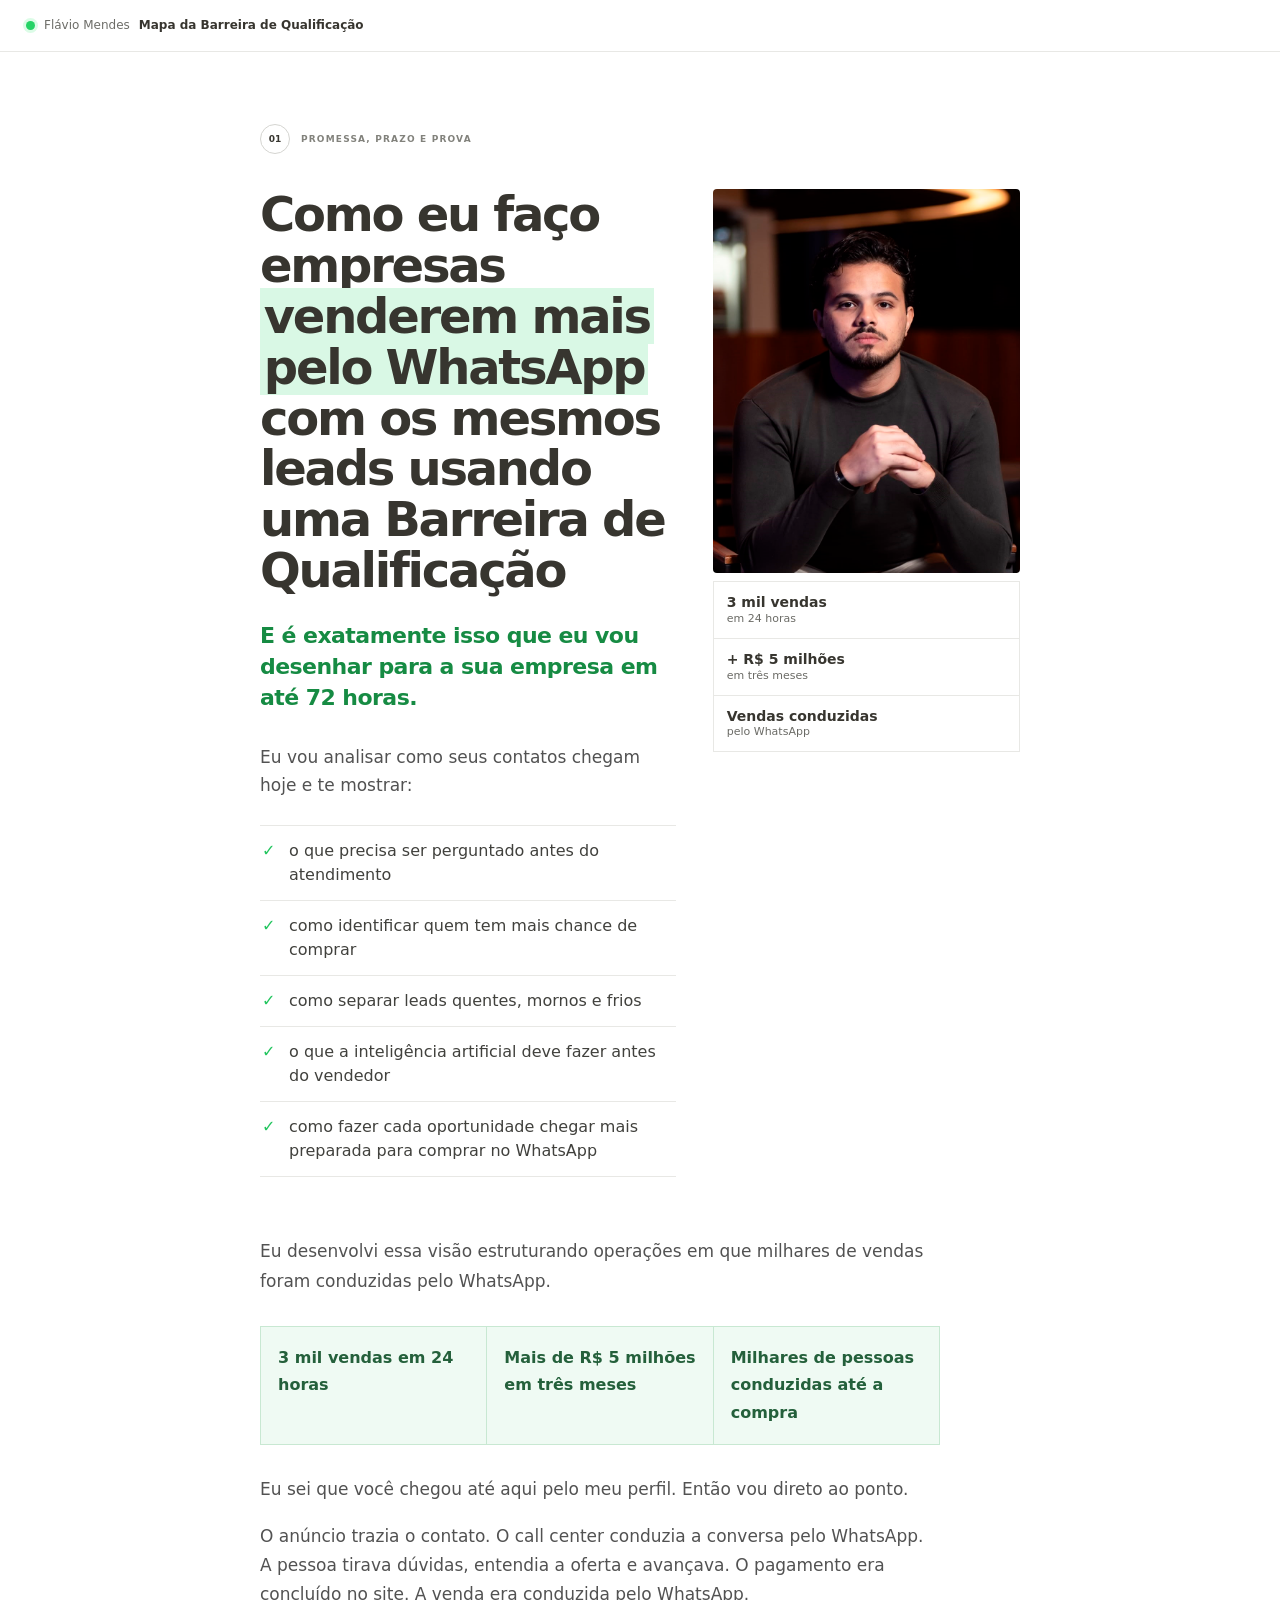
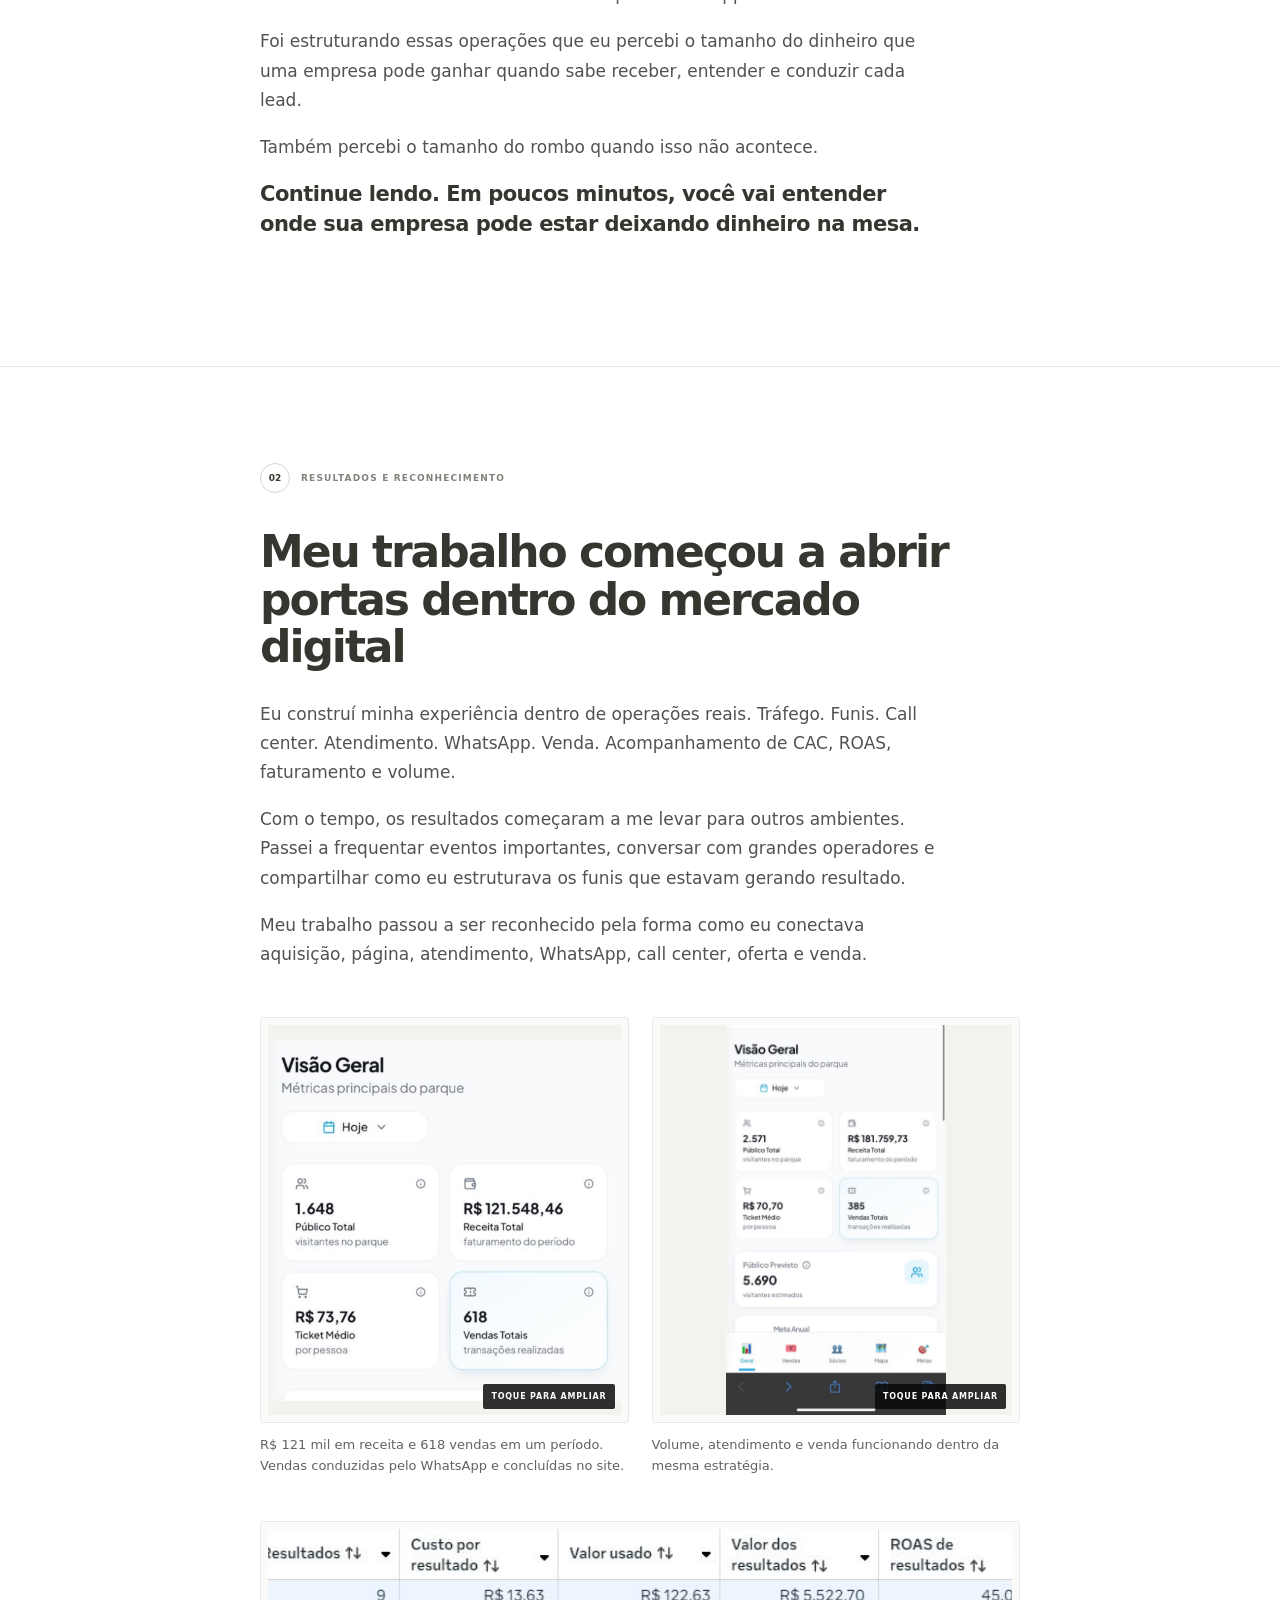
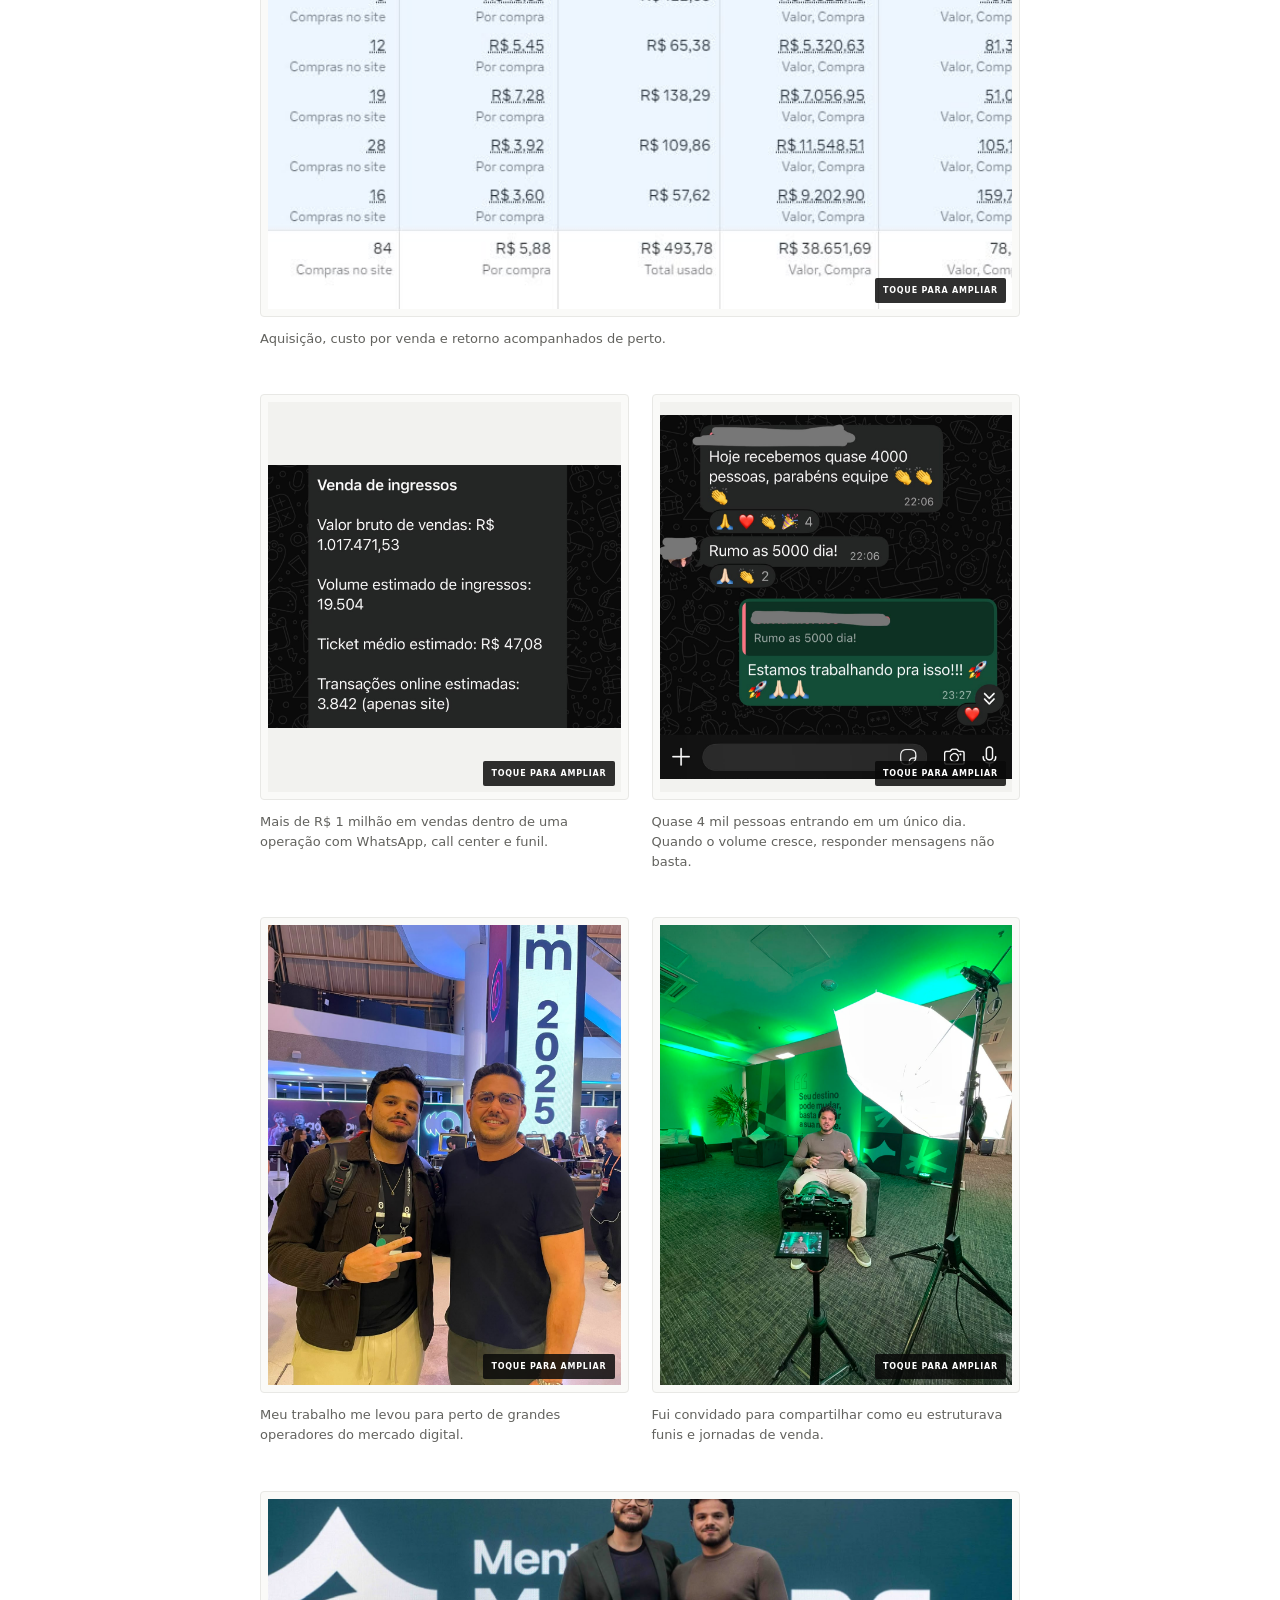
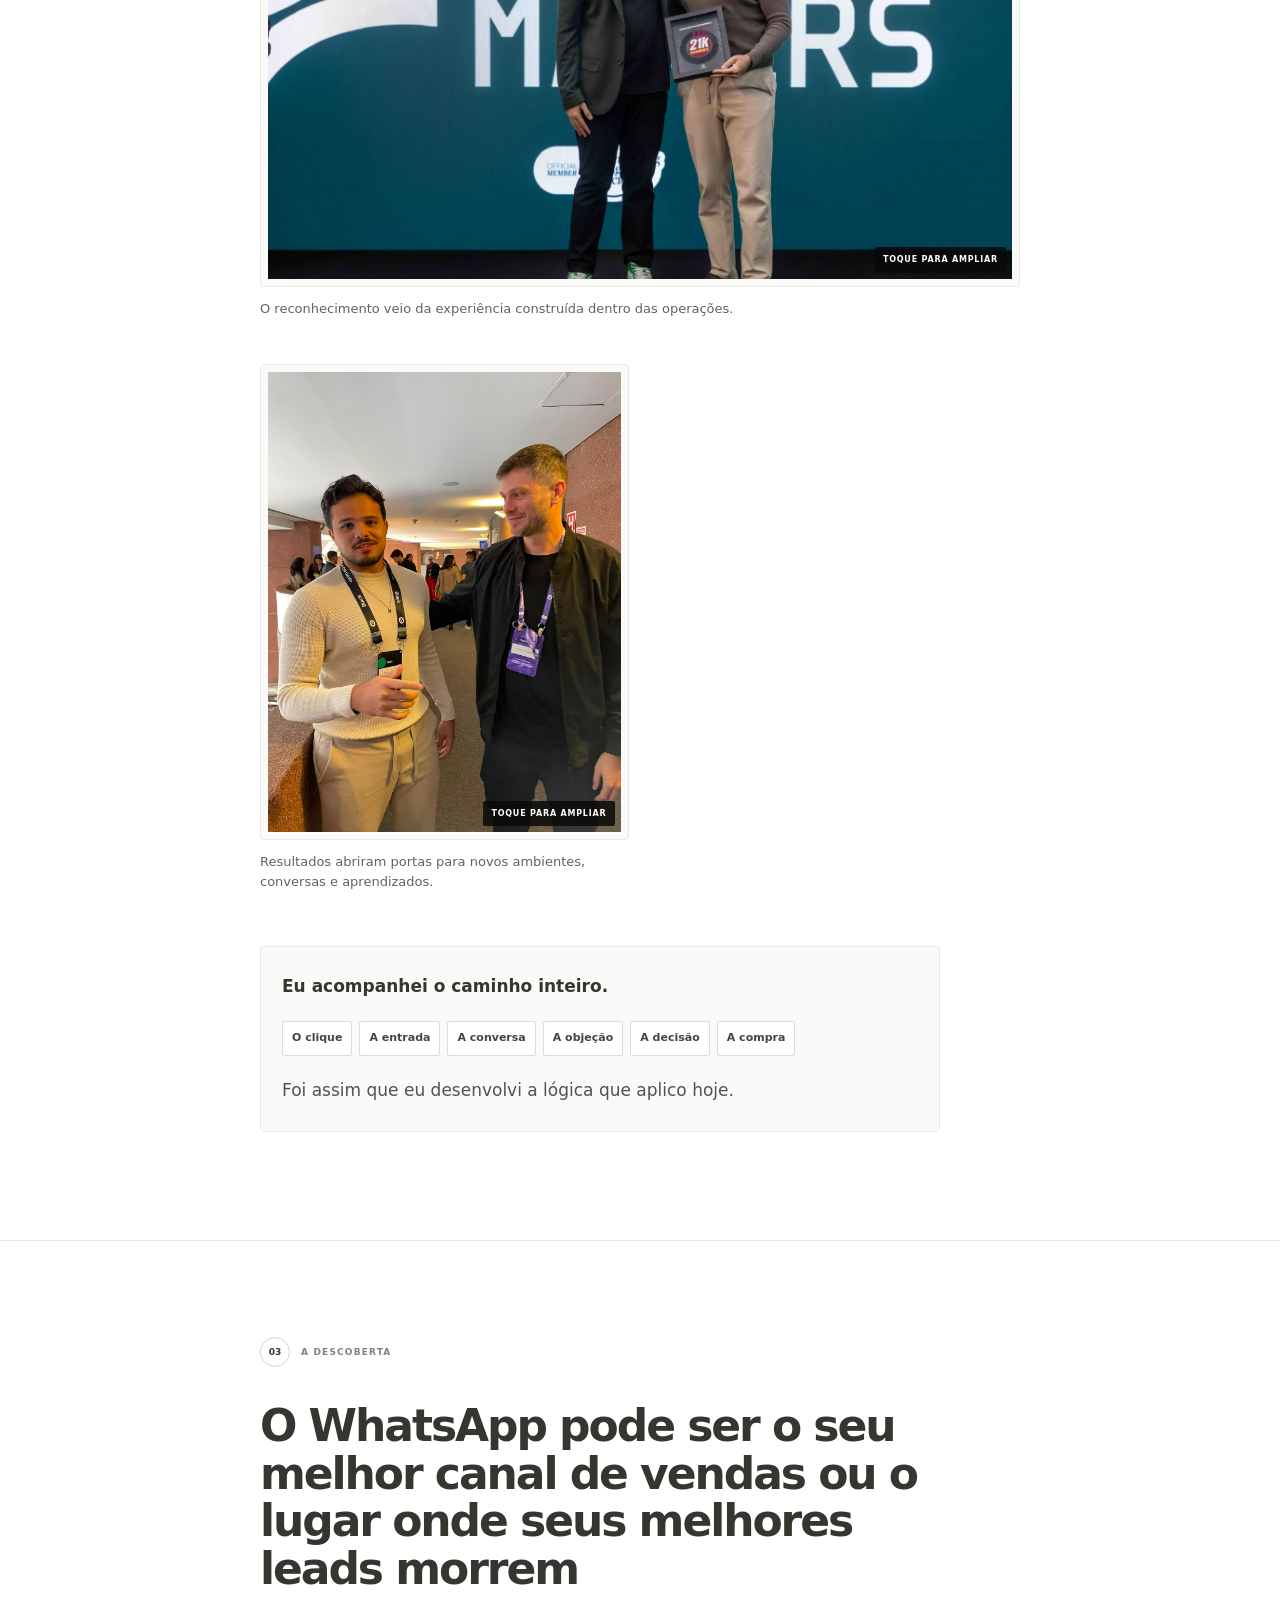
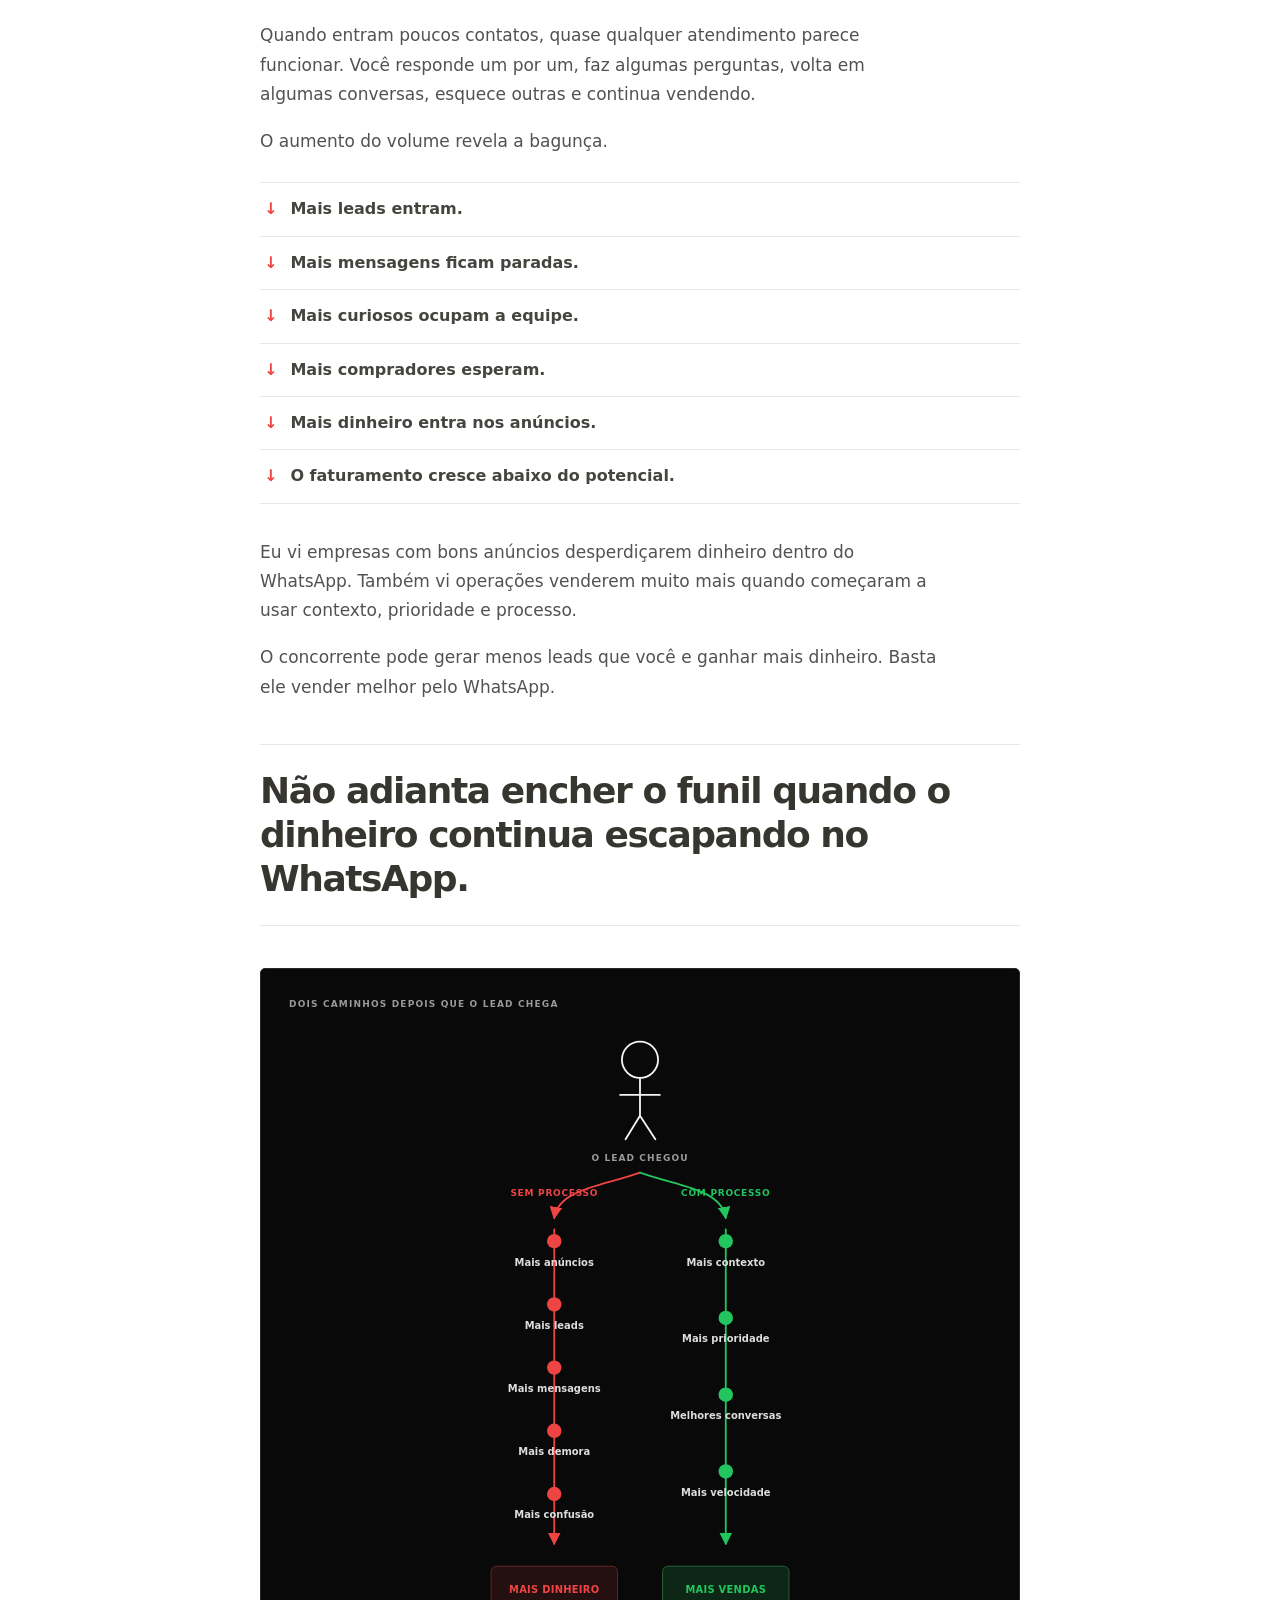
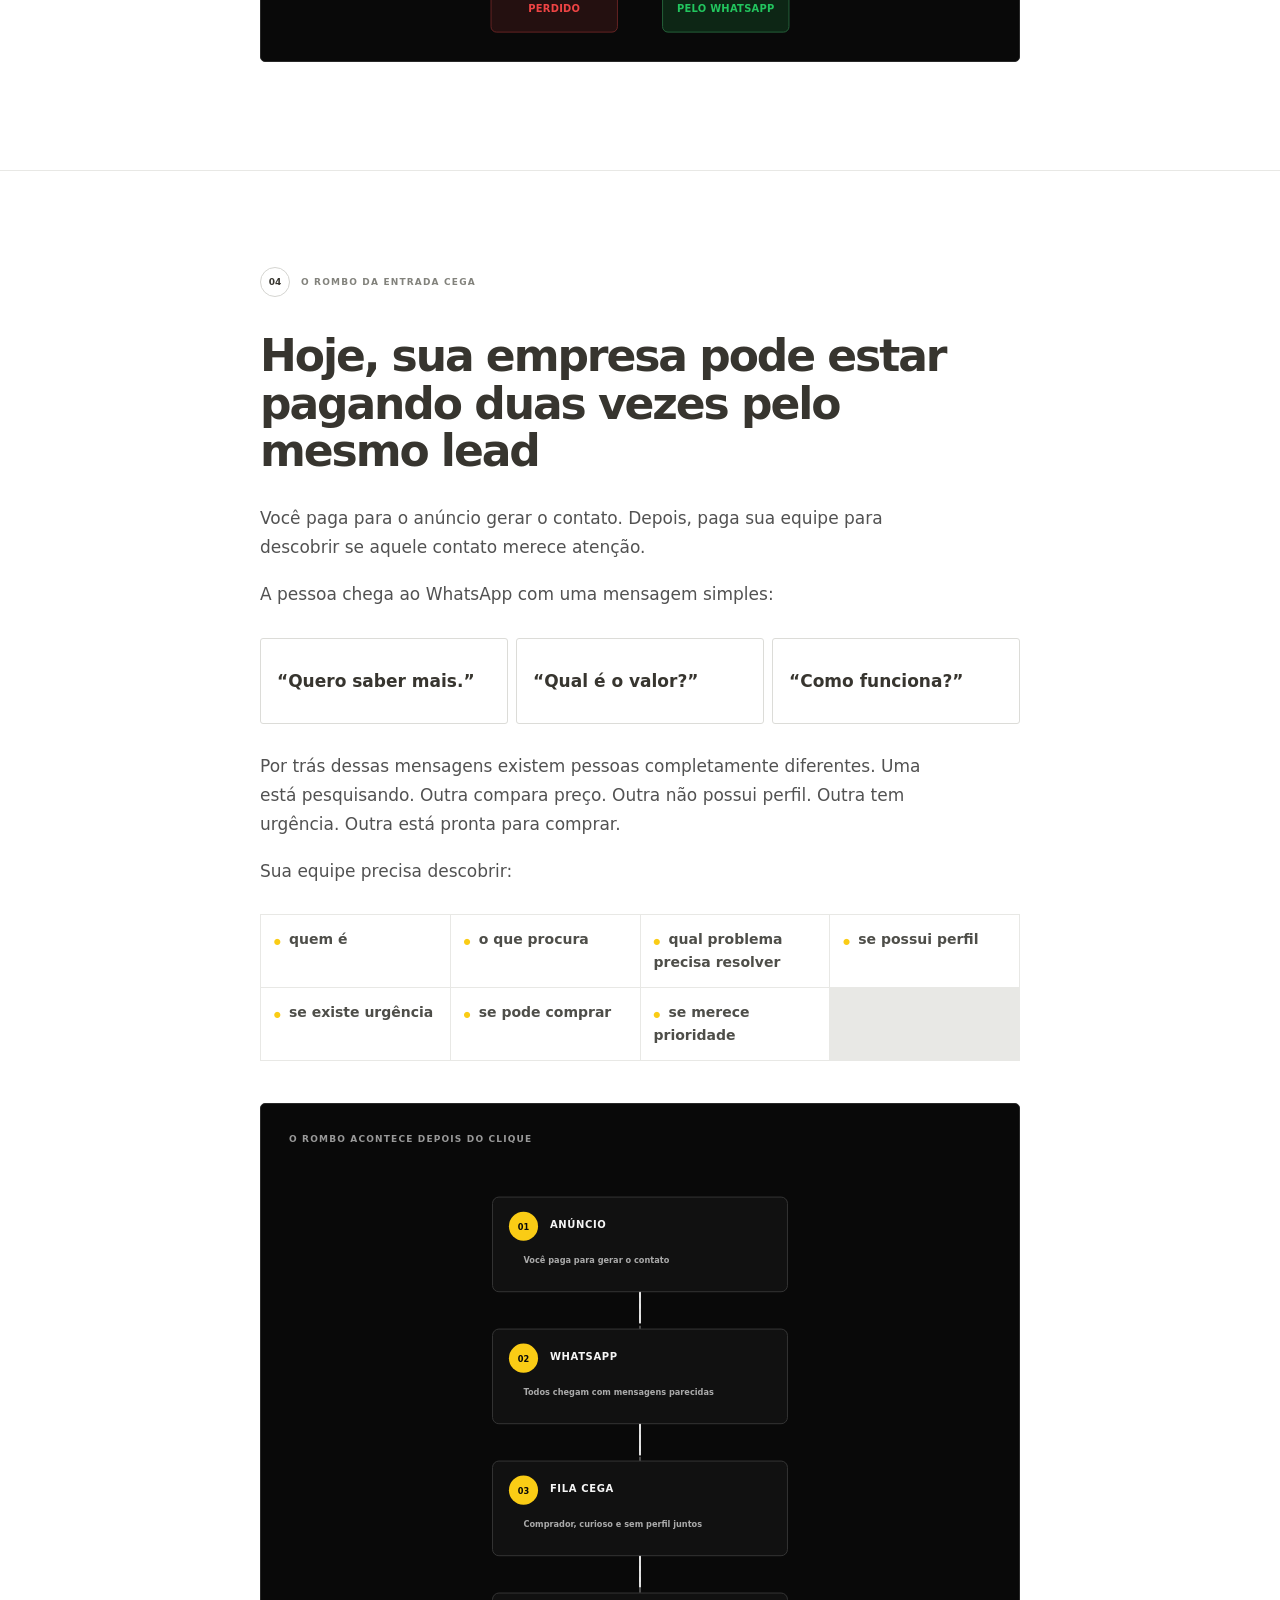
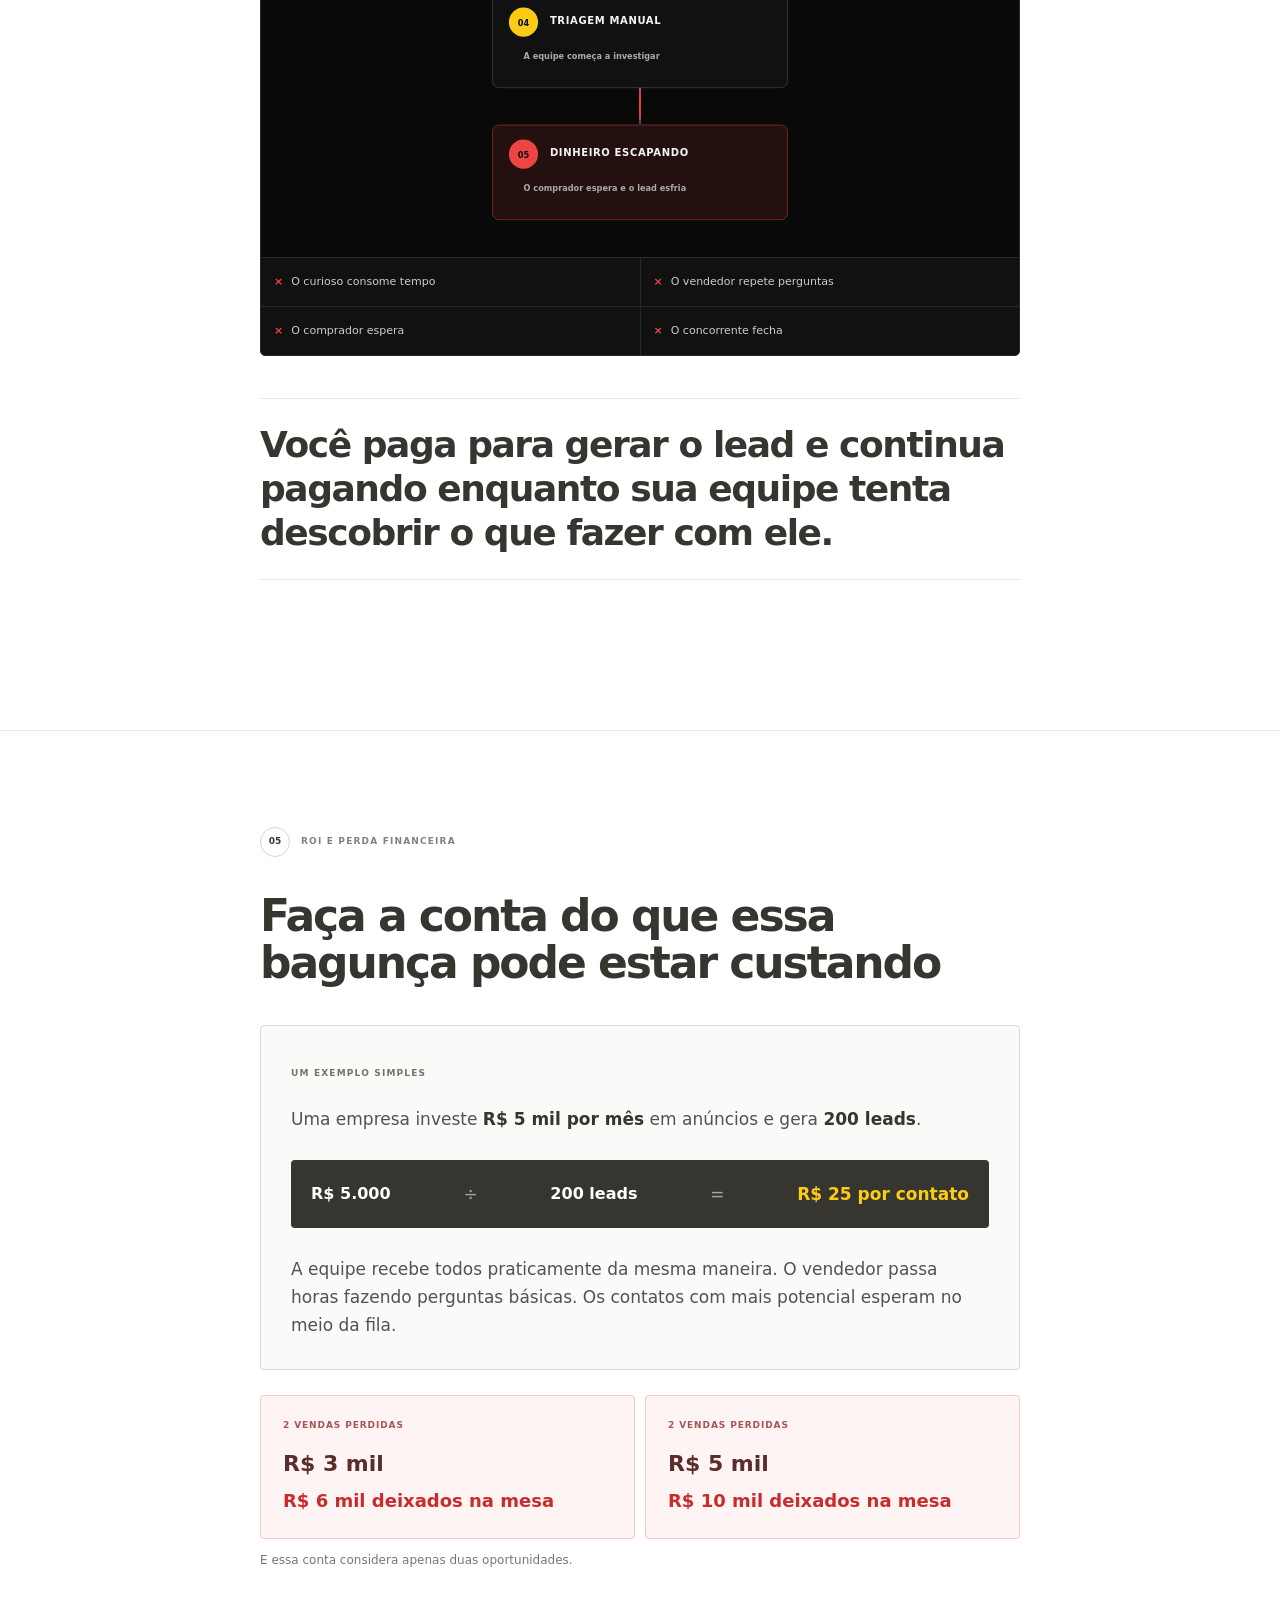
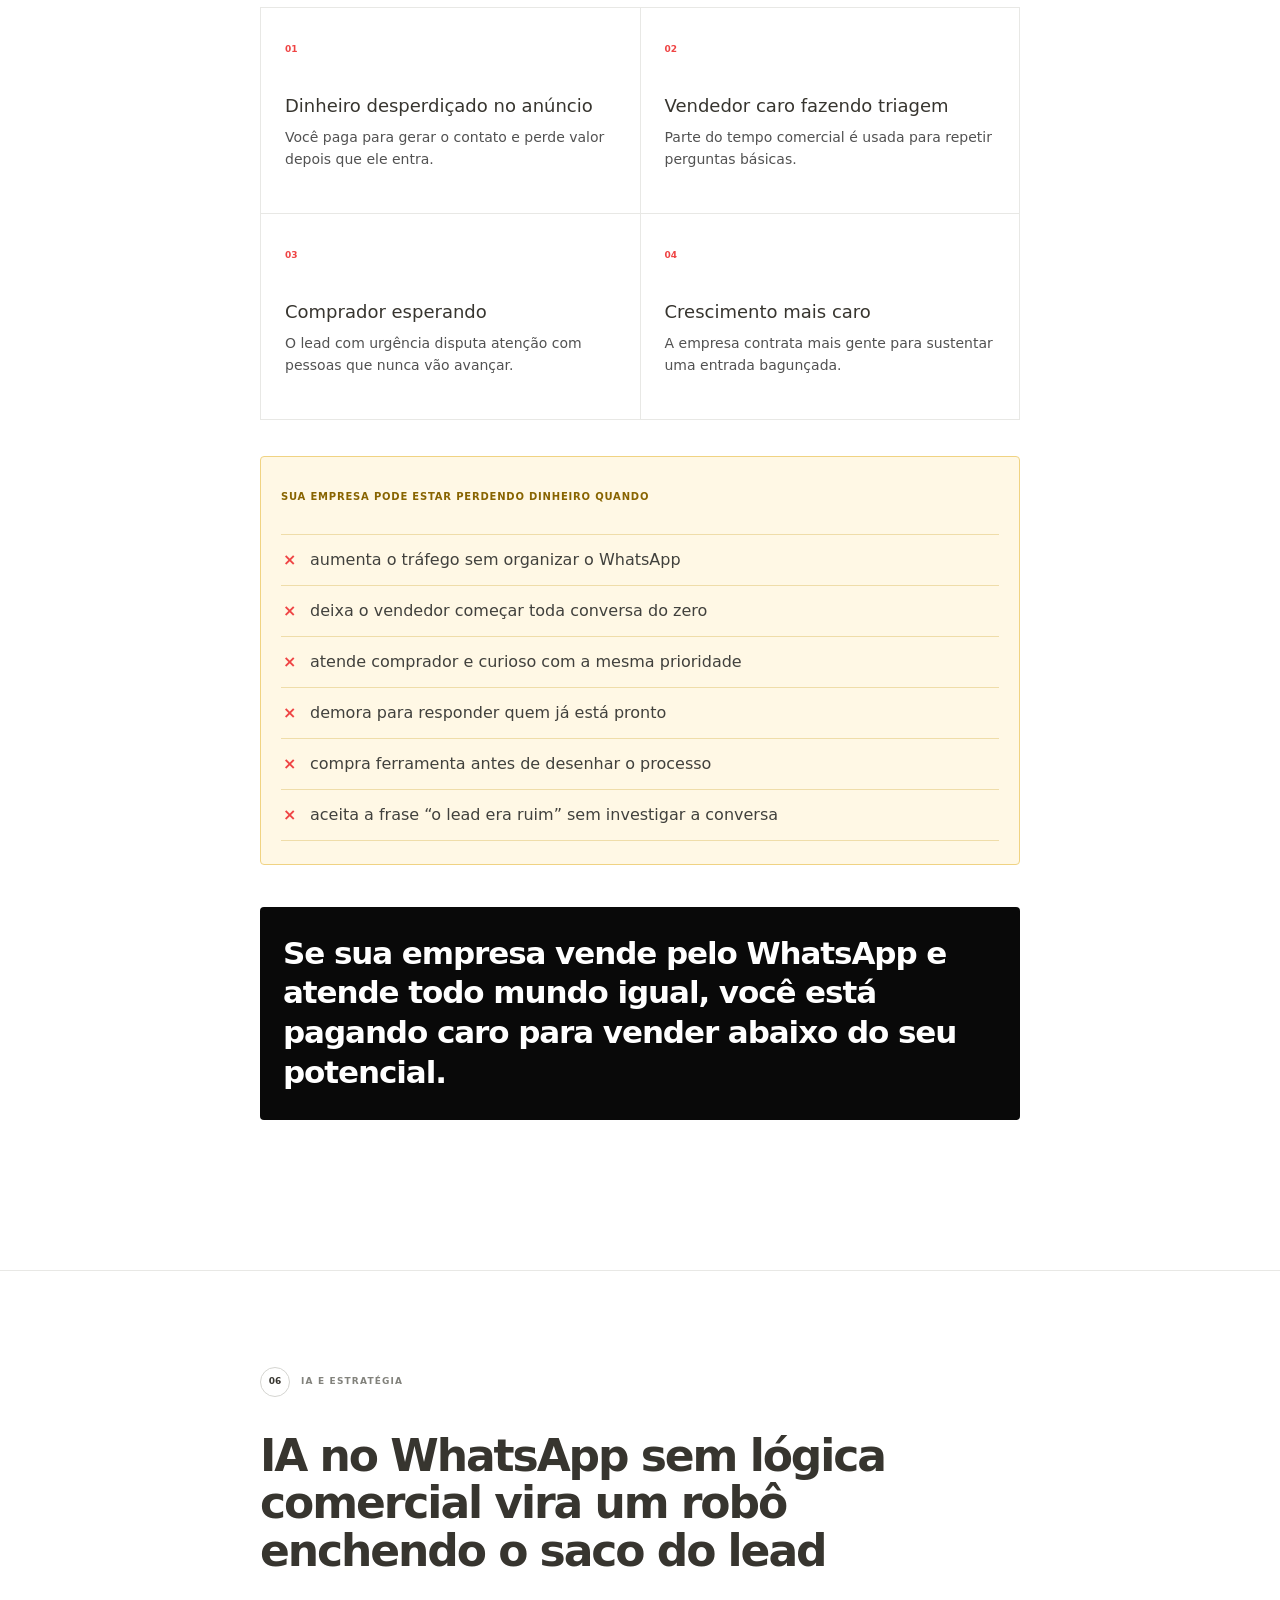
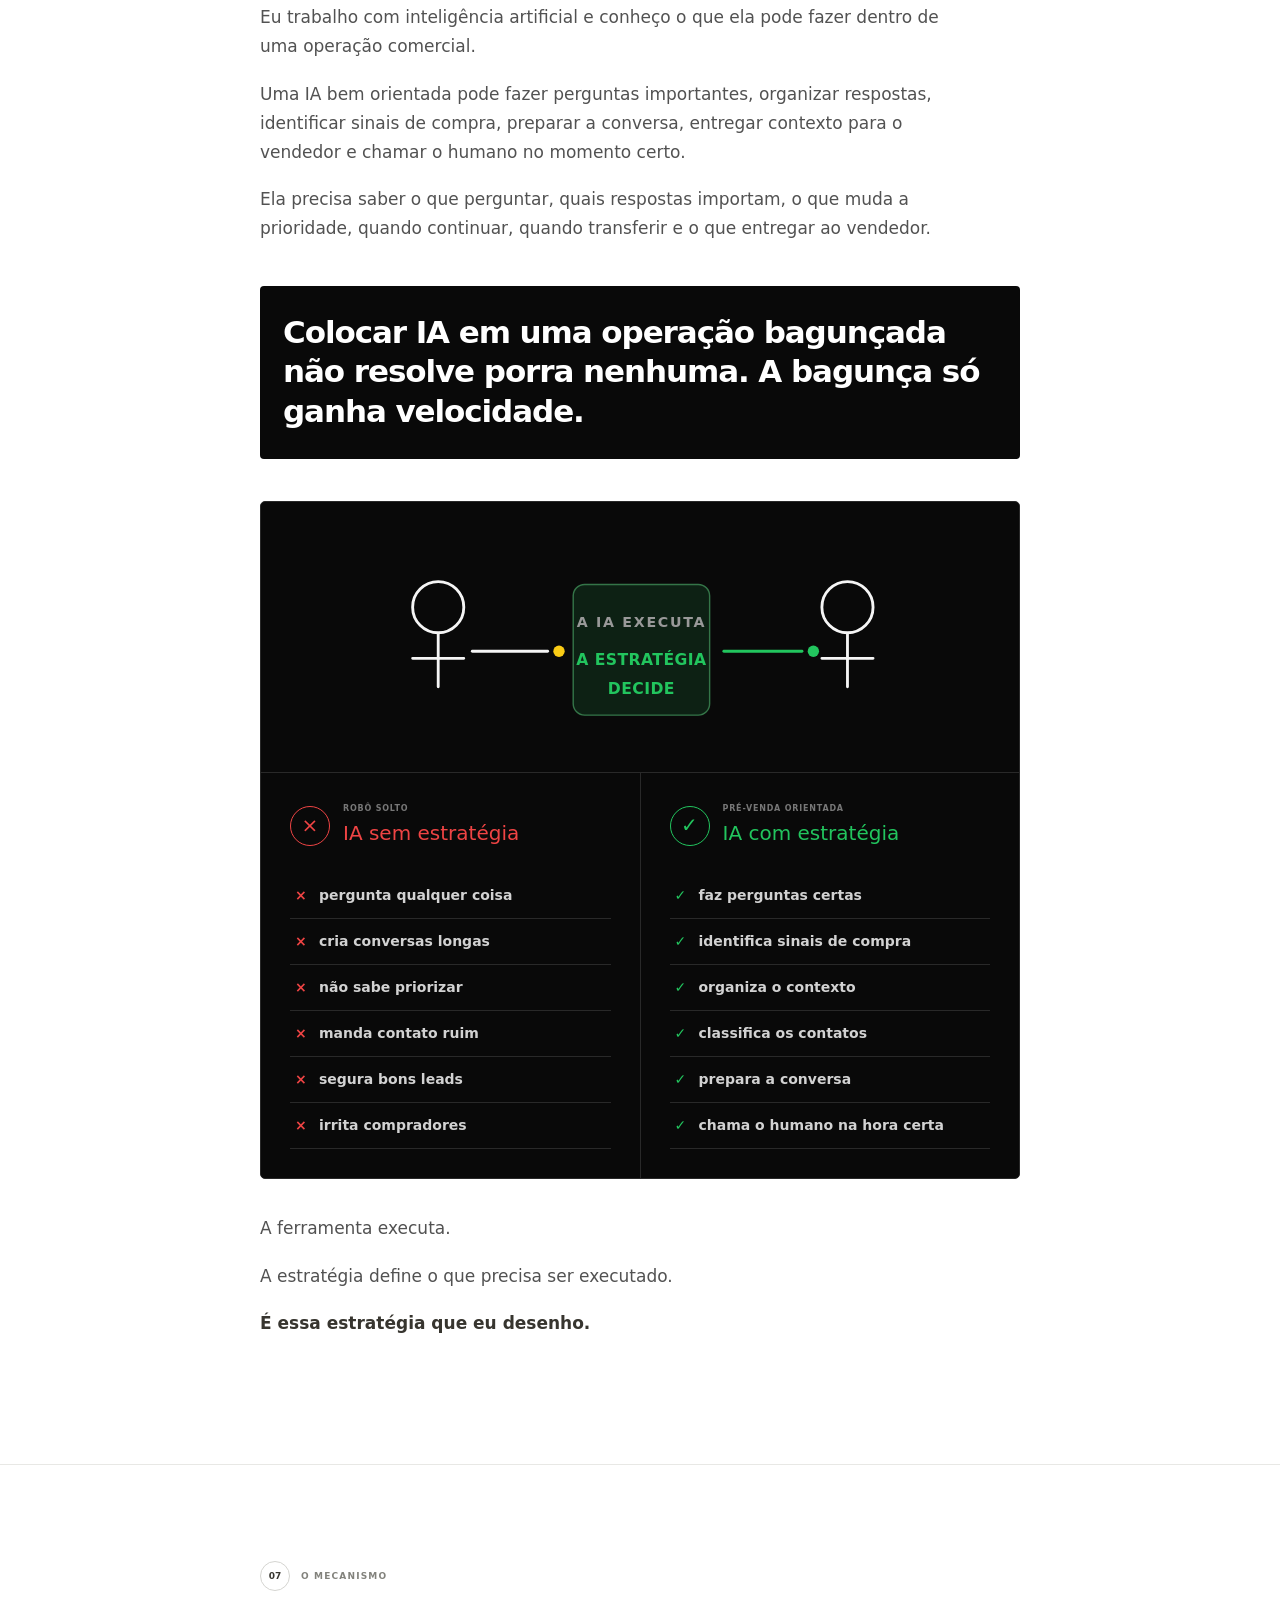
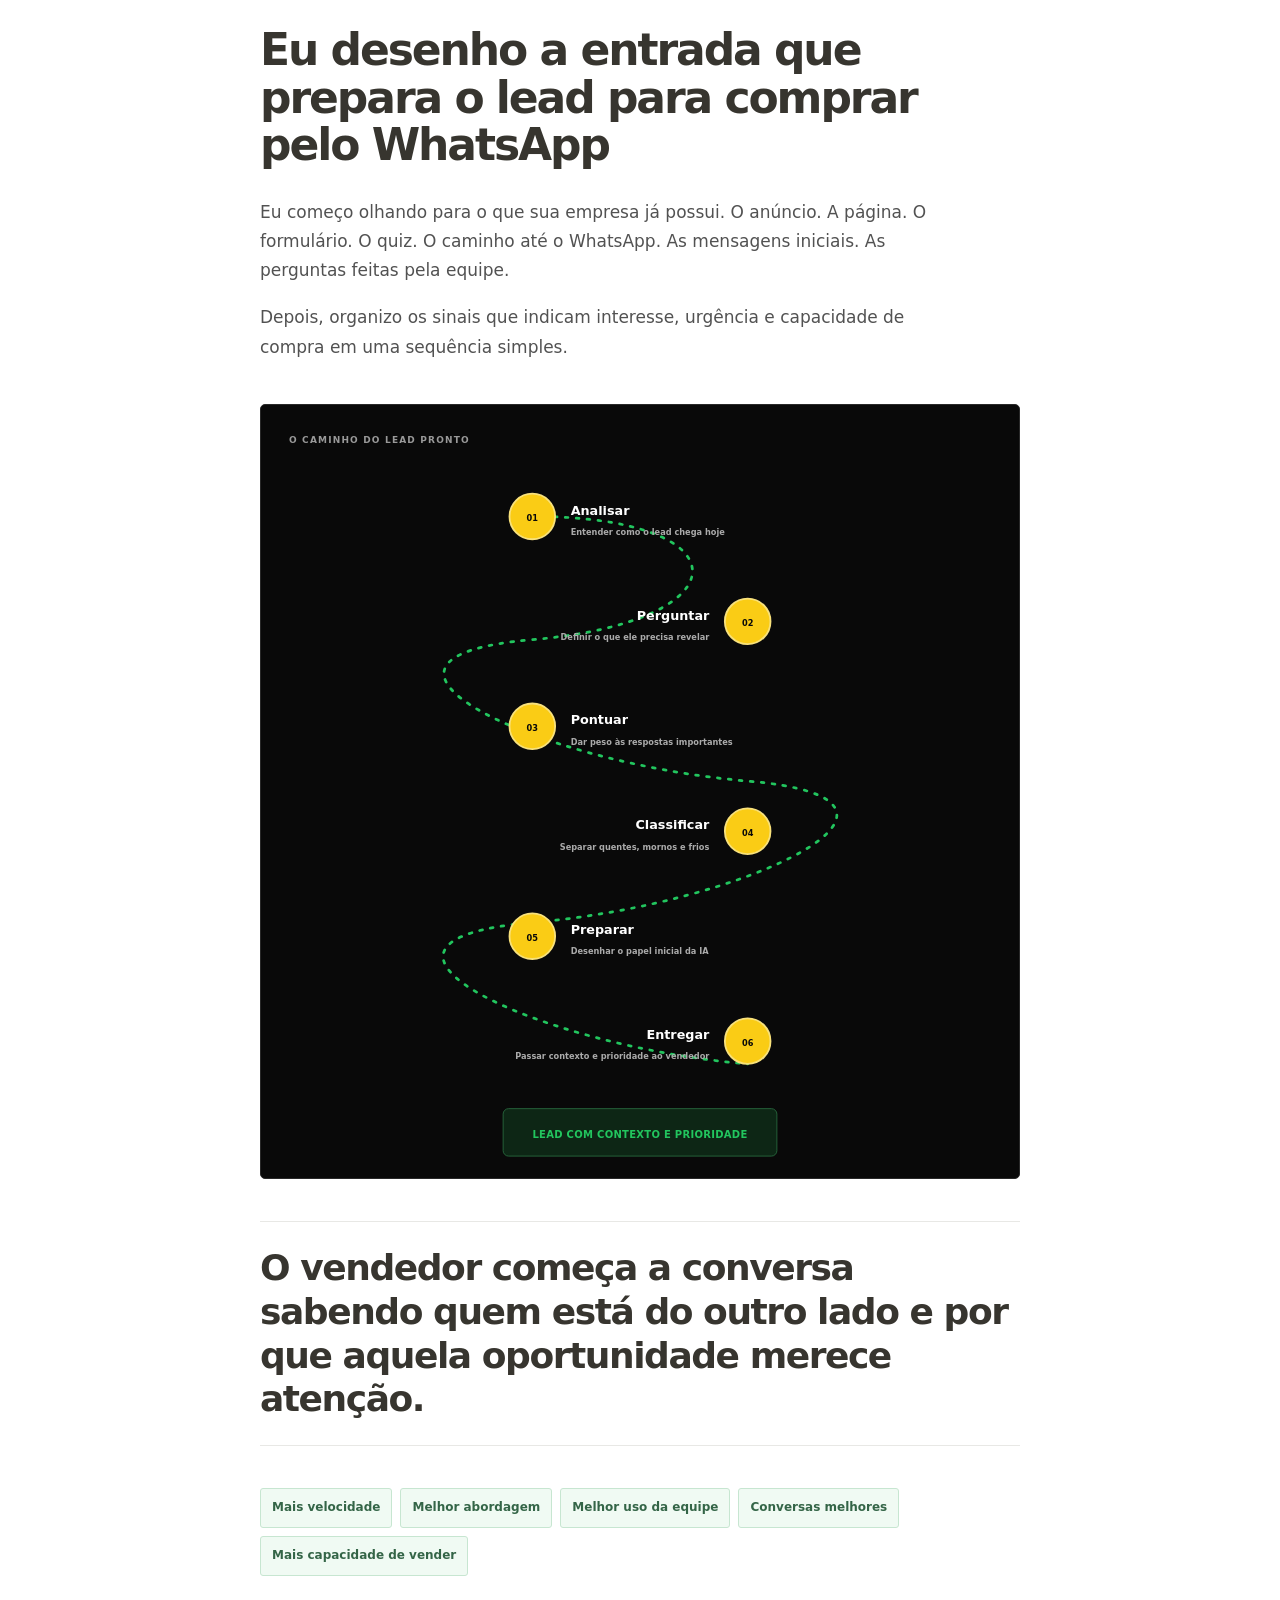
==== carta-de-vendas/index.html @ 616000d8 "Publish sales letter at carta-de-vendas" ====
<!DOCTYPE html><html lang="pt-BR"><head><meta charSet="utf-8"/><meta name="viewport" content="width=device-width, initial-scale=1"/><link rel="preload" href="./flavio-hero.jpg" as="image" fetchPriority="high"/><link rel="stylesheet" href="./styles.css" /><title>Mapa da Barreira de Qualificação | Flávio Mendes</title><meta name="description" content="Em até 72 horas, descubra como preparar, pontuar e priorizar seus leads antes do atendimento pelo WhatsApp."/><meta property="og:title" content="Venda mais pelo WhatsApp com os leads que já chegam"/><meta property="og:description" content="Receba o desenho da sua Barreira de Qualificação em até 72 horas."/><meta property="og:type" content="website"/><meta property="og:image" content="https://www.escalacomia.com.br/carta-de-vendas/og-sales.png"/><meta property="og:image:width" content="1672"/><meta property="og:image:height" content="941"/><meta property="og:image:alt" content="Mapa da Barreira de Qualificação"/><meta name="twitter:card" content="summary_large_image"/><meta name="twitter:title" content="Venda mais pelo WhatsApp com os leads que já chegam"/><meta name="twitter:description" content="Receba o desenho da sua Barreira de Qualificação em até 72 horas."/><meta name="twitter:image" content="https://www.escalacomia.com.br/carta-de-vendas/og-sales.png"/><meta name="twitter:image:width" content="1672"/><meta name="twitter:image:height" content="941"/><meta name="twitter:image:alt" content="Mapa da Barreira de Qualificação"/>
<link rel="canonical" href="https://www.escalacomia.com.br/carta-de-vendas/"/><link rel="icon" href="./favicon.svg"/></head><body><main><header class="topbar"><span></span>Flávio Mendes <b>Mapa da Barreira de Qualificação</b></header><section class="fold hero" aria-labelledby="hero-title"><div class="page-shell"><div class="fold-label"><span>01</span><small>PROMESSA, PRAZO E PROVA</small></div><div class="hero-grid"><div class="hero-copy"><h1 id="hero-title">Como eu faço empresas <mark>venderem mais pelo WhatsApp</mark> com os mesmos leads usando uma Barreira de Qualificação</h1><p class="hero-continuation">E é exatamente isso que eu vou desenhar para a sua empresa em até 72 horas.</p><p>Eu vou analisar como seus contatos chegam hoje e te mostrar:</p><ul class="check-list hero-checks"><li>o que precisa ser perguntado antes do atendimento</li><li>como identificar quem tem mais chance de comprar</li><li>como separar leads quentes, mornos e frios</li><li>o que a inteligência artificial deve fazer antes do vendedor</li><li>como fazer cada oportunidade chegar mais preparada para comprar no WhatsApp</li></ul></div><div class="hero-photo-wrap"><img src="./flavio-hero.jpg" alt="Flávio Mendes olhando para a câmera" class="hero-photo" fetchPriority="high"/><div class="result-seals"><span><b>3 mil vendas</b> em 24 horas</span><span><b>+ R$ 5 milhões</b> em três meses</span><span><b>Vendas conduzidas</b> pelo WhatsApp</span></div></div></div><div class="prose hero-story"><p>Eu desenvolvi essa visão estruturando operações em que milhares de vendas foram conduzidas pelo WhatsApp.</p><div class="metric-strip"><strong>3 mil vendas em 24 horas</strong><strong>Mais de R$ 5 milhões em três meses</strong><strong>Milhares de pessoas conduzidas até a compra</strong></div><p>Eu sei que você chegou até aqui pelo meu perfil. Então vou direto ao ponto.</p><p>O anúncio trazia o contato. O call center conduzia a conversa pelo WhatsApp. A pessoa tirava dúvidas, entendia a oferta e avançava. O pagamento era concluído no site. A venda era conduzida pelo WhatsApp.</p><p>Foi estruturando essas operações que eu percebi o tamanho do dinheiro que uma empresa pode ganhar quando sabe receber, entender e conduzir cada lead.</p><p>Também percebi o tamanho do rombo quando isso não acontece.</p><p class="big-line">Continue lendo. Em poucos minutos, você vai entender onde sua empresa pode estar deixando dinheiro na mesa.</p></div></div></section><section class="fold" aria-labelledby="proof-title"><div class="page-shell"><div class="fold-label"><span>02</span><small>RESULTADOS E RECONHECIMENTO</small></div><h2 id="proof-title">Meu trabalho começou a abrir portas dentro do mercado digital</h2><div class="prose"><p>Eu construí minha experiência dentro de operações reais. Tráfego. Funis. Call center. Atendimento. WhatsApp. Venda. Acompanhamento de CAC, ROAS, faturamento e volume.</p><p>Com o tempo, os resultados começaram a me levar para outros ambientes. Passei a frequentar eventos importantes, conversar com grandes operadores e compartilhar como eu estruturava os funis que estavam gerando resultado.</p><p>Meu trabalho passou a ser reconhecido pela forma como eu conectava aquisição, página, atendimento, WhatsApp, call center, oferta e venda.</p></div><div class="proof-wall"><figure class="proof-card metric"><a href="./proof-01.jpeg" target="_blank" rel="noreferrer" aria-label="Ampliar prova 1"><img src="./proof-01.jpeg" alt="Painel com R$ 121.548,46 de receita e 618 vendas" loading="lazy" decoding="async"/><span>TOQUE PARA AMPLIAR</span></a><figcaption>R$ 121 mil em receita e 618 vendas em um período. Vendas conduzidas pelo WhatsApp e concluídas no site.</figcaption></figure><figure class="proof-card metric"><a href="./proof-02.jpeg" target="_blank" rel="noreferrer" aria-label="Ampliar prova 2"><img src="./proof-02.jpeg" alt="Painel com R$ 181.759,73 de receita e 385 vendas" loading="lazy" decoding="async"/><span>TOQUE PARA AMPLIAR</span></a><figcaption>Volume, atendimento e venda funcionando dentro da mesma estratégia.</figcaption></figure><figure class="proof-card wide"><a href="./proof-03.jpeg" target="_blank" rel="noreferrer" aria-label="Ampliar prova 3"><img src="./proof-03.jpeg" alt="Painel de anúncios com custo por resultado e ROAS" loading="lazy" decoding="async"/><span>TOQUE PARA AMPLIAR</span></a><figcaption>Aquisição, custo por venda e retorno acompanhados de perto.</figcaption></figure><figure class="proof-card metric"><a href="./proof-05.jpeg" target="_blank" rel="noreferrer" aria-label="Ampliar prova 4"><img src="./proof-05.jpeg" alt="Relatório com mais de R$ 1 milhão em vendas de ingressos" loading="lazy" decoding="async"/><span>TOQUE PARA AMPLIAR</span></a><figcaption>Mais de R$ 1 milhão em vendas dentro de uma operação com WhatsApp, call center e funil.</figcaption></figure><figure class="proof-card metric"><a href="./proof-06.jpeg" target="_blank" rel="noreferrer" aria-label="Ampliar prova 5"><img src="./proof-06.jpeg" alt="Conversa relatando quase quatro mil pessoas recebidas em um dia" loading="lazy" decoding="async"/><span>TOQUE PARA AMPLIAR</span></a><figcaption>Quase 4 mil pessoas entrando em um único dia. Quando o volume cresce, responder mensagens não basta.</figcaption></figure><figure class="proof-card portrait"><a href="./event-01.jpeg" target="_blank" rel="noreferrer" aria-label="Ampliar prova 6"><img src="./event-01.jpeg" alt="Flávio Mendes em um evento do mercado digital" loading="lazy" decoding="async"/><span>TOQUE PARA AMPLIAR</span></a><figcaption>Meu trabalho me levou para perto de grandes operadores do mercado digital.</figcaption></figure><figure class="proof-card portrait"><a href="./recording.jpeg" target="_blank" rel="noreferrer" aria-label="Ampliar prova 7"><img src="./recording.jpeg" alt="Flávio Mendes nos bastidores de uma gravação" loading="lazy" decoding="async"/><span>TOQUE PARA AMPLIAR</span></a><figcaption>Fui convidado para compartilhar como eu estruturava funis e jornadas de venda.</figcaption></figure><figure class="proof-card wide"><a href="./recognition.jpeg" target="_blank" rel="noreferrer" aria-label="Ampliar prova 8"><img src="./recognition.jpeg" alt="Flávio Mendes recebendo uma placa de reconhecimento" loading="lazy" decoding="async"/><span>TOQUE PARA AMPLIAR</span></a><figcaption>O reconhecimento veio da experiência construída dentro das operações.</figcaption></figure><figure class="proof-card portrait"><a href="./event-02.jpeg" target="_blank" rel="noreferrer" aria-label="Ampliar prova 9"><img src="./event-02.jpeg" alt="Flávio Mendes nos bastidores de um evento" loading="lazy" decoding="async"/><span>TOQUE PARA AMPLIAR</span></a><figcaption>Resultados abriram portas para novos ambientes, conversas e aprendizados.</figcaption></figure></div><div class="evidence-close prose"><p><strong>Eu acompanhei o caminho inteiro.</strong></p><div class="journey-words"><span>O clique</span><span>A entrada</span><span>A conversa</span><span>A objeção</span><span>A decisão</span><span>A compra</span></div><p>Foi assim que eu desenvolvi a lógica que aplico hoje.</p></div></div></section><section class="fold" aria-labelledby="discovery-title"><div class="page-shell"><div class="fold-label"><span>03</span><small>A DESCOBERTA</small></div><h2 id="discovery-title">O WhatsApp pode ser o seu melhor canal de vendas ou o lugar onde seus melhores leads morrem</h2><div class="prose"><p>Quando entram poucos contatos, quase qualquer atendimento parece funcionar. Você responde um por um, faz algumas perguntas, volta em algumas conversas, esquece outras e continua vendendo.</p><p>O aumento do volume revela a bagunça.</p></div><ul class="plain-list"><li>Mais leads entram.</li><li>Mais mensagens ficam paradas.</li><li>Mais curiosos ocupam a equipe.</li><li>Mais compradores esperam.</li><li>Mais dinheiro entra nos anúncios.</li><li>O faturamento cresce abaixo do potencial.</li></ul><div class="prose"><p>Eu vi empresas com bons anúncios desperdiçarem dinheiro dentro do WhatsApp. Também vi operações venderem muito mais quando começaram a usar contexto, prioridade e processo.</p><p>O concorrente pode gerar menos leads que você e ganhar mais dinheiro. Basta ele vender melhor pelo WhatsApp.</p></div><p class="impact">Não adianta encher o funil quando o dinheiro continua escapando no WhatsApp.</p><div class="infographic path-infographic reveal" role="img" aria-label="Dois caminhos: desperdício ou venda pelo WhatsApp"><div class="infographic-kicker">DOIS CAMINHOS DEPOIS QUE O LEAD CHEGA</div><svg viewBox="0 0 380 720" aria-hidden="true"><defs><marker id="loss-arrow" markerWidth="7" markerHeight="7" refX="6" refY="3.5" orient="auto"><path d="M0 0L7 3.5L0 7Z" fill="#EF4444"></path></marker><marker id="gain-arrow" markerWidth="7" markerHeight="7" refX="6" refY="3.5" orient="auto"><path d="M0 0L7 3.5L0 7Z" fill="#22C55E"></path></marker></defs><circle cx="190" cy="54" r="20" class="figure-head"></circle><path d="M190 75V116M168 93H212M190 116L174 142M190 116L207 142" class="figure-line"></path><text x="190" y="166" class="svg-muted" text-anchor="middle">O LEAD CHEGOU</text><path d="M190 179C148 194 100 197 95 229" class="fork-line loss-line" marker-end="url(#loss-arrow)"></path><path d="M190 179C232 194 280 197 285 229" class="fork-line gain-line" marker-end="url(#gain-arrow)"></path><text x="95" y="205" class="svg-label loss-fill" text-anchor="middle">SEM PROCESSO</text><text x="285" y="205" class="svg-label gain-fill" text-anchor="middle">COM PROCESSO</text><path d="M95 242V590" class="route-line loss-line" marker-end="url(#loss-arrow)"></path><path d="M285 242V590" class="route-line gain-line" marker-end="url(#gain-arrow)"></path><g><circle cx="95" cy="255" r="8" class="loss-dot"></circle><text x="95" y="282" class="svg-step" text-anchor="middle">Mais anúncios</text></g><g><circle cx="95" cy="325" r="8" class="loss-dot"></circle><text x="95" y="352" class="svg-step" text-anchor="middle">Mais leads</text></g><g><circle cx="95" cy="395" r="8" class="loss-dot"></circle><text x="95" y="422" class="svg-step" text-anchor="middle">Mais mensagens</text></g><g><circle cx="95" cy="465" r="8" class="loss-dot"></circle><text x="95" y="492" class="svg-step" text-anchor="middle">Mais demora</text></g><g><circle cx="95" cy="535" r="8" class="loss-dot"></circle><text x="95" y="562" class="svg-step" text-anchor="middle">Mais confusão</text></g><g><circle cx="285" cy="255" r="8" class="gain-dot"></circle><text x="285" y="282" class="svg-step" text-anchor="middle">Mais contexto</text></g><g><circle cx="285" cy="340" r="8" class="gain-dot"></circle><text x="285" y="367" class="svg-step" text-anchor="middle">Mais prioridade</text></g><g><circle cx="285" cy="425" r="8" class="gain-dot"></circle><text x="285" y="452" class="svg-step" text-anchor="middle">Melhores conversas</text></g><g><circle cx="285" cy="510" r="8" class="gain-dot"></circle><text x="285" y="537" class="svg-step" text-anchor="middle">Mais velocidade</text></g><rect x="25" y="615" width="140" height="73" rx="6" class="loss-box"></rect><text x="95" y="645" class="svg-result loss-fill" text-anchor="middle">MAIS DINHEIRO</text><text x="95" y="666" class="svg-result loss-fill" text-anchor="middle">PERDIDO</text><rect x="215" y="615" width="140" height="73" rx="6" class="gain-box"></rect><text x="285" y="645" class="svg-result gain-fill" text-anchor="middle">MAIS VENDAS</text><text x="285" y="666" class="svg-result gain-fill" text-anchor="middle">PELO WHATSAPP</text></svg></div></div></section><section class="fold" aria-labelledby="blind-title"><div class="page-shell"><div class="fold-label"><span>04</span><small>O ROMBO DA ENTRADA CEGA</small></div><h2 id="blind-title">Hoje, sua empresa pode estar pagando duas vezes pelo mesmo lead</h2><div class="prose"><p>Você paga para o anúncio gerar o contato. Depois, paga sua equipe para descobrir se aquele contato merece atenção.</p><p>A pessoa chega ao WhatsApp com uma mensagem simples:</p></div><div class="message-row"><span>“Quero saber mais.”</span><span>“Qual é o valor?”</span><span>“Como funciona?”</span></div><div class="prose"><p>Por trás dessas mensagens existem pessoas completamente diferentes. Uma está pesquisando. Outra compara preço. Outra não possui perfil. Outra tem urgência. Outra está pronta para comprar.</p><p>Sua equipe precisa descobrir:</p></div><ul class="compact-checks"><li>quem é</li><li>o que procura</li><li>qual problema precisa resolver</li><li>se possui perfil</li><li>se existe urgência</li><li>se pode comprar</li><li>se merece prioridade</li></ul><div class="infographic blind-infographic reveal" role="img" aria-label="Fluxo da entrada cega do anúncio até o dinheiro escapando"><div class="infographic-kicker">O ROMBO ACONTECE DEPOIS DO CLIQUE</div><svg viewBox="0 0 380 780" aria-hidden="true"><path d="M190 65V708" class="blind-rail"></path><g><rect x="28" y="55" width="324" height="104" rx="7" class="blind-box"></rect><circle cx="62" cy="87" r="16" class="warning-dot"></circle><text x="62" y="91" class="svg-number" text-anchor="middle">01</text><text x="91" y="89" class="svg-node-title">ANÚNCIO</text><text x="62" y="127" class="svg-node-copy">Você paga para gerar o contato</text><path d="M190 160V193" class="figure-line"></path></g><g><rect x="28" y="200" width="324" height="104" rx="7" class="blind-box"></rect><circle cx="62" cy="232" r="16" class="warning-dot"></circle><text x="62" y="236" class="svg-number" text-anchor="middle">02</text><text x="91" y="234" class="svg-node-title">WHATSAPP</text><text x="62" y="272" class="svg-node-copy">Todos chegam com mensagens parecidas</text><path d="M190 305V338" class="figure-line"></path></g><g><rect x="28" y="345" width="324" height="104" rx="7" class="blind-box"></rect><circle cx="62" cy="377" r="16" class="warning-dot"></circle><text x="62" y="381" class="svg-number" text-anchor="middle">03</text><text x="91" y="379" class="svg-node-title">FILA CEGA</text><text x="62" y="417" class="svg-node-copy">Comprador, curioso e sem perfil juntos</text><path d="M190 450V483" class="figure-line"></path></g><g><rect x="28" y="490" width="324" height="104" rx="7" class="blind-box"></rect><circle cx="62" cy="522" r="16" class="warning-dot"></circle><text x="62" y="526" class="svg-number" text-anchor="middle">04</text><text x="91" y="524" class="svg-node-title">TRIAGEM MANUAL</text><text x="62" y="562" class="svg-node-copy">A equipe começa a investigar</text><path d="M190 595V628" class="loss-line"></path></g><g><rect x="28" y="635" width="324" height="104" rx="7" class="blind-box danger-box"></rect><circle cx="62" cy="667" r="16" class="danger-dot"></circle><text x="62" y="671" class="svg-number" text-anchor="middle">05</text><text x="91" y="669" class="svg-node-title loss-fill">DINHEIRO ESCAPANDO</text><text x="62" y="707" class="svg-node-copy">O comprador espera e o lead esfria</text></g></svg><div class="leak-consequences"><span>O curioso consome tempo</span><span>O vendedor repete perguntas</span><span>O comprador espera</span><span>O concorrente fecha</span></div></div><p class="impact">Você paga para gerar o lead e continua pagando enquanto sua equipe tenta descobrir o que fazer com ele.</p></div></section><section class="fold" aria-labelledby="cost-title"><div class="page-shell"><div class="fold-label"><span>05</span><small>ROI E PERDA FINANCEIRA</small></div><h2 id="cost-title">Faça a conta do que essa bagunça pode estar custando</h2><div class="scenario-card reveal"><small>UM EXEMPLO SIMPLES</small><p>Uma empresa investe <strong>R$ 5 mil por mês</strong> em anúncios e gera <strong>200 leads</strong>.</p><div class="math-line"><b>R$ 5.000</b><i>÷</i><b>200 leads</b><i>=</i><strong>R$ 25 por contato</strong></div><p>A equipe recebe todos praticamente da mesma maneira. O vendedor passa horas fazendo perguntas básicas. Os contatos com mais potencial esperam no meio da fila.</p></div><div class="lost-sales"><article><small>2 VENDAS PERDIDAS</small><b>R$ 3 mil</b><strong>R$ 6 mil deixados na mesa</strong></article><article><small>2 VENDAS PERDIDAS</small><b>R$ 5 mil</b><strong>R$ 10 mil deixados na mesa</strong></article></div><p class="micro-note">E essa conta considera apenas duas oportunidades.</p><div class="loss-card-grid"><article><span>01</span><h3>Dinheiro desperdiçado no anúncio</h3><p>Você paga para gerar o contato e perde valor depois que ele entra.</p></article><article><span>02</span><h3>Vendedor caro fazendo triagem</h3><p>Parte do tempo comercial é usada para repetir perguntas básicas.</p></article><article><span>03</span><h3>Comprador esperando</h3><p>O lead com urgência disputa atenção com pessoas que nunca vão avançar.</p></article><article><span>04</span><h3>Crescimento mais caro</h3><p>A empresa contrata mais gente para sustentar uma entrada bagunçada.</p></article></div><div class="warning-callout"><b>SUA EMPRESA PODE ESTAR PERDENDO DINHEIRO QUANDO</b><ul class="check-list loss-checks"><li>aumenta o tráfego sem organizar o WhatsApp</li><li>deixa o vendedor começar toda conversa do zero</li><li>atende comprador e curioso com a mesma prioridade</li><li>demora para responder quem já está pronto</li><li>compra ferramenta antes de desenhar o processo</li><li>aceita a frase “o lead era ruim” sem investigar a conversa</li></ul></div><p class="black-impact">Se sua empresa vende pelo WhatsApp e atende todo mundo igual, você está pagando caro para vender abaixo do seu potencial.</p></div></section><section class="fold" aria-labelledby="ai-title"><div class="page-shell"><div class="fold-label"><span>06</span><small>IA E ESTRATÉGIA</small></div><h2 id="ai-title">IA no WhatsApp sem lógica comercial vira um robô enchendo o saco do lead</h2><div class="prose"><p>Eu trabalho com inteligência artificial e conheço o que ela pode fazer dentro de uma operação comercial.</p><p>Uma IA bem orientada pode fazer perguntas importantes, organizar respostas, identificar sinais de compra, preparar a conversa, entregar contexto para o vendedor e chamar o humano no momento certo.</p><p>Ela precisa saber o que perguntar, quais respostas importam, o que muda a prioridade, quando continuar, quando transferir e o que entregar ao vendedor.</p></div><p class="black-impact">Colocar IA em uma operação bagunçada não resolve porra nenhuma. A bagunça só ganha velocidade.</p><div class="infographic ai-infographic reveal"><div class="ai-drawing" role="img" aria-label="A estratégia orienta a inteligência artificial antes de entregar o lead ao humano"><svg viewBox="0 0 380 190" aria-hidden="true"><circle cx="48" cy="74" r="18" class="figure-head"></circle><path d="M48 93V130M30 110H66" class="figure-line"></path><path d="M72 105H125" class="figure-line"></path><circle cx="133" cy="105" r="4" class="warning-dot"></circle><rect x="143" y="58" width="96" height="92" rx="8" class="engine-box"></rect><text x="191" y="88" class="svg-muted" text-anchor="middle">A IA EXECUTA</text><text x="191" y="115" class="svg-result gain-fill" text-anchor="middle">A ESTRATÉGIA</text><text x="191" y="135" class="svg-result gain-fill" text-anchor="middle">DECIDE</text><path d="M249 105H304" class="gain-line"></path><circle cx="312" cy="105" r="4" class="gain-dot"></circle><circle cx="336" cy="74" r="18" class="figure-head"></circle><path d="M336 93V130M318 110H354" class="figure-line"></path></svg></div><div class="ai-compare"><article class="ai-bad"><header><i>×</i><div><small>ROBÔ SOLTO</small><h3>IA sem estratégia</h3></div></header><ul><li>pergunta qualquer coisa</li><li>cria conversas longas</li><li>não sabe priorizar</li><li>manda contato ruim</li><li>segura bons leads</li><li>irrita compradores</li></ul></article><article class="ai-good"><header><i>✓</i><div><small>PRÉ-VENDA ORIENTADA</small><h3>IA com estratégia</h3></div></header><ul><li>faz perguntas certas</li><li>identifica sinais de compra</li><li>organiza o contexto</li><li>classifica os contatos</li><li>prepara a conversa</li><li>chama o humano na hora certa</li></ul></article></div></div><div class="prose closing-copy"><p>A ferramenta executa.</p><p>A estratégia define o que precisa ser executado.</p><p><strong>É essa estratégia que eu desenho.</strong></p></div></div></section><section class="fold" aria-labelledby="mechanism-title"><div class="page-shell"><div class="fold-label"><span>07</span><small>O MECANISMO</small></div><h2 id="mechanism-title">Eu desenho a entrada que prepara o lead para comprar pelo WhatsApp</h2><div class="prose"><p>Eu começo olhando para o que sua empresa já possui. O anúncio. A página. O formulário. O quiz. O caminho até o WhatsApp. As mensagens iniciais. As perguntas feitas pela equipe.</p><p>Depois, organizo os sinais que indicam interesse, urgência e capacidade de compra em uma sequência simples.</p></div><div class="infographic journey-infographic reveal" role="img" aria-label="Seis etapas que transformam um contato em lead preparado"><div class="infographic-kicker">O CAMINHO DO LEAD PRONTO</div><svg viewBox="0 0 380 800" aria-hidden="true"><path d="M72 75C306 75 306 190 72 210S72 345 308 365 308 500 72 520 72 655 308 675" class="journey-path"></path><g><circle cx="72" cy="75" r="25" class="journey-node"></circle><text x="72" y="80" class="svg-number" text-anchor="middle">01</text><text x="114" y="73" class="journey-title" text-anchor="start">Analisar</text><text x="114" y="95" class="journey-copy" text-anchor="start">Entender como o lead chega hoje</text></g><g><circle cx="308" cy="190" r="25" class="journey-node"></circle><text x="308" y="195" class="svg-number" text-anchor="middle">02</text><text x="266" y="188" class="journey-title" text-anchor="end">Perguntar</text><text x="266" y="210" class="journey-copy" text-anchor="end">Definir o que ele precisa revelar</text></g><g><circle cx="72" cy="305" r="25" class="journey-node"></circle><text x="72" y="310" class="svg-number" text-anchor="middle">03</text><text x="114" y="303" class="journey-title" text-anchor="start">Pontuar</text><text x="114" y="325" class="journey-copy" text-anchor="start">Dar peso às respostas importantes</text></g><g><circle cx="308" cy="420" r="25" class="journey-node"></circle><text x="308" y="425" class="svg-number" text-anchor="middle">04</text><text x="266" y="418" class="journey-title" text-anchor="end">Classificar</text><text x="266" y="440" class="journey-copy" text-anchor="end">Separar quentes, mornos e frios</text></g><g><circle cx="72" cy="535" r="25" class="journey-node"></circle><text x="72" y="540" class="svg-number" text-anchor="middle">05</text><text x="114" y="533" class="journey-title" text-anchor="start">Preparar</text><text x="114" y="555" class="journey-copy" text-anchor="start">Desenhar o papel inicial da IA</text></g><g><circle cx="308" cy="650" r="25" class="journey-node"></circle><text x="308" y="655" class="svg-number" text-anchor="middle">06</text><text x="266" y="648" class="journey-title" text-anchor="end">Entregar</text><text x="266" y="670" class="journey-copy" text-anchor="end">Passar contexto e prioridade ao vendedor</text></g><rect x="40" y="724" width="300" height="52" rx="6" class="gain-box"></rect><text x="190" y="756" class="svg-result gain-fill" text-anchor="middle">LEAD COM CONTEXTO E PRIORIDADE</text></svg></div><p class="impact">O vendedor começa a conversa sabendo quem está do outro lado e por que aquela oportunidade merece atenção.</p><div class="benefit-row"><span>Mais velocidade</span><span>Melhor abordagem</span><span>Melhor uso da equipe</span><span>Conversas melhores</span><span>Mais capacidade de vender</span></div></div></section><section class="fold" aria-labelledby="product-title"><div class="page-shell"><div class="fold-label"><span>08</span><small>O PRODUTO</small></div><h2 id="product-title">Agora eu posso desenhar essa estrutura para a sua empresa</h2><p class="product-name">Mapa da Barreira de Qualificação</p><div class="prose"><p>Você me mostra como seus leads chegam hoje. Eu analiso sua entrada, identifico os pontos cegos e desenho o caminho que esses contatos deveriam percorrer antes de chegar ao vendedor.</p><p><strong>A entrega acontece em até 72 horas depois que eu recebo os materiais necessários.</strong></p></div><div class="product-visual reveal" aria-label="Mockup do Mapa da Barreira de Qualificação e suas páginas internas"><div class="document-stack"><div class="doc-page page-back"><small>06</small><b>PLANO DE CORREÇÃO</b><span></span><span></span><span></span></div><div class="doc-page page-middle"><small>03</small><b>MODELO DE PONTUAÇÃO</b><strong>72</strong><span></span><span></span></div><div class="doc-cover"><small>DIAGNÓSTICO ESTRATÉGICO</small><h3>MAPA DA<br/>BARREIRA DE<br/><em>QUALIFICAÇÃO</em></h3><span>LEAD PRONTO™</span></div></div><div class="deliverable-grid"><article><span>01</span><h3>Análise da entrada atual</h3><p>Eu mostro onde sua empresa perde contexto, tempo e dinheiro.</p></article><article><span>02</span><h3>Perguntas de qualificação</h3><p>Eu defino o que cada lead precisa revelar.</p></article><article><span>03</span><h3>Modelo de pontuação</h3><p>Eu crio uma lógica simples de prioridade.</p></article><article><span>04</span><h3>Classificação dos leads</h3><p>Eu separo contatos quentes, mornos e frios.</p></article><article><span>05</span><h3>Roteiro inicial da IA</h3><p>Eu desenho o que ela pode perguntar, responder e organizar.</p></article><article><span>06</span><h3>Plano de correção</h3><p>Eu entrego as mudanças necessárias e a ordem dos próximos passos.</p></article></div></div><div class="effort-grid"><article><small>VOCÊ NÃO PRECISA</small><ul><li>estudar IA</li><li>criar a lógica sozinho</li><li>passar horas pensando em perguntas</li><li>escolher uma ferramenta no escuro</li></ul></article><article><small>VOCÊ ME ENVIA OS MATERIAIS</small><p>Eu estudo sua operação. Eu desenho o processo.</p><b>Você recebe o mapa visual, os critérios, a pontuação, o roteiro inicial, a ordem de implementação e um vídeo explicativo.</b></article></div><div class="green-callout"><strong>Você recebe um projeto feito para sua operação.</strong><p>Um desenho claro do que precisa ser ajustado para vender melhor pelo WhatsApp.</p></div></div></section><section class="fold" aria-labelledby="value-title"><div class="page-shell"><div class="fold-label"><span>09</span><small>VALOR, ROI E FILTRO</small></div><h2 id="value-title">Uma venda melhor aproveitada pode pagar todo o Mapa</h2><div class="prose"><p>O impacto depende da sua oferta, do volume de leads, da equipe e da velocidade de aplicação. A conta continua simples.</p></div><div class="roi-card reveal"><span>COMPARAÇÃO COM UMA VENDA</span><article><b>R$ 2 mil</b><p>Representa mais de quatro vezes o valor à vista do Mapa.</p></article><article><b>R$ 3 mil</b><p>Representa mais de seis vezes o valor à vista do Mapa.</p></article><article><b>R$ 5 mil</b><p>Representa mais de dez vezes o valor à vista do Mapa.</p></article><small>Esses números são exemplos de comparação e não representam garantia de resultado. O resultado depende da oferta, do tráfego, da equipe, do atendimento e da aplicação do Mapa.</small></div><div class="price-card reveal"><div class="attention-icon">!</div><span>PREÇO DE INAUGURAÇÃO</span><strong><small>12 vezes de</small>R$ 49*</strong><b>ou R$ 497 à vista</b><div class="installment-box"><small>*Parcelamento em 12 vezes no cartão.</small><div><span>VALOR À VISTA</span><b>R$ 497</b></div></div></div><div class="filter-card"><b>LEIA ANTES DE ME CHAMAR</b><p>Se R$ 49 por mês parece muito dinheiro para sua empresa, este trabalho ainda não é para você.</p><p>Eu quero trabalhar com empresários que:</p><ul class="check-list"><li>já investem em anúncios</li><li>já recebem contatos pelo WhatsApp</li><li>possuem uma operação funcionando</li><li>sentem urgência para corrigir o comercial</li><li>conseguem aplicar o que eu entregar</li><li>entendem o valor de uma venda recuperada</li></ul><p>Eu não quero convencer você a gastar um dinheiro que vai fazer falta. Quero olhar para empresas que já possuem demanda e precisam aproveitar melhor o que está chegando.</p></div></div></section><section class="fold final-fold" aria-labelledby="final-title"><div class="page-shell"><div class="fold-label"><span>10</span><small>FECHAMENTO E ÚNICO CTA</small></div><h2 id="final-title">Você já paga para o lead chegar. <mark>Agora precisa vender melhor pelo WhatsApp</mark> com o que já gera.</h2><div class="prose"><p>Eu já estruturei operações em que milhares de vendas foram conduzidas pelo WhatsApp. Já trabalhei com tráfego, funil, call center, atendimento e venda.</p><p>Acompanhei o caminho entre o clique, a conversa e o pagamento. Meu trabalho me levou para eventos, gravações e ambientes com grandes operadores do mercado digital.</p><p>Agora eu quero usar essa experiência para olhar para sua empresa.</p><p><strong>Em até 72 horas, eu vou te mostrar:</strong></p></div><ul class="check-list final-checks"><li>o que seus leads precisam responder</li><li>como interpretar as respostas</li><li>como criar uma pontuação</li><li>como separar contatos quentes, mornos e frios</li><li>quem merece atenção primeiro</li><li>o que a IA pode fazer</li><li>quando o vendedor precisa entrar</li><li>o que precisa ser corrigido para vender melhor pelo WhatsApp</li></ul><div class="offer-summary"><span>MAPA DA BARREIRA DE QUALIFICAÇÃO</span><b>Entrega em até 72 horas</b><strong>12 vezes de R$ 49*</strong><small>ou R$ 497 à vista</small></div><div class="prose final-copy"><p>Você me mostra como sua operação funciona hoje.</p><p>Eu te mostro como ela deveria funcionar para aproveitar melhor os leads e vender mais pelo WhatsApp.</p></div><a href="https://wa.me/5511977556835?text=Desbloquear%20Mapa" target="_blank" rel="noopener noreferrer" class="cta-button" aria-label="Desbloquear o Mapa da Barreira de Qualificação pelo WhatsApp">DESBLOQUEAR MEU MAPA POR 12X DE R$ 49* OU R$ 497 À VISTA <span>↗</span></a><p class="cta-contact">Ao tocar no botão, você vai falar diretamente comigo pelo WhatsApp.</p></div></section></main></body></html>
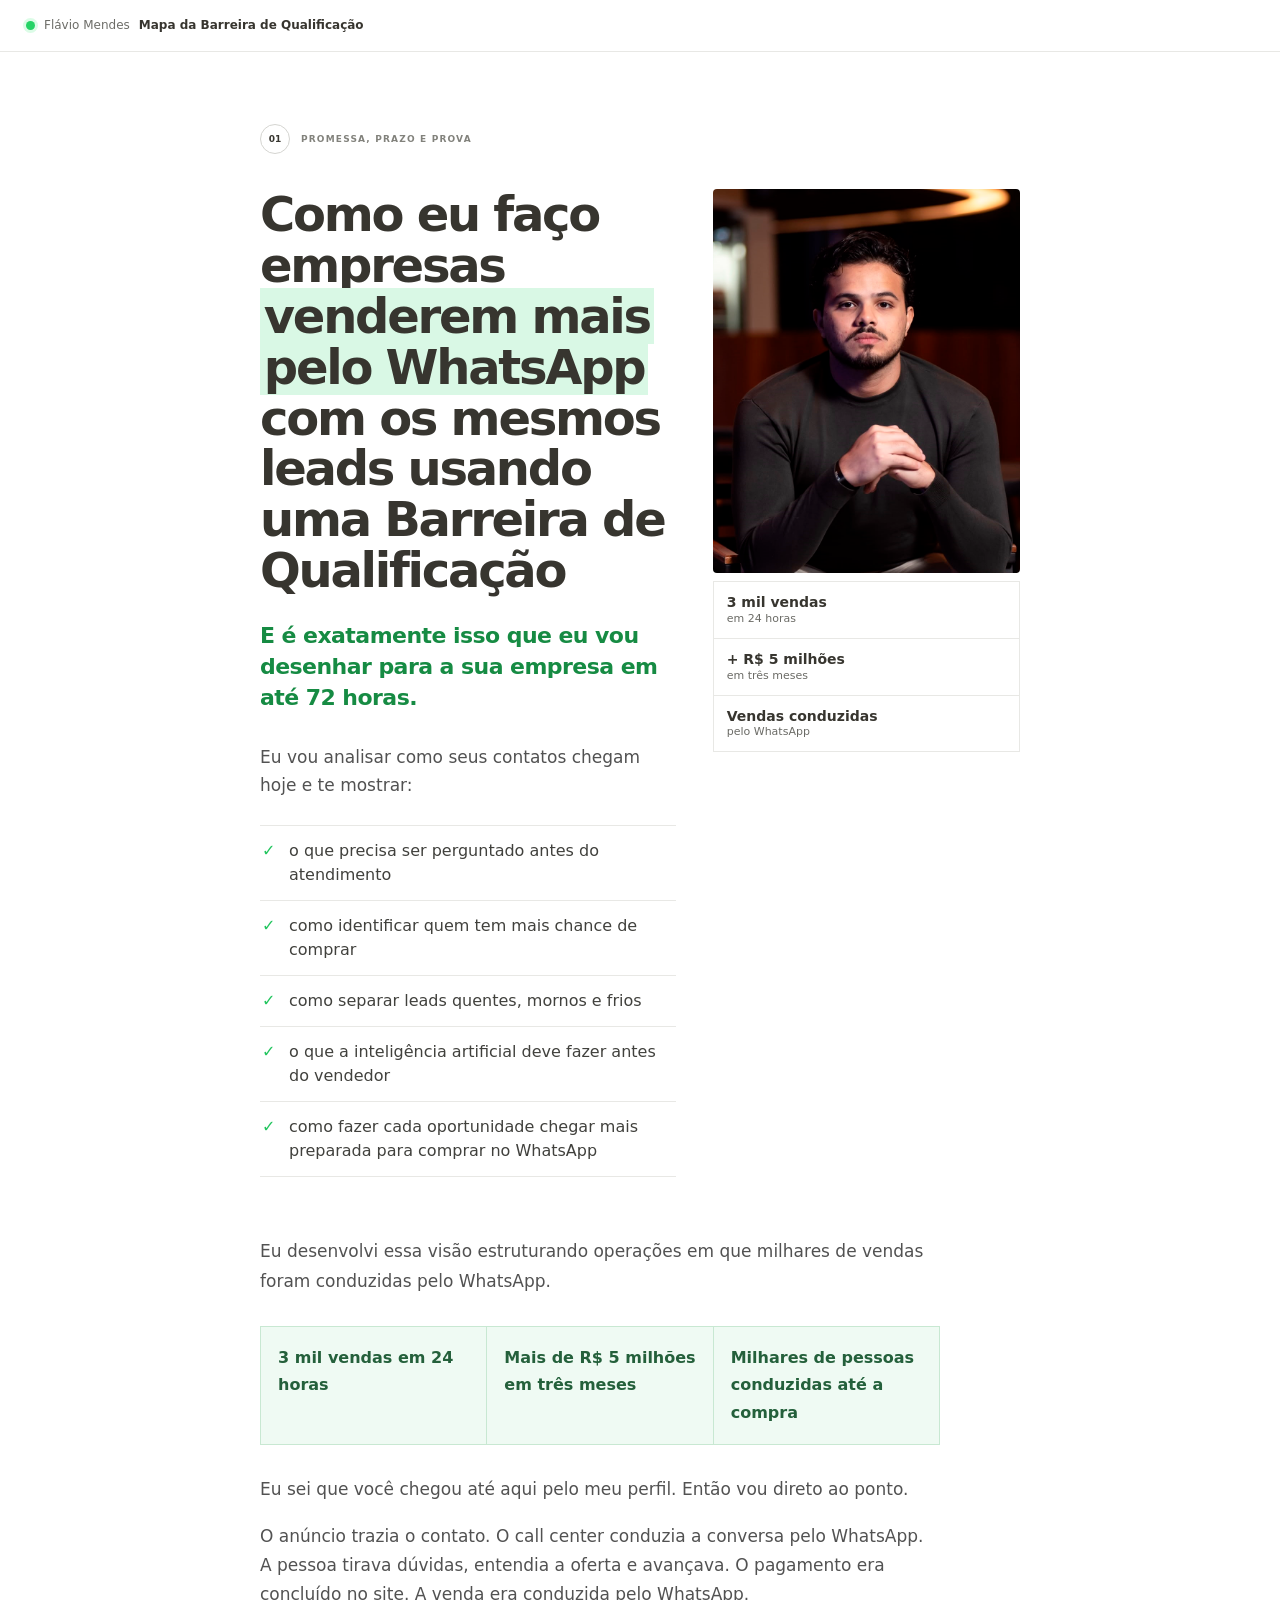
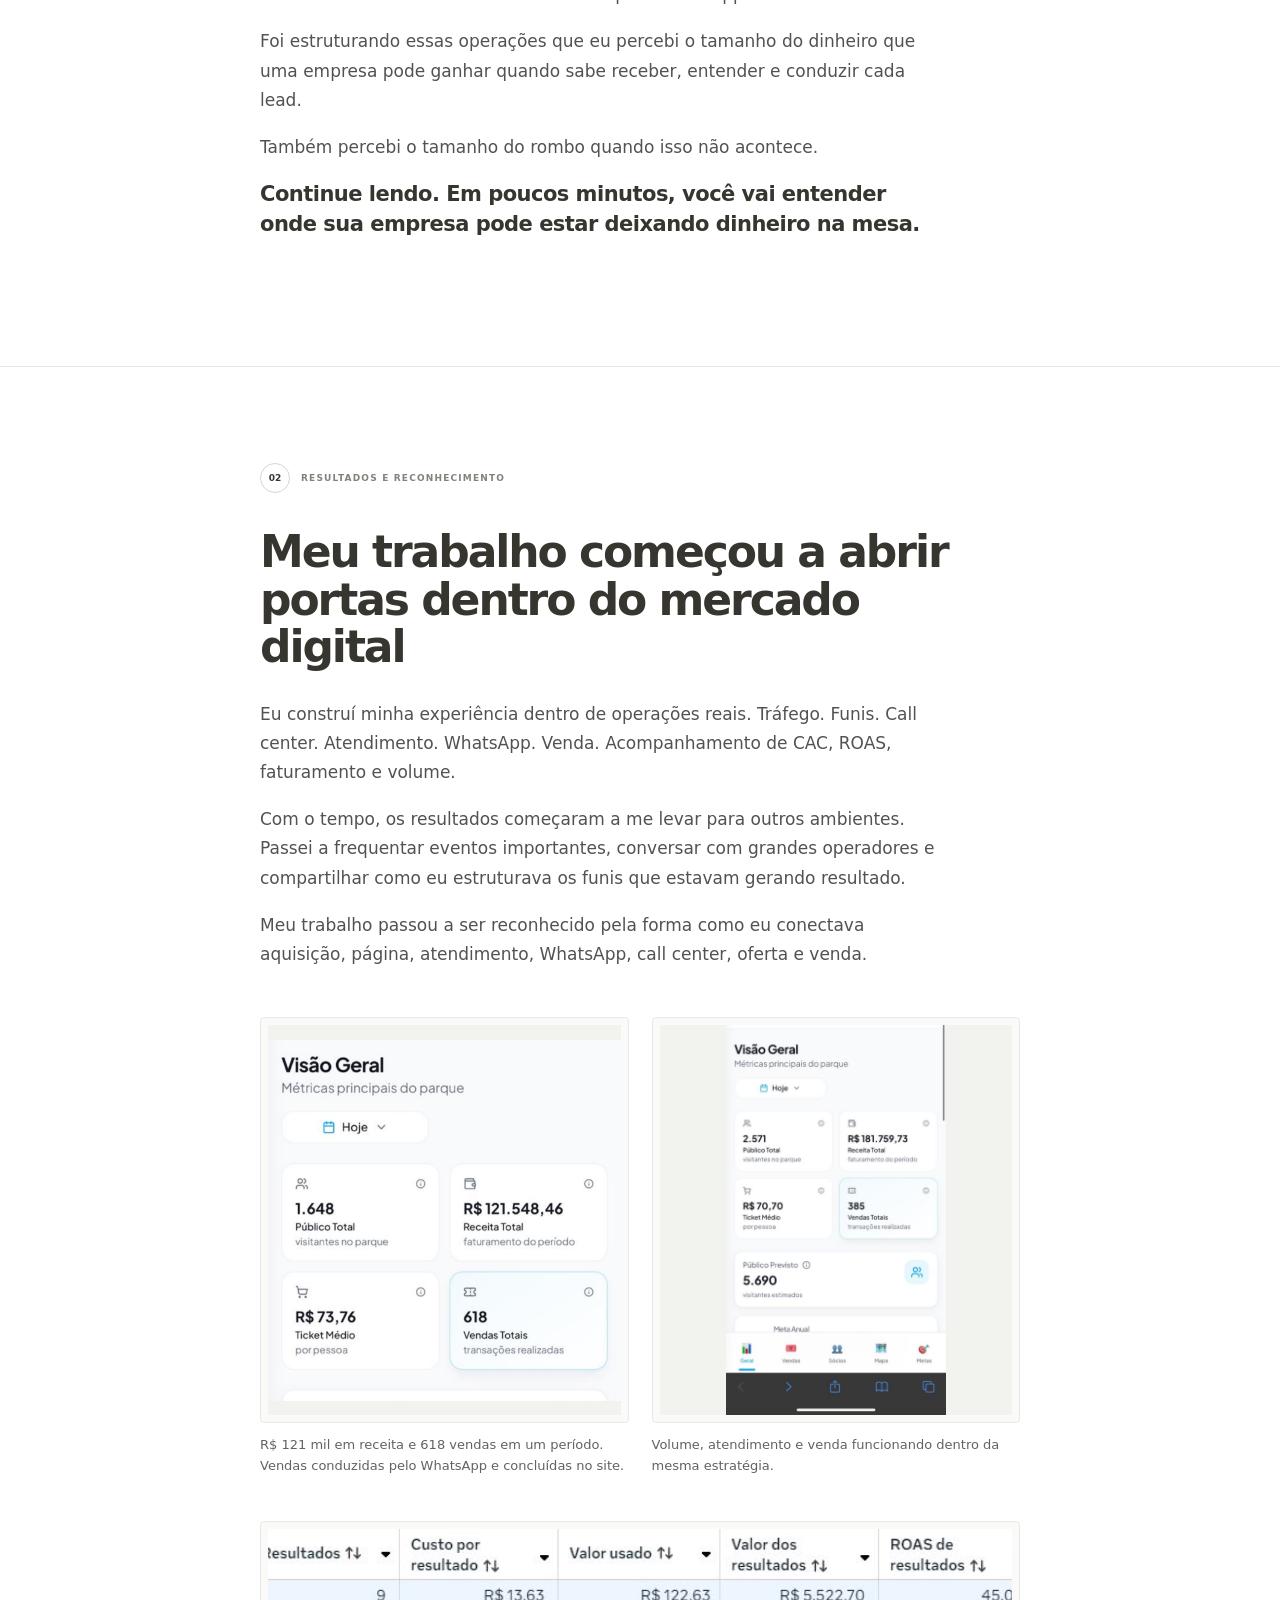
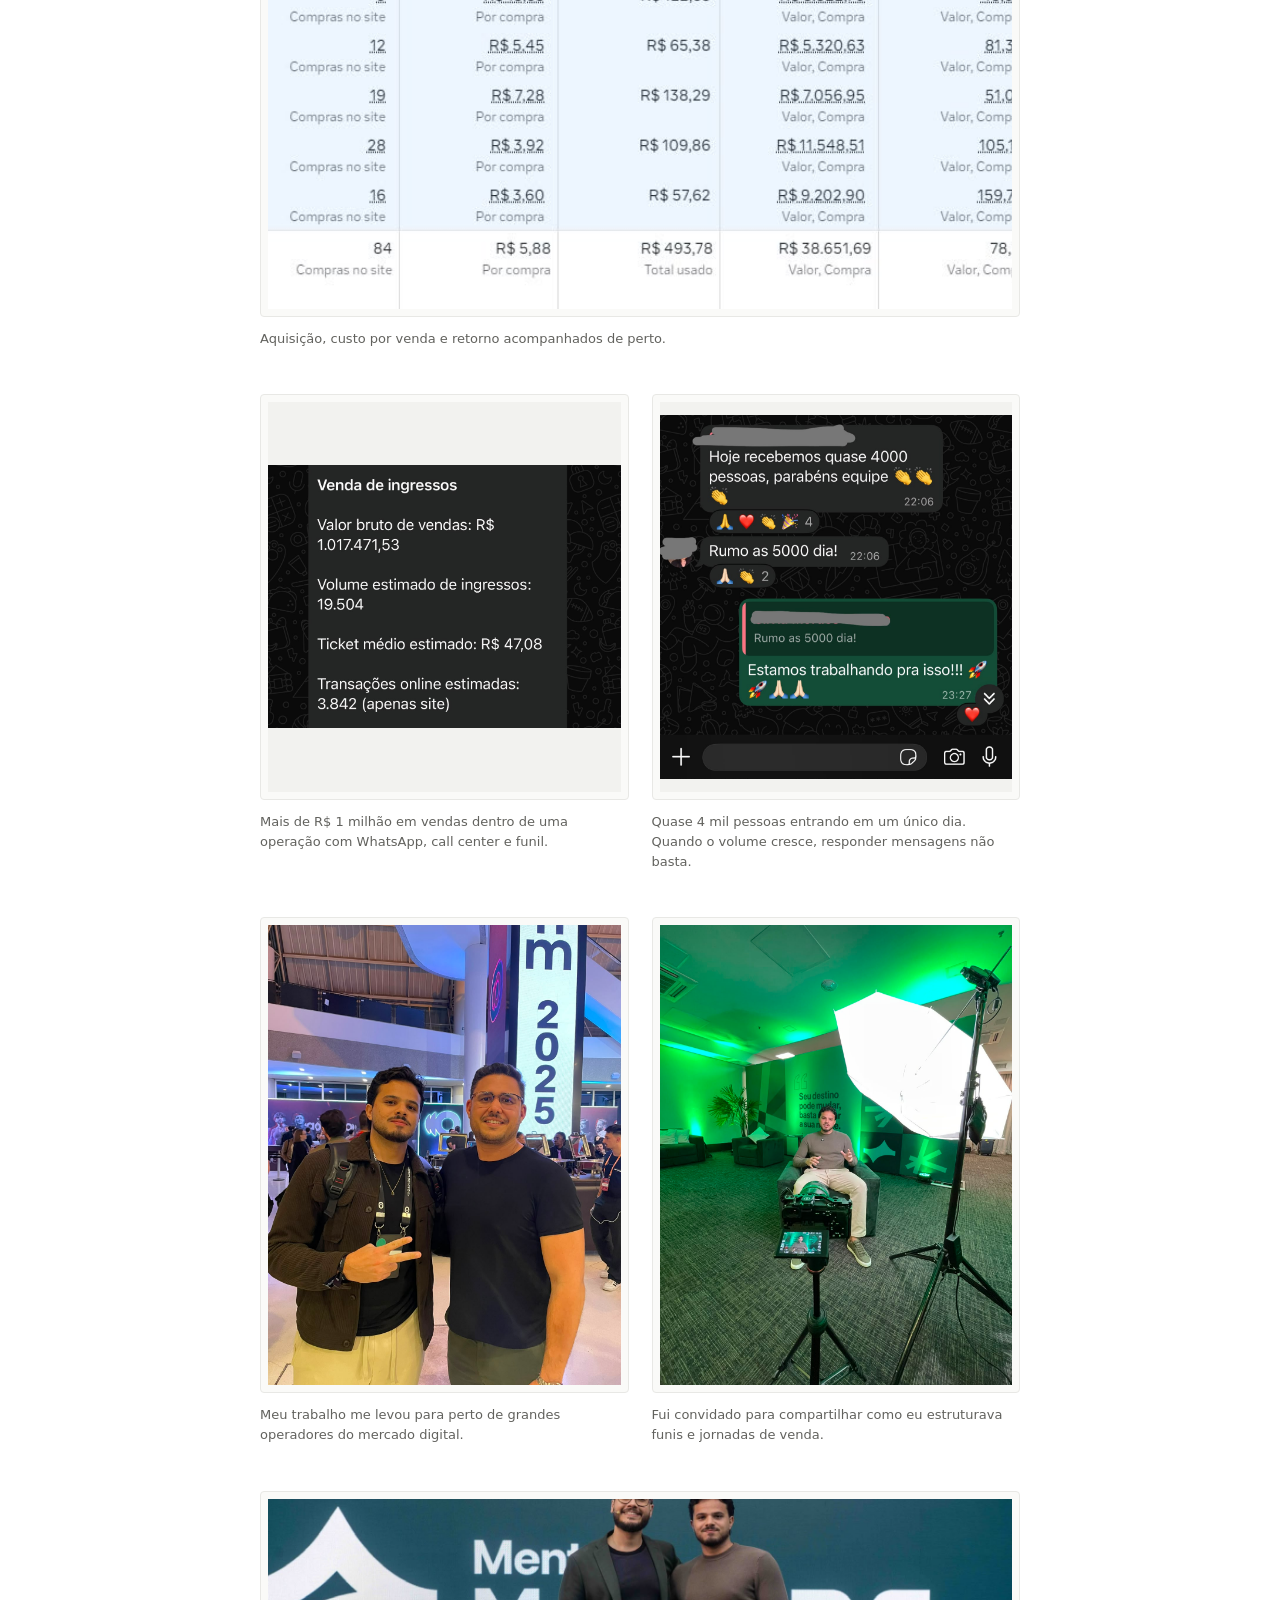
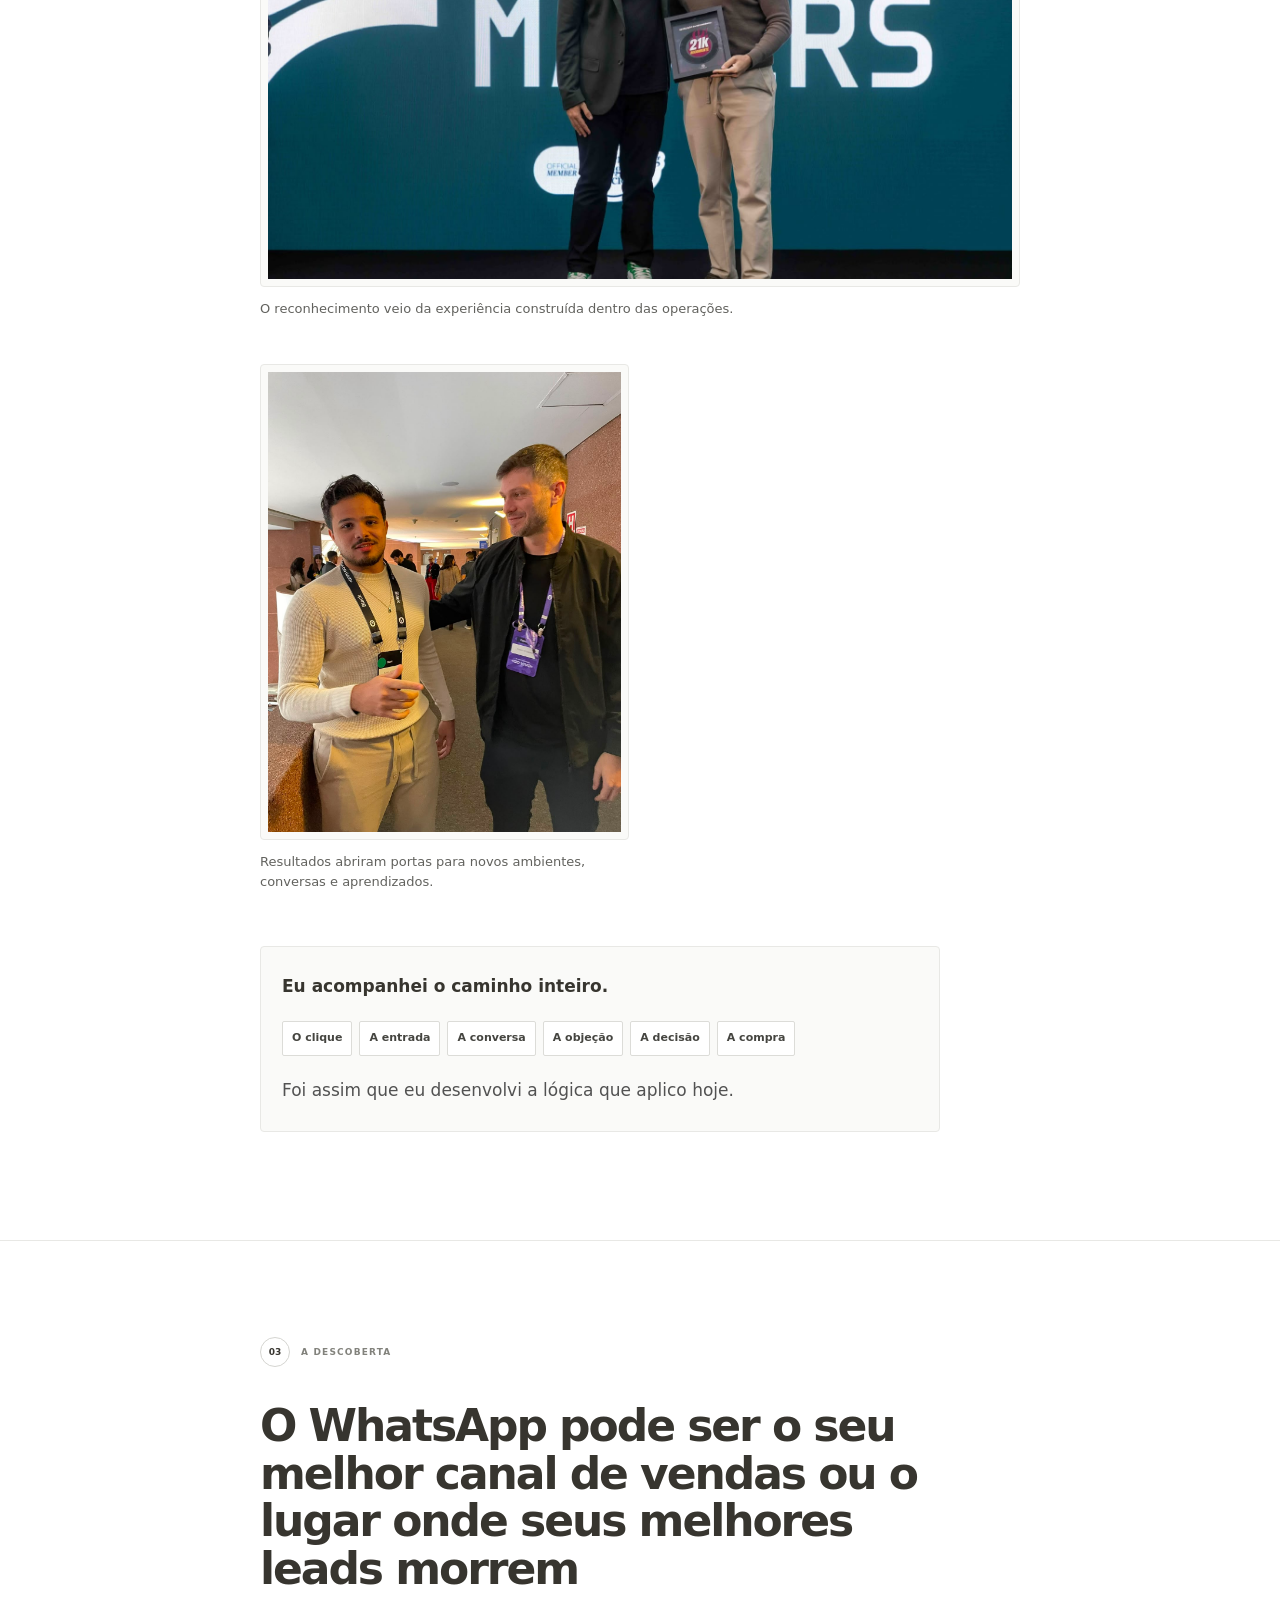
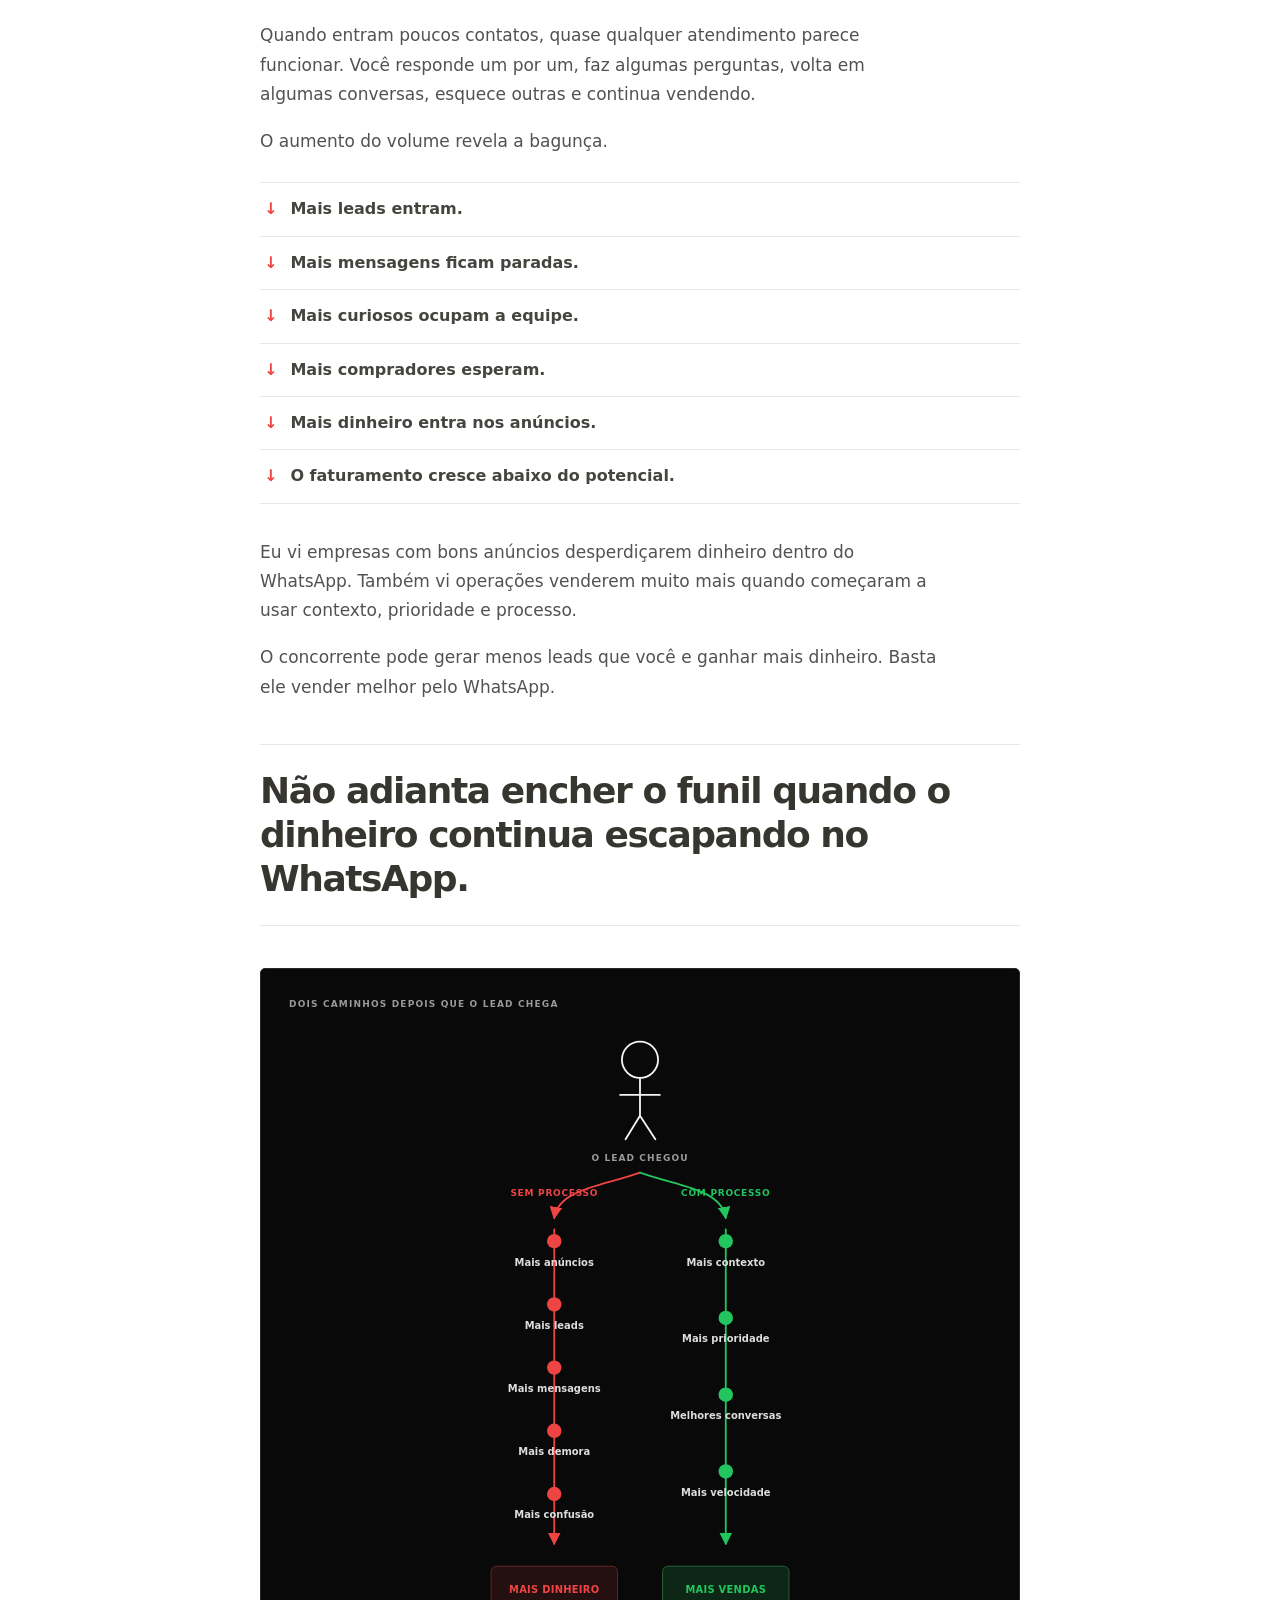
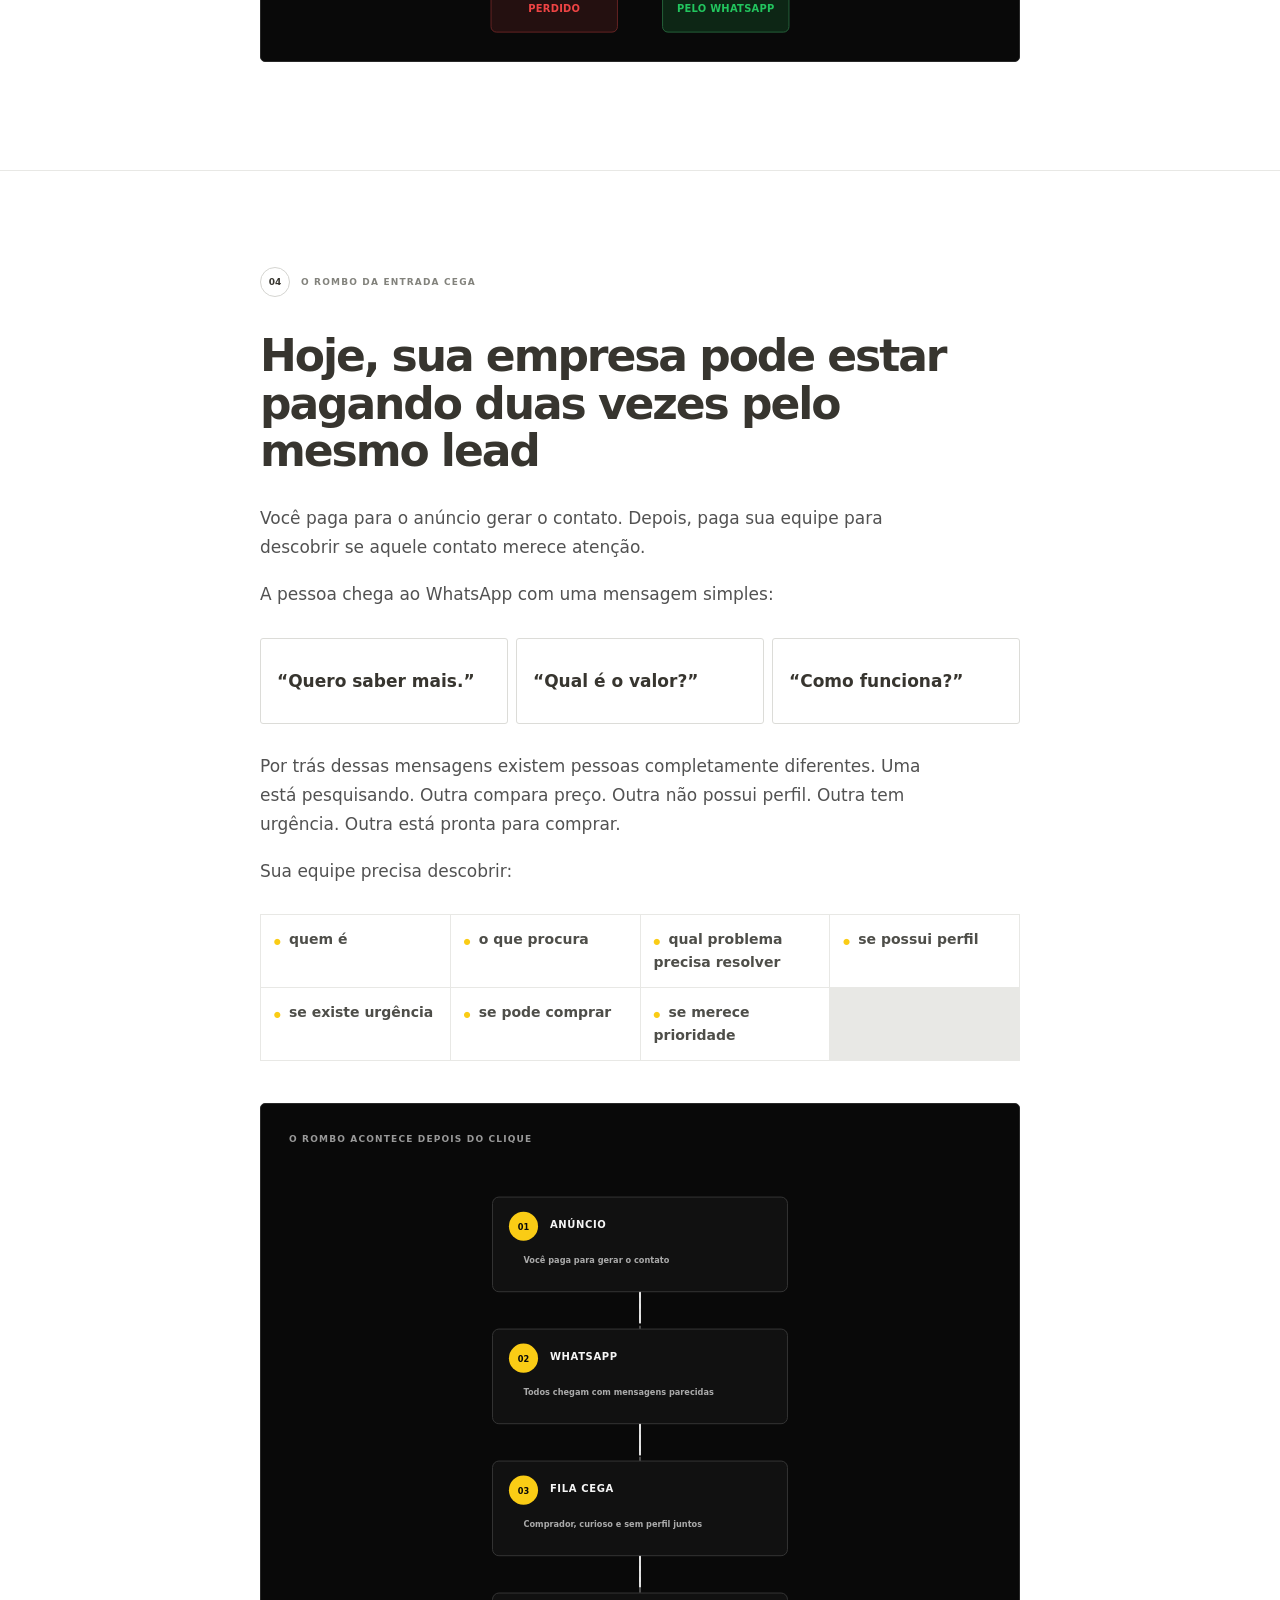
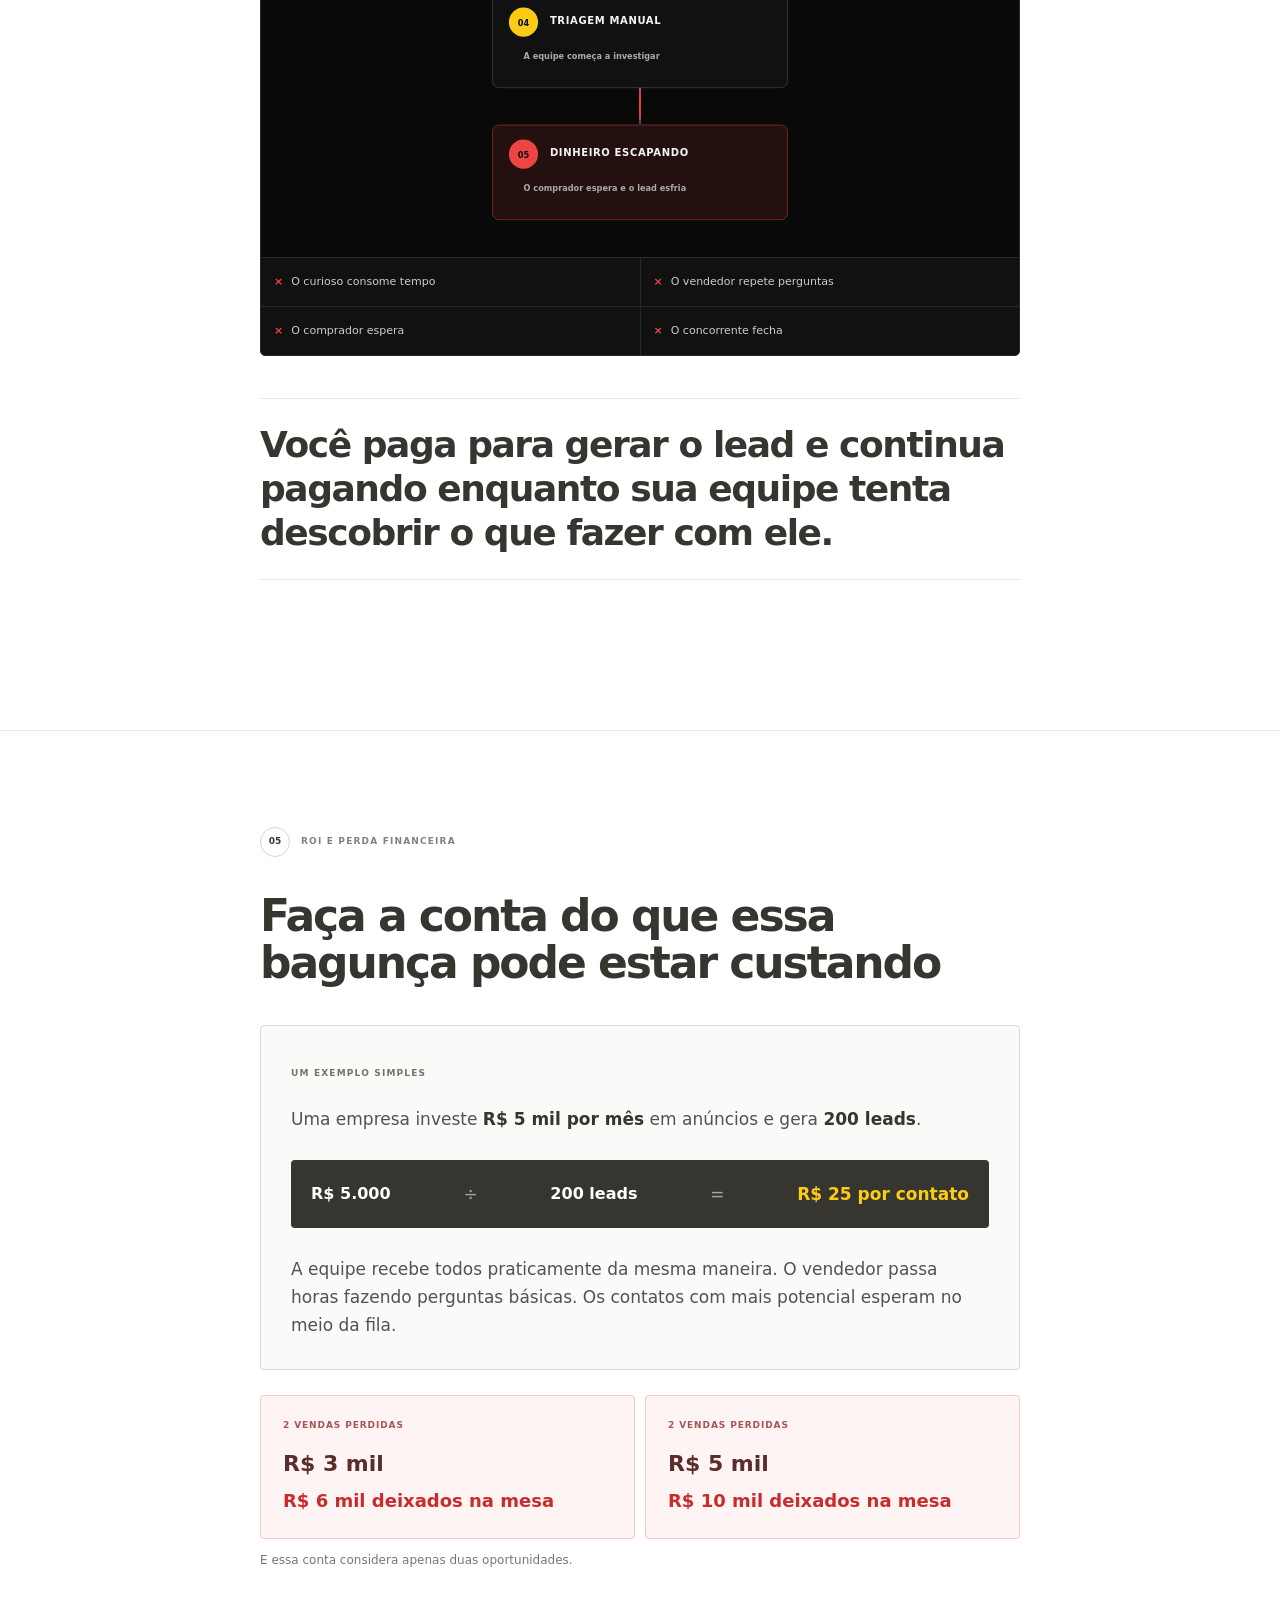
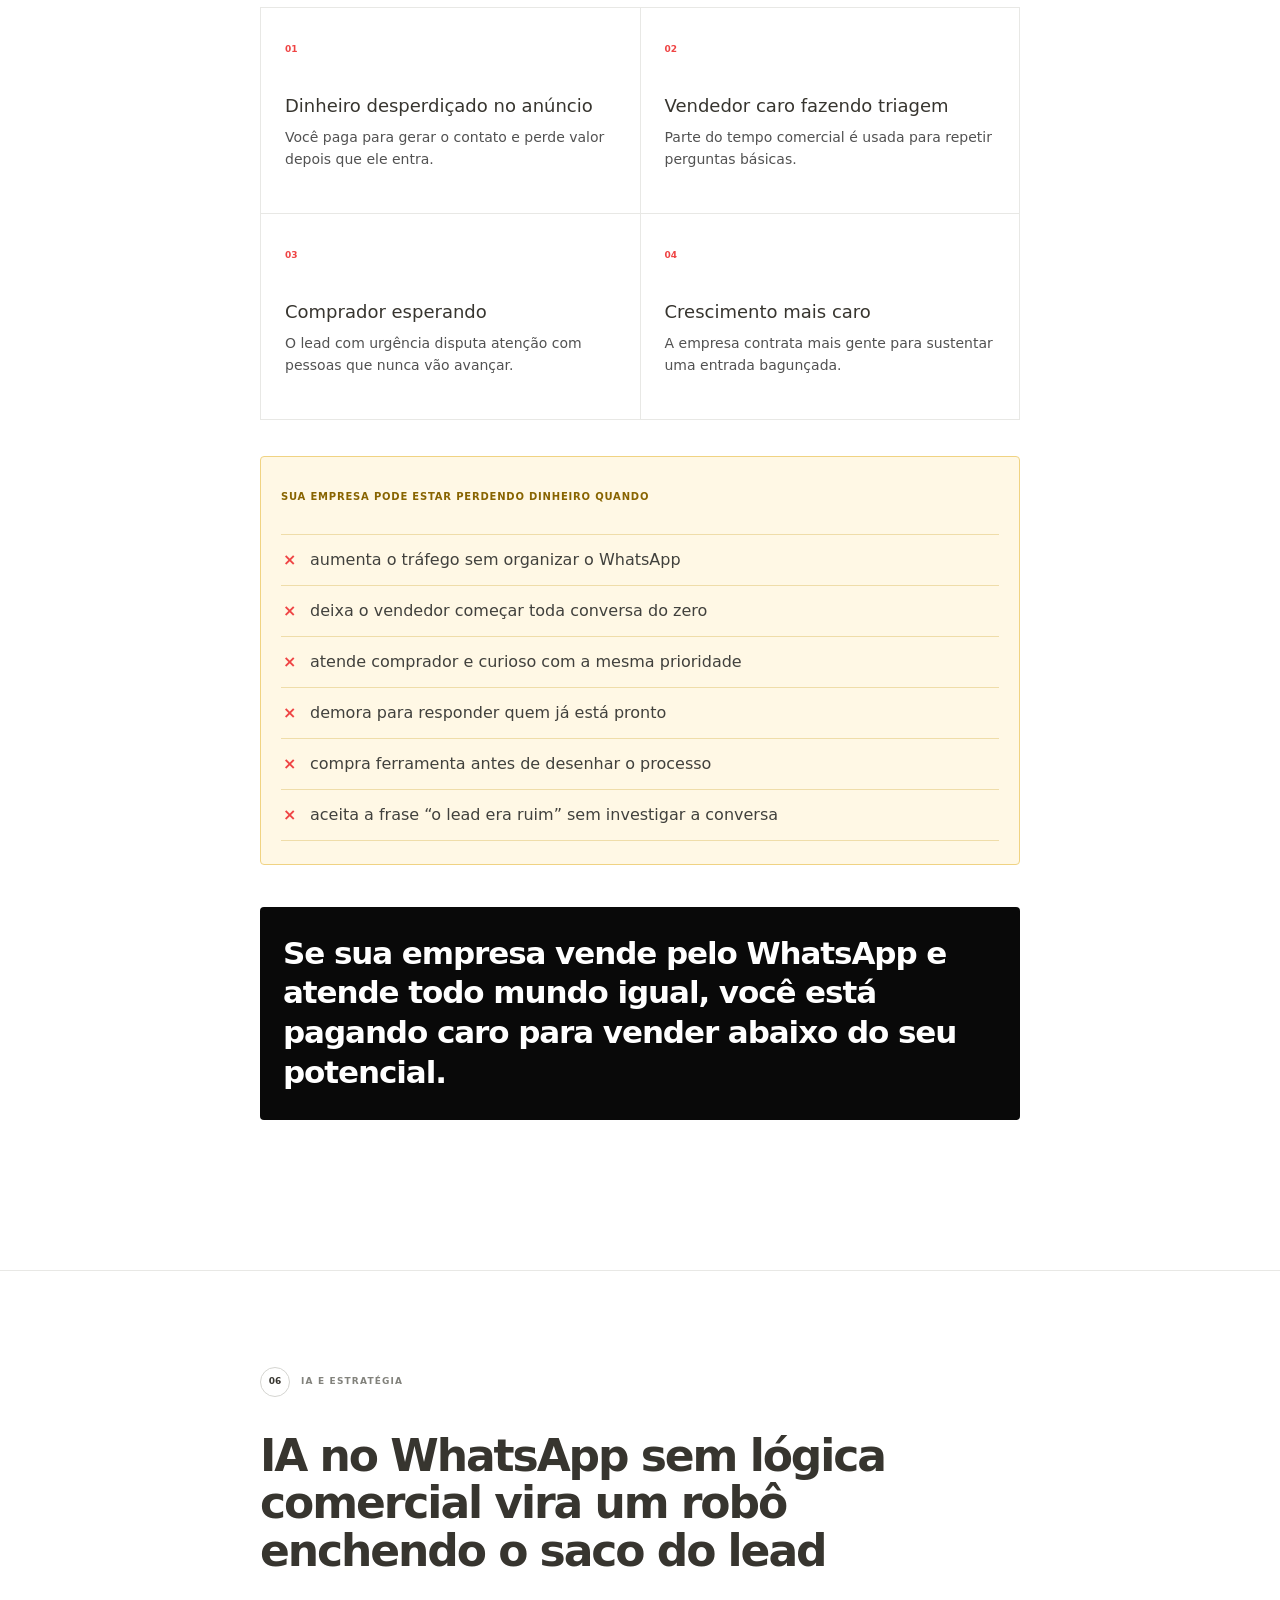
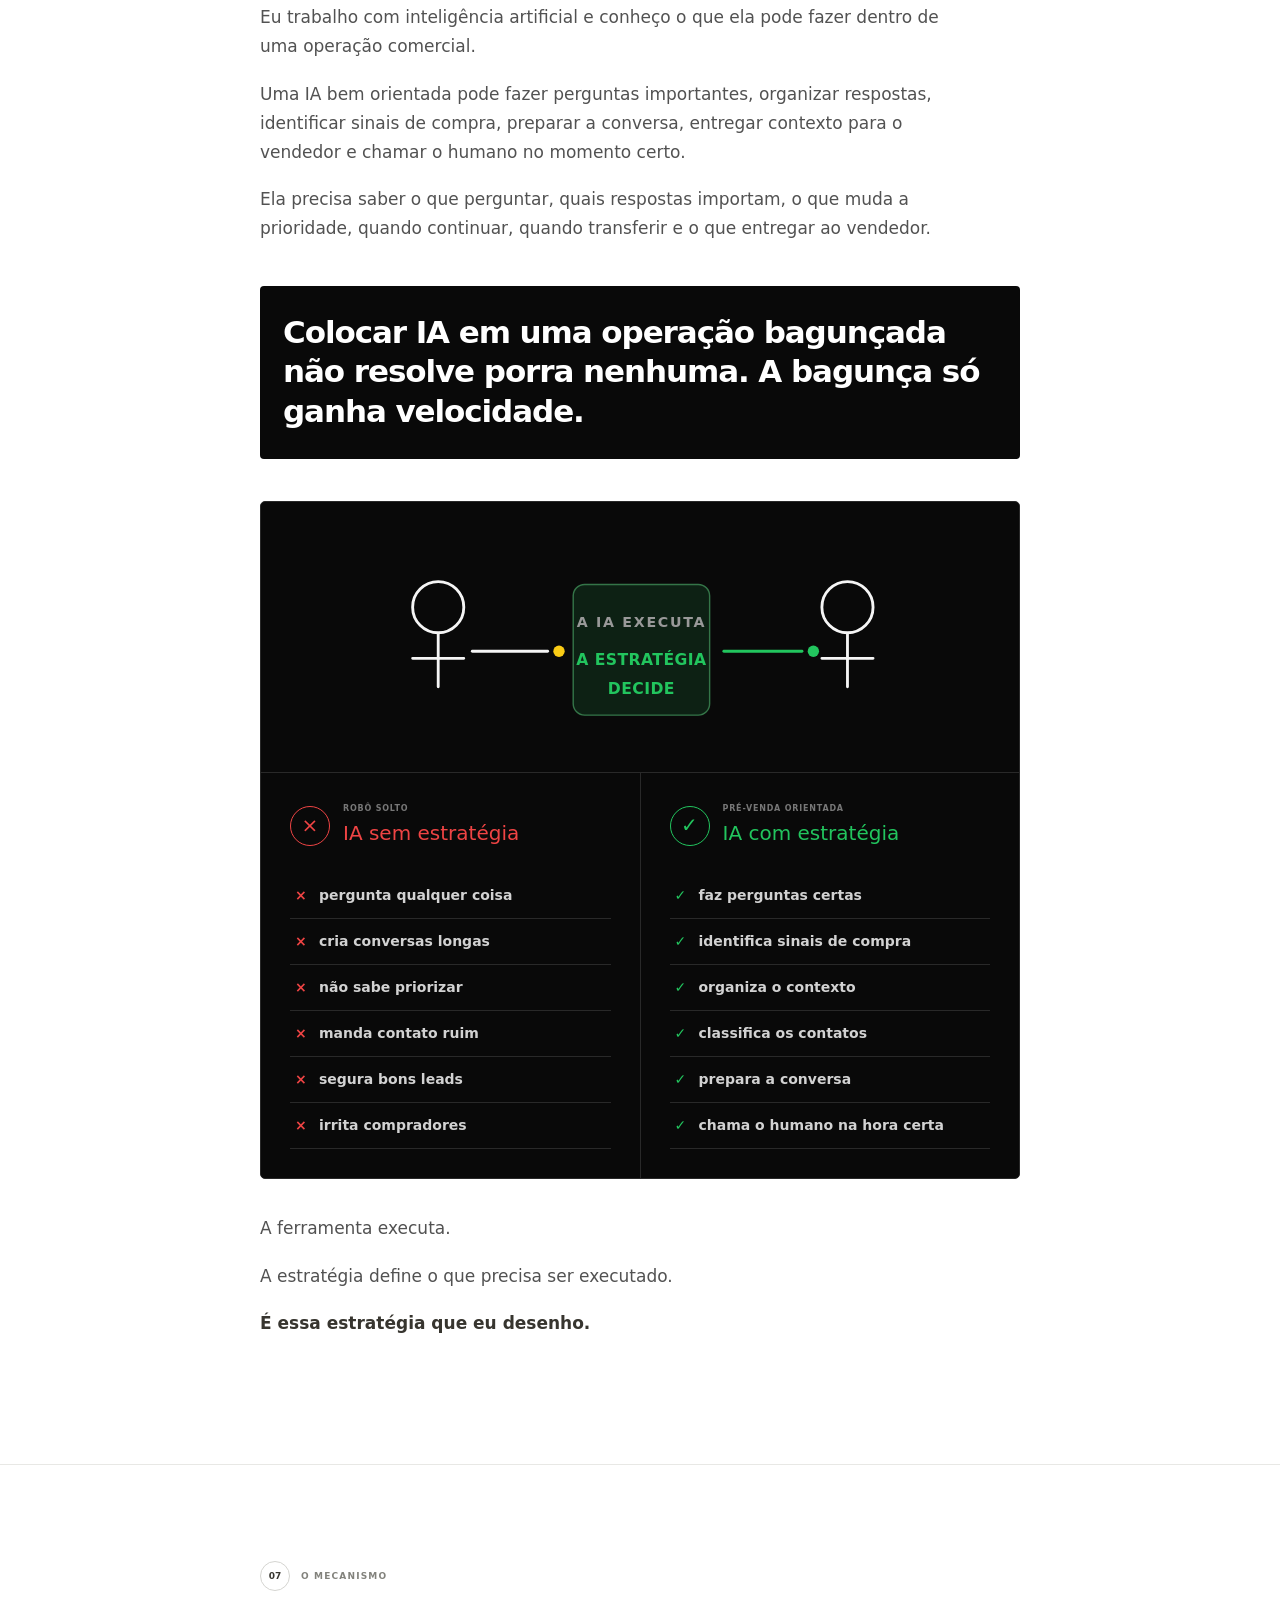
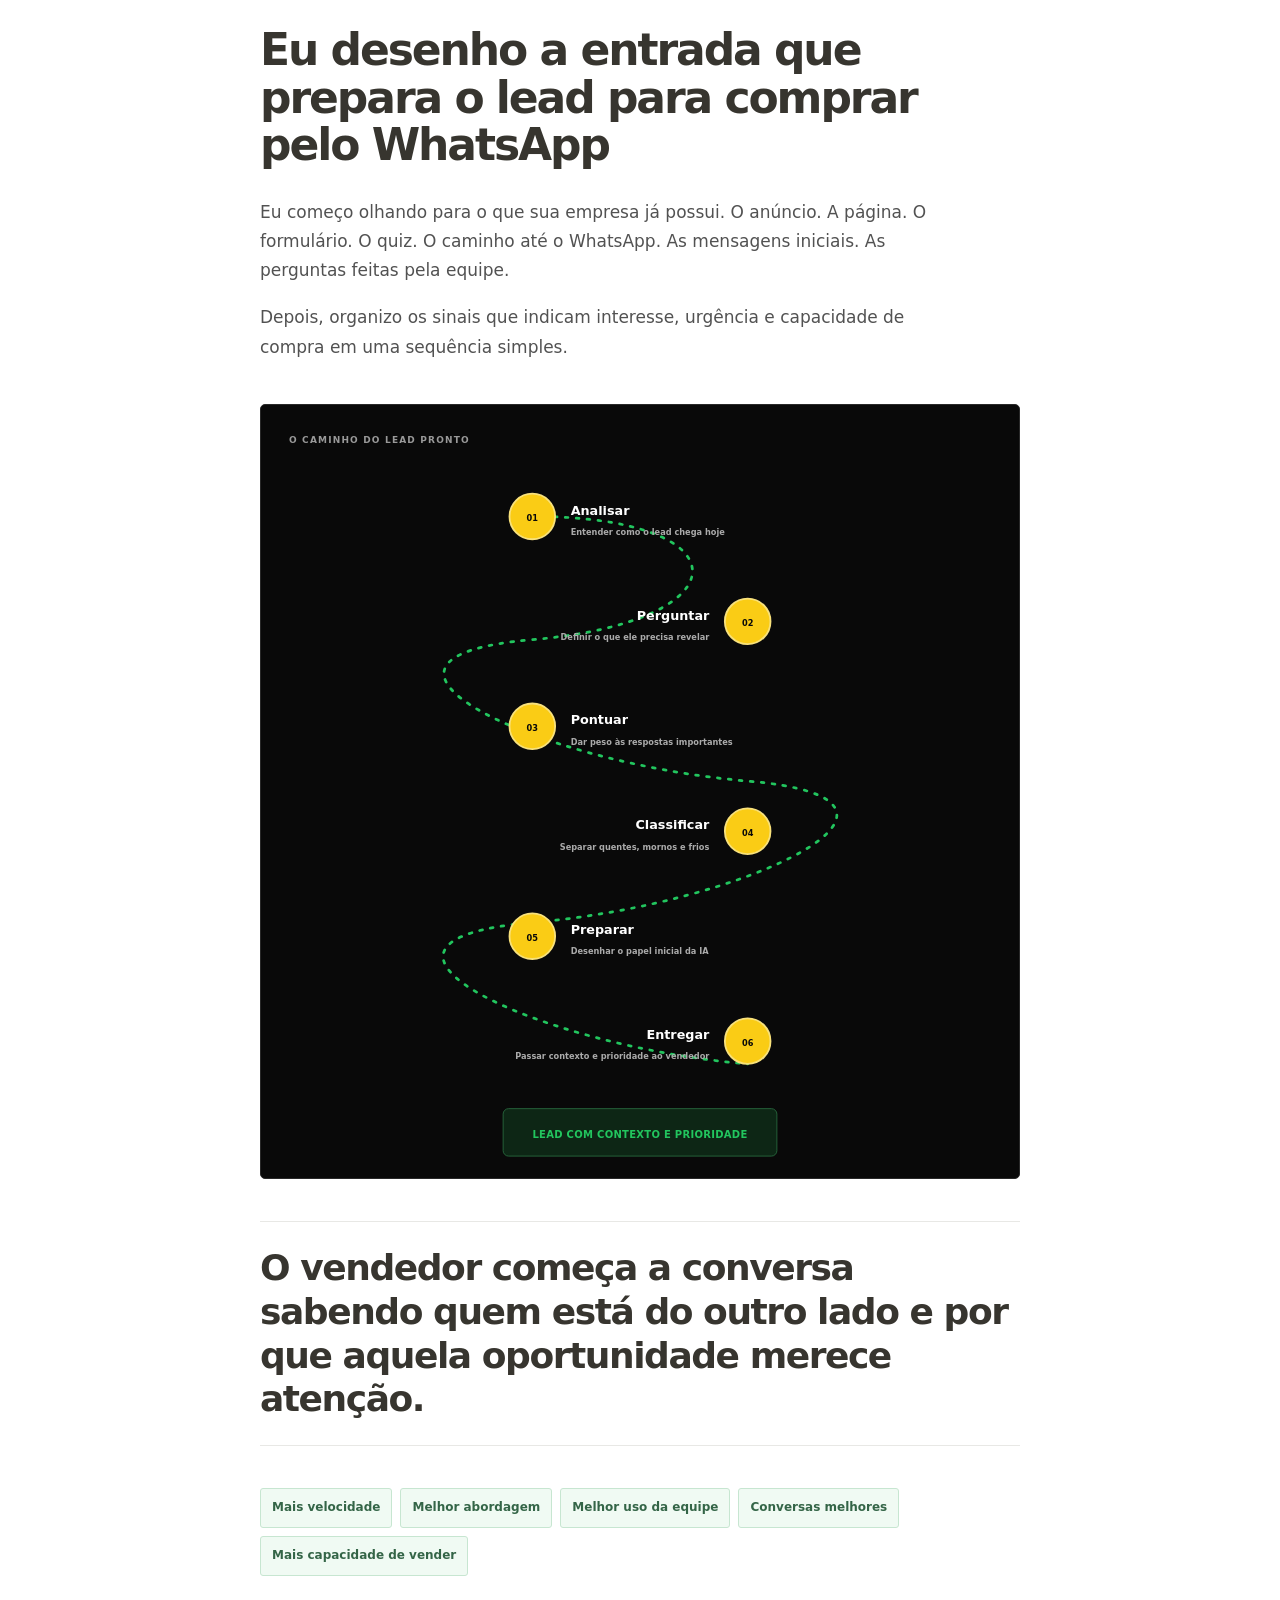
==== commit b36c7e8d: "Remove proof image exits" ====
--- a/carta-de-vendas/index.html
+++ b/carta-de-vendas/index.html
@@ -1,2 +1,2 @@
 <!DOCTYPE html><html lang="pt-BR"><head><meta charSet="utf-8"/><meta name="viewport" content="width=device-width, initial-scale=1"/><link rel="preload" href="./flavio-hero.jpg" as="image" fetchPriority="high"/><link rel="stylesheet" href="./styles.css" /><title>Mapa da Barreira de Qualificação | Flávio Mendes</title><meta name="description" content="Em até 72 horas, descubra como preparar, pontuar e priorizar seus leads antes do atendimento pelo WhatsApp."/><meta property="og:title" content="Venda mais pelo WhatsApp com os leads que já chegam"/><meta property="og:description" content="Receba o desenho da sua Barreira de Qualificação em até 72 horas."/><meta property="og:type" content="website"/><meta property="og:image" content="https://www.escalacomia.com.br/carta-de-vendas/og-sales.png"/><meta property="og:image:width" content="1672"/><meta property="og:image:height" content="941"/><meta property="og:image:alt" content="Mapa da Barreira de Qualificação"/><meta name="twitter:card" content="summary_large_image"/><meta name="twitter:title" content="Venda mais pelo WhatsApp com os leads que já chegam"/><meta name="twitter:description" content="Receba o desenho da sua Barreira de Qualificação em até 72 horas."/><meta name="twitter:image" content="https://www.escalacomia.com.br/carta-de-vendas/og-sales.png"/><meta name="twitter:image:width" content="1672"/><meta name="twitter:image:height" content="941"/><meta name="twitter:image:alt" content="Mapa da Barreira de Qualificação"/>
-<link rel="canonical" href="https://www.escalacomia.com.br/carta-de-vendas/"/><link rel="icon" href="./favicon.svg"/></head><body><main><header class="topbar"><span></span>Flávio Mendes <b>Mapa da Barreira de Qualificação</b></header><section class="fold hero" aria-labelledby="hero-title"><div class="page-shell"><div class="fold-label"><span>01</span><small>PROMESSA, PRAZO E PROVA</small></div><div class="hero-grid"><div class="hero-copy"><h1 id="hero-title">Como eu faço empresas <mark>venderem mais pelo WhatsApp</mark> com os mesmos leads usando uma Barreira de Qualificação</h1><p class="hero-continuation">E é exatamente isso que eu vou desenhar para a sua empresa em até 72 horas.</p><p>Eu vou analisar como seus contatos chegam hoje e te mostrar:</p><ul class="check-list hero-checks"><li>o que precisa ser perguntado antes do atendimento</li><li>como identificar quem tem mais chance de comprar</li><li>como separar leads quentes, mornos e frios</li><li>o que a inteligência artificial deve fazer antes do vendedor</li><li>como fazer cada oportunidade chegar mais preparada para comprar no WhatsApp</li></ul></div><div class="hero-photo-wrap"><img src="./flavio-hero.jpg" alt="Flávio Mendes olhando para a câmera" class="hero-photo" fetchPriority="high"/><div class="result-seals"><span><b>3 mil vendas</b> em 24 horas</span><span><b>+ R$ 5 milhões</b> em três meses</span><span><b>Vendas conduzidas</b> pelo WhatsApp</span></div></div></div><div class="prose hero-story"><p>Eu desenvolvi essa visão estruturando operações em que milhares de vendas foram conduzidas pelo WhatsApp.</p><div class="metric-strip"><strong>3 mil vendas em 24 horas</strong><strong>Mais de R$ 5 milhões em três meses</strong><strong>Milhares de pessoas conduzidas até a compra</strong></div><p>Eu sei que você chegou até aqui pelo meu perfil. Então vou direto ao ponto.</p><p>O anúncio trazia o contato. O call center conduzia a conversa pelo WhatsApp. A pessoa tirava dúvidas, entendia a oferta e avançava. O pagamento era concluído no site. A venda era conduzida pelo WhatsApp.</p><p>Foi estruturando essas operações que eu percebi o tamanho do dinheiro que uma empresa pode ganhar quando sabe receber, entender e conduzir cada lead.</p><p>Também percebi o tamanho do rombo quando isso não acontece.</p><p class="big-line">Continue lendo. Em poucos minutos, você vai entender onde sua empresa pode estar deixando dinheiro na mesa.</p></div></div></section><section class="fold" aria-labelledby="proof-title"><div class="page-shell"><div class="fold-label"><span>02</span><small>RESULTADOS E RECONHECIMENTO</small></div><h2 id="proof-title">Meu trabalho começou a abrir portas dentro do mercado digital</h2><div class="prose"><p>Eu construí minha experiência dentro de operações reais. Tráfego. Funis. Call center. Atendimento. WhatsApp. Venda. Acompanhamento de CAC, ROAS, faturamento e volume.</p><p>Com o tempo, os resultados começaram a me levar para outros ambientes. Passei a frequentar eventos importantes, conversar com grandes operadores e compartilhar como eu estruturava os funis que estavam gerando resultado.</p><p>Meu trabalho passou a ser reconhecido pela forma como eu conectava aquisição, página, atendimento, WhatsApp, call center, oferta e venda.</p></div><div class="proof-wall"><figure class="proof-card metric"><a href="./proof-01.jpeg" target="_blank" rel="noreferrer" aria-label="Ampliar prova 1"><img src="./proof-01.jpeg" alt="Painel com R$ 121.548,46 de receita e 618 vendas" loading="lazy" decoding="async"/><span>TOQUE PARA AMPLIAR</span></a><figcaption>R$ 121 mil em receita e 618 vendas em um período. Vendas conduzidas pelo WhatsApp e concluídas no site.</figcaption></figure><figure class="proof-card metric"><a href="./proof-02.jpeg" target="_blank" rel="noreferrer" aria-label="Ampliar prova 2"><img src="./proof-02.jpeg" alt="Painel com R$ 181.759,73 de receita e 385 vendas" loading="lazy" decoding="async"/><span>TOQUE PARA AMPLIAR</span></a><figcaption>Volume, atendimento e venda funcionando dentro da mesma estratégia.</figcaption></figure><figure class="proof-card wide"><a href="./proof-03.jpeg" target="_blank" rel="noreferrer" aria-label="Ampliar prova 3"><img src="./proof-03.jpeg" alt="Painel de anúncios com custo por resultado e ROAS" loading="lazy" decoding="async"/><span>TOQUE PARA AMPLIAR</span></a><figcaption>Aquisição, custo por venda e retorno acompanhados de perto.</figcaption></figure><figure class="proof-card metric"><a href="./proof-05.jpeg" target="_blank" rel="noreferrer" aria-label="Ampliar prova 4"><img src="./proof-05.jpeg" alt="Relatório com mais de R$ 1 milhão em vendas de ingressos" loading="lazy" decoding="async"/><span>TOQUE PARA AMPLIAR</span></a><figcaption>Mais de R$ 1 milhão em vendas dentro de uma operação com WhatsApp, call center e funil.</figcaption></figure><figure class="proof-card metric"><a href="./proof-06.jpeg" target="_blank" rel="noreferrer" aria-label="Ampliar prova 5"><img src="./proof-06.jpeg" alt="Conversa relatando quase quatro mil pessoas recebidas em um dia" loading="lazy" decoding="async"/><span>TOQUE PARA AMPLIAR</span></a><figcaption>Quase 4 mil pessoas entrando em um único dia. Quando o volume cresce, responder mensagens não basta.</figcaption></figure><figure class="proof-card portrait"><a href="./event-01.jpeg" target="_blank" rel="noreferrer" aria-label="Ampliar prova 6"><img src="./event-01.jpeg" alt="Flávio Mendes em um evento do mercado digital" loading="lazy" decoding="async"/><span>TOQUE PARA AMPLIAR</span></a><figcaption>Meu trabalho me levou para perto de grandes operadores do mercado digital.</figcaption></figure><figure class="proof-card portrait"><a href="./recording.jpeg" target="_blank" rel="noreferrer" aria-label="Ampliar prova 7"><img src="./recording.jpeg" alt="Flávio Mendes nos bastidores de uma gravação" loading="lazy" decoding="async"/><span>TOQUE PARA AMPLIAR</span></a><figcaption>Fui convidado para compartilhar como eu estruturava funis e jornadas de venda.</figcaption></figure><figure class="proof-card wide"><a href="./recognition.jpeg" target="_blank" rel="noreferrer" aria-label="Ampliar prova 8"><img src="./recognition.jpeg" alt="Flávio Mendes recebendo uma placa de reconhecimento" loading="lazy" decoding="async"/><span>TOQUE PARA AMPLIAR</span></a><figcaption>O reconhecimento veio da experiência construída dentro das operações.</figcaption></figure><figure class="proof-card portrait"><a href="./event-02.jpeg" target="_blank" rel="noreferrer" aria-label="Ampliar prova 9"><img src="./event-02.jpeg" alt="Flávio Mendes nos bastidores de um evento" loading="lazy" decoding="async"/><span>TOQUE PARA AMPLIAR</span></a><figcaption>Resultados abriram portas para novos ambientes, conversas e aprendizados.</figcaption></figure></div><div class="evidence-close prose"><p><strong>Eu acompanhei o caminho inteiro.</strong></p><div class="journey-words"><span>O clique</span><span>A entrada</span><span>A conversa</span><span>A objeção</span><span>A decisão</span><span>A compra</span></div><p>Foi assim que eu desenvolvi a lógica que aplico hoje.</p></div></div></section><section class="fold" aria-labelledby="discovery-title"><div class="page-shell"><div class="fold-label"><span>03</span><small>A DESCOBERTA</small></div><h2 id="discovery-title">O WhatsApp pode ser o seu melhor canal de vendas ou o lugar onde seus melhores leads morrem</h2><div class="prose"><p>Quando entram poucos contatos, quase qualquer atendimento parece funcionar. Você responde um por um, faz algumas perguntas, volta em algumas conversas, esquece outras e continua vendendo.</p><p>O aumento do volume revela a bagunça.</p></div><ul class="plain-list"><li>Mais leads entram.</li><li>Mais mensagens ficam paradas.</li><li>Mais curiosos ocupam a equipe.</li><li>Mais compradores esperam.</li><li>Mais dinheiro entra nos anúncios.</li><li>O faturamento cresce abaixo do potencial.</li></ul><div class="prose"><p>Eu vi empresas com bons anúncios desperdiçarem dinheiro dentro do WhatsApp. Também vi operações venderem muito mais quando começaram a usar contexto, prioridade e processo.</p><p>O concorrente pode gerar menos leads que você e ganhar mais dinheiro. Basta ele vender melhor pelo WhatsApp.</p></div><p class="impact">Não adianta encher o funil quando o dinheiro continua escapando no WhatsApp.</p><div class="infographic path-infographic reveal" role="img" aria-label="Dois caminhos: desperdício ou venda pelo WhatsApp"><div class="infographic-kicker">DOIS CAMINHOS DEPOIS QUE O LEAD CHEGA</div><svg viewBox="0 0 380 720" aria-hidden="true"><defs><marker id="loss-arrow" markerWidth="7" markerHeight="7" refX="6" refY="3.5" orient="auto"><path d="M0 0L7 3.5L0 7Z" fill="#EF4444"></path></marker><marker id="gain-arrow" markerWidth="7" markerHeight="7" refX="6" refY="3.5" orient="auto"><path d="M0 0L7 3.5L0 7Z" fill="#22C55E"></path></marker></defs><circle cx="190" cy="54" r="20" class="figure-head"></circle><path d="M190 75V116M168 93H212M190 116L174 142M190 116L207 142" class="figure-line"></path><text x="190" y="166" class="svg-muted" text-anchor="middle">O LEAD CHEGOU</text><path d="M190 179C148 194 100 197 95 229" class="fork-line loss-line" marker-end="url(#loss-arrow)"></path><path d="M190 179C232 194 280 197 285 229" class="fork-line gain-line" marker-end="url(#gain-arrow)"></path><text x="95" y="205" class="svg-label loss-fill" text-anchor="middle">SEM PROCESSO</text><text x="285" y="205" class="svg-label gain-fill" text-anchor="middle">COM PROCESSO</text><path d="M95 242V590" class="route-line loss-line" marker-end="url(#loss-arrow)"></path><path d="M285 242V590" class="route-line gain-line" marker-end="url(#gain-arrow)"></path><g><circle cx="95" cy="255" r="8" class="loss-dot"></circle><text x="95" y="282" class="svg-step" text-anchor="middle">Mais anúncios</text></g><g><circle cx="95" cy="325" r="8" class="loss-dot"></circle><text x="95" y="352" class="svg-step" text-anchor="middle">Mais leads</text></g><g><circle cx="95" cy="395" r="8" class="loss-dot"></circle><text x="95" y="422" class="svg-step" text-anchor="middle">Mais mensagens</text></g><g><circle cx="95" cy="465" r="8" class="loss-dot"></circle><text x="95" y="492" class="svg-step" text-anchor="middle">Mais demora</text></g><g><circle cx="95" cy="535" r="8" class="loss-dot"></circle><text x="95" y="562" class="svg-step" text-anchor="middle">Mais confusão</text></g><g><circle cx="285" cy="255" r="8" class="gain-dot"></circle><text x="285" y="282" class="svg-step" text-anchor="middle">Mais contexto</text></g><g><circle cx="285" cy="340" r="8" class="gain-dot"></circle><text x="285" y="367" class="svg-step" text-anchor="middle">Mais prioridade</text></g><g><circle cx="285" cy="425" r="8" class="gain-dot"></circle><text x="285" y="452" class="svg-step" text-anchor="middle">Melhores conversas</text></g><g><circle cx="285" cy="510" r="8" class="gain-dot"></circle><text x="285" y="537" class="svg-step" text-anchor="middle">Mais velocidade</text></g><rect x="25" y="615" width="140" height="73" rx="6" class="loss-box"></rect><text x="95" y="645" class="svg-result loss-fill" text-anchor="middle">MAIS DINHEIRO</text><text x="95" y="666" class="svg-result loss-fill" text-anchor="middle">PERDIDO</text><rect x="215" y="615" width="140" height="73" rx="6" class="gain-box"></rect><text x="285" y="645" class="svg-result gain-fill" text-anchor="middle">MAIS VENDAS</text><text x="285" y="666" class="svg-result gain-fill" text-anchor="middle">PELO WHATSAPP</text></svg></div></div></section><section class="fold" aria-labelledby="blind-title"><div class="page-shell"><div class="fold-label"><span>04</span><small>O ROMBO DA ENTRADA CEGA</small></div><h2 id="blind-title">Hoje, sua empresa pode estar pagando duas vezes pelo mesmo lead</h2><div class="prose"><p>Você paga para o anúncio gerar o contato. Depois, paga sua equipe para descobrir se aquele contato merece atenção.</p><p>A pessoa chega ao WhatsApp com uma mensagem simples:</p></div><div class="message-row"><span>“Quero saber mais.”</span><span>“Qual é o valor?”</span><span>“Como funciona?”</span></div><div class="prose"><p>Por trás dessas mensagens existem pessoas completamente diferentes. Uma está pesquisando. Outra compara preço. Outra não possui perfil. Outra tem urgência. Outra está pronta para comprar.</p><p>Sua equipe precisa descobrir:</p></div><ul class="compact-checks"><li>quem é</li><li>o que procura</li><li>qual problema precisa resolver</li><li>se possui perfil</li><li>se existe urgência</li><li>se pode comprar</li><li>se merece prioridade</li></ul><div class="infographic blind-infographic reveal" role="img" aria-label="Fluxo da entrada cega do anúncio até o dinheiro escapando"><div class="infographic-kicker">O ROMBO ACONTECE DEPOIS DO CLIQUE</div><svg viewBox="0 0 380 780" aria-hidden="true"><path d="M190 65V708" class="blind-rail"></path><g><rect x="28" y="55" width="324" height="104" rx="7" class="blind-box"></rect><circle cx="62" cy="87" r="16" class="warning-dot"></circle><text x="62" y="91" class="svg-number" text-anchor="middle">01</text><text x="91" y="89" class="svg-node-title">ANÚNCIO</text><text x="62" y="127" class="svg-node-copy">Você paga para gerar o contato</text><path d="M190 160V193" class="figure-line"></path></g><g><rect x="28" y="200" width="324" height="104" rx="7" class="blind-box"></rect><circle cx="62" cy="232" r="16" class="warning-dot"></circle><text x="62" y="236" class="svg-number" text-anchor="middle">02</text><text x="91" y="234" class="svg-node-title">WHATSAPP</text><text x="62" y="272" class="svg-node-copy">Todos chegam com mensagens parecidas</text><path d="M190 305V338" class="figure-line"></path></g><g><rect x="28" y="345" width="324" height="104" rx="7" class="blind-box"></rect><circle cx="62" cy="377" r="16" class="warning-dot"></circle><text x="62" y="381" class="svg-number" text-anchor="middle">03</text><text x="91" y="379" class="svg-node-title">FILA CEGA</text><text x="62" y="417" class="svg-node-copy">Comprador, curioso e sem perfil juntos</text><path d="M190 450V483" class="figure-line"></path></g><g><rect x="28" y="490" width="324" height="104" rx="7" class="blind-box"></rect><circle cx="62" cy="522" r="16" class="warning-dot"></circle><text x="62" y="526" class="svg-number" text-anchor="middle">04</text><text x="91" y="524" class="svg-node-title">TRIAGEM MANUAL</text><text x="62" y="562" class="svg-node-copy">A equipe começa a investigar</text><path d="M190 595V628" class="loss-line"></path></g><g><rect x="28" y="635" width="324" height="104" rx="7" class="blind-box danger-box"></rect><circle cx="62" cy="667" r="16" class="danger-dot"></circle><text x="62" y="671" class="svg-number" text-anchor="middle">05</text><text x="91" y="669" class="svg-node-title loss-fill">DINHEIRO ESCAPANDO</text><text x="62" y="707" class="svg-node-copy">O comprador espera e o lead esfria</text></g></svg><div class="leak-consequences"><span>O curioso consome tempo</span><span>O vendedor repete perguntas</span><span>O comprador espera</span><span>O concorrente fecha</span></div></div><p class="impact">Você paga para gerar o lead e continua pagando enquanto sua equipe tenta descobrir o que fazer com ele.</p></div></section><section class="fold" aria-labelledby="cost-title"><div class="page-shell"><div class="fold-label"><span>05</span><small>ROI E PERDA FINANCEIRA</small></div><h2 id="cost-title">Faça a conta do que essa bagunça pode estar custando</h2><div class="scenario-card reveal"><small>UM EXEMPLO SIMPLES</small><p>Uma empresa investe <strong>R$ 5 mil por mês</strong> em anúncios e gera <strong>200 leads</strong>.</p><div class="math-line"><b>R$ 5.000</b><i>÷</i><b>200 leads</b><i>=</i><strong>R$ 25 por contato</strong></div><p>A equipe recebe todos praticamente da mesma maneira. O vendedor passa horas fazendo perguntas básicas. Os contatos com mais potencial esperam no meio da fila.</p></div><div class="lost-sales"><article><small>2 VENDAS PERDIDAS</small><b>R$ 3 mil</b><strong>R$ 6 mil deixados na mesa</strong></article><article><small>2 VENDAS PERDIDAS</small><b>R$ 5 mil</b><strong>R$ 10 mil deixados na mesa</strong></article></div><p class="micro-note">E essa conta considera apenas duas oportunidades.</p><div class="loss-card-grid"><article><span>01</span><h3>Dinheiro desperdiçado no anúncio</h3><p>Você paga para gerar o contato e perde valor depois que ele entra.</p></article><article><span>02</span><h3>Vendedor caro fazendo triagem</h3><p>Parte do tempo comercial é usada para repetir perguntas básicas.</p></article><article><span>03</span><h3>Comprador esperando</h3><p>O lead com urgência disputa atenção com pessoas que nunca vão avançar.</p></article><article><span>04</span><h3>Crescimento mais caro</h3><p>A empresa contrata mais gente para sustentar uma entrada bagunçada.</p></article></div><div class="warning-callout"><b>SUA EMPRESA PODE ESTAR PERDENDO DINHEIRO QUANDO</b><ul class="check-list loss-checks"><li>aumenta o tráfego sem organizar o WhatsApp</li><li>deixa o vendedor começar toda conversa do zero</li><li>atende comprador e curioso com a mesma prioridade</li><li>demora para responder quem já está pronto</li><li>compra ferramenta antes de desenhar o processo</li><li>aceita a frase “o lead era ruim” sem investigar a conversa</li></ul></div><p class="black-impact">Se sua empresa vende pelo WhatsApp e atende todo mundo igual, você está pagando caro para vender abaixo do seu potencial.</p></div></section><section class="fold" aria-labelledby="ai-title"><div class="page-shell"><div class="fold-label"><span>06</span><small>IA E ESTRATÉGIA</small></div><h2 id="ai-title">IA no WhatsApp sem lógica comercial vira um robô enchendo o saco do lead</h2><div class="prose"><p>Eu trabalho com inteligência artificial e conheço o que ela pode fazer dentro de uma operação comercial.</p><p>Uma IA bem orientada pode fazer perguntas importantes, organizar respostas, identificar sinais de compra, preparar a conversa, entregar contexto para o vendedor e chamar o humano no momento certo.</p><p>Ela precisa saber o que perguntar, quais respostas importam, o que muda a prioridade, quando continuar, quando transferir e o que entregar ao vendedor.</p></div><p class="black-impact">Colocar IA em uma operação bagunçada não resolve porra nenhuma. A bagunça só ganha velocidade.</p><div class="infographic ai-infographic reveal"><div class="ai-drawing" role="img" aria-label="A estratégia orienta a inteligência artificial antes de entregar o lead ao humano"><svg viewBox="0 0 380 190" aria-hidden="true"><circle cx="48" cy="74" r="18" class="figure-head"></circle><path d="M48 93V130M30 110H66" class="figure-line"></path><path d="M72 105H125" class="figure-line"></path><circle cx="133" cy="105" r="4" class="warning-dot"></circle><rect x="143" y="58" width="96" height="92" rx="8" class="engine-box"></rect><text x="191" y="88" class="svg-muted" text-anchor="middle">A IA EXECUTA</text><text x="191" y="115" class="svg-result gain-fill" text-anchor="middle">A ESTRATÉGIA</text><text x="191" y="135" class="svg-result gain-fill" text-anchor="middle">DECIDE</text><path d="M249 105H304" class="gain-line"></path><circle cx="312" cy="105" r="4" class="gain-dot"></circle><circle cx="336" cy="74" r="18" class="figure-head"></circle><path d="M336 93V130M318 110H354" class="figure-line"></path></svg></div><div class="ai-compare"><article class="ai-bad"><header><i>×</i><div><small>ROBÔ SOLTO</small><h3>IA sem estratégia</h3></div></header><ul><li>pergunta qualquer coisa</li><li>cria conversas longas</li><li>não sabe priorizar</li><li>manda contato ruim</li><li>segura bons leads</li><li>irrita compradores</li></ul></article><article class="ai-good"><header><i>✓</i><div><small>PRÉ-VENDA ORIENTADA</small><h3>IA com estratégia</h3></div></header><ul><li>faz perguntas certas</li><li>identifica sinais de compra</li><li>organiza o contexto</li><li>classifica os contatos</li><li>prepara a conversa</li><li>chama o humano na hora certa</li></ul></article></div></div><div class="prose closing-copy"><p>A ferramenta executa.</p><p>A estratégia define o que precisa ser executado.</p><p><strong>É essa estratégia que eu desenho.</strong></p></div></div></section><section class="fold" aria-labelledby="mechanism-title"><div class="page-shell"><div class="fold-label"><span>07</span><small>O MECANISMO</small></div><h2 id="mechanism-title">Eu desenho a entrada que prepara o lead para comprar pelo WhatsApp</h2><div class="prose"><p>Eu começo olhando para o que sua empresa já possui. O anúncio. A página. O formulário. O quiz. O caminho até o WhatsApp. As mensagens iniciais. As perguntas feitas pela equipe.</p><p>Depois, organizo os sinais que indicam interesse, urgência e capacidade de compra em uma sequência simples.</p></div><div class="infographic journey-infographic reveal" role="img" aria-label="Seis etapas que transformam um contato em lead preparado"><div class="infographic-kicker">O CAMINHO DO LEAD PRONTO</div><svg viewBox="0 0 380 800" aria-hidden="true"><path d="M72 75C306 75 306 190 72 210S72 345 308 365 308 500 72 520 72 655 308 675" class="journey-path"></path><g><circle cx="72" cy="75" r="25" class="journey-node"></circle><text x="72" y="80" class="svg-number" text-anchor="middle">01</text><text x="114" y="73" class="journey-title" text-anchor="start">Analisar</text><text x="114" y="95" class="journey-copy" text-anchor="start">Entender como o lead chega hoje</text></g><g><circle cx="308" cy="190" r="25" class="journey-node"></circle><text x="308" y="195" class="svg-number" text-anchor="middle">02</text><text x="266" y="188" class="journey-title" text-anchor="end">Perguntar</text><text x="266" y="210" class="journey-copy" text-anchor="end">Definir o que ele precisa revelar</text></g><g><circle cx="72" cy="305" r="25" class="journey-node"></circle><text x="72" y="310" class="svg-number" text-anchor="middle">03</text><text x="114" y="303" class="journey-title" text-anchor="start">Pontuar</text><text x="114" y="325" class="journey-copy" text-anchor="start">Dar peso às respostas importantes</text></g><g><circle cx="308" cy="420" r="25" class="journey-node"></circle><text x="308" y="425" class="svg-number" text-anchor="middle">04</text><text x="266" y="418" class="journey-title" text-anchor="end">Classificar</text><text x="266" y="440" class="journey-copy" text-anchor="end">Separar quentes, mornos e frios</text></g><g><circle cx="72" cy="535" r="25" class="journey-node"></circle><text x="72" y="540" class="svg-number" text-anchor="middle">05</text><text x="114" y="533" class="journey-title" text-anchor="start">Preparar</text><text x="114" y="555" class="journey-copy" text-anchor="start">Desenhar o papel inicial da IA</text></g><g><circle cx="308" cy="650" r="25" class="journey-node"></circle><text x="308" y="655" class="svg-number" text-anchor="middle">06</text><text x="266" y="648" class="journey-title" text-anchor="end">Entregar</text><text x="266" y="670" class="journey-copy" text-anchor="end">Passar contexto e prioridade ao vendedor</text></g><rect x="40" y="724" width="300" height="52" rx="6" class="gain-box"></rect><text x="190" y="756" class="svg-result gain-fill" text-anchor="middle">LEAD COM CONTEXTO E PRIORIDADE</text></svg></div><p class="impact">O vendedor começa a conversa sabendo quem está do outro lado e por que aquela oportunidade merece atenção.</p><div class="benefit-row"><span>Mais velocidade</span><span>Melhor abordagem</span><span>Melhor uso da equipe</span><span>Conversas melhores</span><span>Mais capacidade de vender</span></div></div></section><section class="fold" aria-labelledby="product-title"><div class="page-shell"><div class="fold-label"><span>08</span><small>O PRODUTO</small></div><h2 id="product-title">Agora eu posso desenhar essa estrutura para a sua empresa</h2><p class="product-name">Mapa da Barreira de Qualificação</p><div class="prose"><p>Você me mostra como seus leads chegam hoje. Eu analiso sua entrada, identifico os pontos cegos e desenho o caminho que esses contatos deveriam percorrer antes de chegar ao vendedor.</p><p><strong>A entrega acontece em até 72 horas depois que eu recebo os materiais necessários.</strong></p></div><div class="product-visual reveal" aria-label="Mockup do Mapa da Barreira de Qualificação e suas páginas internas"><div class="document-stack"><div class="doc-page page-back"><small>06</small><b>PLANO DE CORREÇÃO</b><span></span><span></span><span></span></div><div class="doc-page page-middle"><small>03</small><b>MODELO DE PONTUAÇÃO</b><strong>72</strong><span></span><span></span></div><div class="doc-cover"><small>DIAGNÓSTICO ESTRATÉGICO</small><h3>MAPA DA<br/>BARREIRA DE<br/><em>QUALIFICAÇÃO</em></h3><span>LEAD PRONTO™</span></div></div><div class="deliverable-grid"><article><span>01</span><h3>Análise da entrada atual</h3><p>Eu mostro onde sua empresa perde contexto, tempo e dinheiro.</p></article><article><span>02</span><h3>Perguntas de qualificação</h3><p>Eu defino o que cada lead precisa revelar.</p></article><article><span>03</span><h3>Modelo de pontuação</h3><p>Eu crio uma lógica simples de prioridade.</p></article><article><span>04</span><h3>Classificação dos leads</h3><p>Eu separo contatos quentes, mornos e frios.</p></article><article><span>05</span><h3>Roteiro inicial da IA</h3><p>Eu desenho o que ela pode perguntar, responder e organizar.</p></article><article><span>06</span><h3>Plano de correção</h3><p>Eu entrego as mudanças necessárias e a ordem dos próximos passos.</p></article></div></div><div class="effort-grid"><article><small>VOCÊ NÃO PRECISA</small><ul><li>estudar IA</li><li>criar a lógica sozinho</li><li>passar horas pensando em perguntas</li><li>escolher uma ferramenta no escuro</li></ul></article><article><small>VOCÊ ME ENVIA OS MATERIAIS</small><p>Eu estudo sua operação. Eu desenho o processo.</p><b>Você recebe o mapa visual, os critérios, a pontuação, o roteiro inicial, a ordem de implementação e um vídeo explicativo.</b></article></div><div class="green-callout"><strong>Você recebe um projeto feito para sua operação.</strong><p>Um desenho claro do que precisa ser ajustado para vender melhor pelo WhatsApp.</p></div></div></section><section class="fold" aria-labelledby="value-title"><div class="page-shell"><div class="fold-label"><span>09</span><small>VALOR, ROI E FILTRO</small></div><h2 id="value-title">Uma venda melhor aproveitada pode pagar todo o Mapa</h2><div class="prose"><p>O impacto depende da sua oferta, do volume de leads, da equipe e da velocidade de aplicação. A conta continua simples.</p></div><div class="roi-card reveal"><span>COMPARAÇÃO COM UMA VENDA</span><article><b>R$ 2 mil</b><p>Representa mais de quatro vezes o valor à vista do Mapa.</p></article><article><b>R$ 3 mil</b><p>Representa mais de seis vezes o valor à vista do Mapa.</p></article><article><b>R$ 5 mil</b><p>Representa mais de dez vezes o valor à vista do Mapa.</p></article><small>Esses números são exemplos de comparação e não representam garantia de resultado. O resultado depende da oferta, do tráfego, da equipe, do atendimento e da aplicação do Mapa.</small></div><div class="price-card reveal"><div class="attention-icon">!</div><span>PREÇO DE INAUGURAÇÃO</span><strong><small>12 vezes de</small>R$ 49*</strong><b>ou R$ 497 à vista</b><div class="installment-box"><small>*Parcelamento em 12 vezes no cartão.</small><div><span>VALOR À VISTA</span><b>R$ 497</b></div></div></div><div class="filter-card"><b>LEIA ANTES DE ME CHAMAR</b><p>Se R$ 49 por mês parece muito dinheiro para sua empresa, este trabalho ainda não é para você.</p><p>Eu quero trabalhar com empresários que:</p><ul class="check-list"><li>já investem em anúncios</li><li>já recebem contatos pelo WhatsApp</li><li>possuem uma operação funcionando</li><li>sentem urgência para corrigir o comercial</li><li>conseguem aplicar o que eu entregar</li><li>entendem o valor de uma venda recuperada</li></ul><p>Eu não quero convencer você a gastar um dinheiro que vai fazer falta. Quero olhar para empresas que já possuem demanda e precisam aproveitar melhor o que está chegando.</p></div></div></section><section class="fold final-fold" aria-labelledby="final-title"><div class="page-shell"><div class="fold-label"><span>10</span><small>FECHAMENTO E ÚNICO CTA</small></div><h2 id="final-title">Você já paga para o lead chegar. <mark>Agora precisa vender melhor pelo WhatsApp</mark> com o que já gera.</h2><div class="prose"><p>Eu já estruturei operações em que milhares de vendas foram conduzidas pelo WhatsApp. Já trabalhei com tráfego, funil, call center, atendimento e venda.</p><p>Acompanhei o caminho entre o clique, a conversa e o pagamento. Meu trabalho me levou para eventos, gravações e ambientes com grandes operadores do mercado digital.</p><p>Agora eu quero usar essa experiência para olhar para sua empresa.</p><p><strong>Em até 72 horas, eu vou te mostrar:</strong></p></div><ul class="check-list final-checks"><li>o que seus leads precisam responder</li><li>como interpretar as respostas</li><li>como criar uma pontuação</li><li>como separar contatos quentes, mornos e frios</li><li>quem merece atenção primeiro</li><li>o que a IA pode fazer</li><li>quando o vendedor precisa entrar</li><li>o que precisa ser corrigido para vender melhor pelo WhatsApp</li></ul><div class="offer-summary"><span>MAPA DA BARREIRA DE QUALIFICAÇÃO</span><b>Entrega em até 72 horas</b><strong>12 vezes de R$ 49*</strong><small>ou R$ 497 à vista</small></div><div class="prose final-copy"><p>Você me mostra como sua operação funciona hoje.</p><p>Eu te mostro como ela deveria funcionar para aproveitar melhor os leads e vender mais pelo WhatsApp.</p></div><a href="https://wa.me/5511977556835?text=Desbloquear%20Mapa" target="_blank" rel="noopener noreferrer" class="cta-button" aria-label="Desbloquear o Mapa da Barreira de Qualificação pelo WhatsApp">DESBLOQUEAR MEU MAPA POR 12X DE R$ 49* OU R$ 497 À VISTA <span>↗</span></a><p class="cta-contact">Ao tocar no botão, você vai falar diretamente comigo pelo WhatsApp.</p></div></section></main></body></html>+<link rel="canonical" href="https://www.escalacomia.com.br/carta-de-vendas/"/><link rel="icon" href="./favicon.svg"/></head><body><main><header class="topbar"><span></span>Flávio Mendes <b>Mapa da Barreira de Qualificação</b></header><section class="fold hero" aria-labelledby="hero-title"><div class="page-shell"><div class="fold-label"><span>01</span><small>PROMESSA, PRAZO E PROVA</small></div><div class="hero-grid"><div class="hero-copy"><h1 id="hero-title">Como eu faço empresas <mark>venderem mais pelo WhatsApp</mark> com os mesmos leads usando uma Barreira de Qualificação</h1><p class="hero-continuation">E é exatamente isso que eu vou desenhar para a sua empresa em até 72 horas.</p><p>Eu vou analisar como seus contatos chegam hoje e te mostrar:</p><ul class="check-list hero-checks"><li>o que precisa ser perguntado antes do atendimento</li><li>como identificar quem tem mais chance de comprar</li><li>como separar leads quentes, mornos e frios</li><li>o que a inteligência artificial deve fazer antes do vendedor</li><li>como fazer cada oportunidade chegar mais preparada para comprar no WhatsApp</li></ul></div><div class="hero-photo-wrap"><img src="./flavio-hero.jpg" alt="Flávio Mendes olhando para a câmera" class="hero-photo" fetchPriority="high"/><div class="result-seals"><span><b>3 mil vendas</b> em 24 horas</span><span><b>+ R$ 5 milhões</b> em três meses</span><span><b>Vendas conduzidas</b> pelo WhatsApp</span></div></div></div><div class="prose hero-story"><p>Eu desenvolvi essa visão estruturando operações em que milhares de vendas foram conduzidas pelo WhatsApp.</p><div class="metric-strip"><strong>3 mil vendas em 24 horas</strong><strong>Mais de R$ 5 milhões em três meses</strong><strong>Milhares de pessoas conduzidas até a compra</strong></div><p>Eu sei que você chegou até aqui pelo meu perfil. Então vou direto ao ponto.</p><p>O anúncio trazia o contato. O call center conduzia a conversa pelo WhatsApp. A pessoa tirava dúvidas, entendia a oferta e avançava. O pagamento era concluído no site. A venda era conduzida pelo WhatsApp.</p><p>Foi estruturando essas operações que eu percebi o tamanho do dinheiro que uma empresa pode ganhar quando sabe receber, entender e conduzir cada lead.</p><p>Também percebi o tamanho do rombo quando isso não acontece.</p><p class="big-line">Continue lendo. Em poucos minutos, você vai entender onde sua empresa pode estar deixando dinheiro na mesa.</p></div></div></section><section class="fold" aria-labelledby="proof-title"><div class="page-shell"><div class="fold-label"><span>02</span><small>RESULTADOS E RECONHECIMENTO</small></div><h2 id="proof-title">Meu trabalho começou a abrir portas dentro do mercado digital</h2><div class="prose"><p>Eu construí minha experiência dentro de operações reais. Tráfego. Funis. Call center. Atendimento. WhatsApp. Venda. Acompanhamento de CAC, ROAS, faturamento e volume.</p><p>Com o tempo, os resultados começaram a me levar para outros ambientes. Passei a frequentar eventos importantes, conversar com grandes operadores e compartilhar como eu estruturava os funis que estavam gerando resultado.</p><p>Meu trabalho passou a ser reconhecido pela forma como eu conectava aquisição, página, atendimento, WhatsApp, call center, oferta e venda.</p></div><div class="proof-wall"><figure class="proof-card metric"><div class="proof-image"><img src="./proof-01.jpeg" alt="Painel com R$ 121.548,46 de receita e 618 vendas" loading="lazy" decoding="async"/></div><figcaption>R$ 121 mil em receita e 618 vendas em um período. Vendas conduzidas pelo WhatsApp e concluídas no site.</figcaption></figure><figure class="proof-card metric"><div class="proof-image"><img src="./proof-02.jpeg" alt="Painel com R$ 181.759,73 de receita e 385 vendas" loading="lazy" decoding="async"/></div><figcaption>Volume, atendimento e venda funcionando dentro da mesma estratégia.</figcaption></figure><figure class="proof-card wide"><div class="proof-image"><img src="./proof-03.jpeg" alt="Painel de anúncios com custo por resultado e ROAS" loading="lazy" decoding="async"/></div><figcaption>Aquisição, custo por venda e retorno acompanhados de perto.</figcaption></figure><figure class="proof-card metric"><div class="proof-image"><img src="./proof-05.jpeg" alt="Relatório com mais de R$ 1 milhão em vendas de ingressos" loading="lazy" decoding="async"/></div><figcaption>Mais de R$ 1 milhão em vendas dentro de uma operação com WhatsApp, call center e funil.</figcaption></figure><figure class="proof-card metric"><div class="proof-image"><img src="./proof-06.jpeg" alt="Conversa relatando quase quatro mil pessoas recebidas em um dia" loading="lazy" decoding="async"/></div><figcaption>Quase 4 mil pessoas entrando em um único dia. Quando o volume cresce, responder mensagens não basta.</figcaption></figure><figure class="proof-card portrait"><div class="proof-image"><img src="./event-01.jpeg" alt="Flávio Mendes em um evento do mercado digital" loading="lazy" decoding="async"/></div><figcaption>Meu trabalho me levou para perto de grandes operadores do mercado digital.</figcaption></figure><figure class="proof-card portrait"><div class="proof-image"><img src="./recording.jpeg" alt="Flávio Mendes nos bastidores de uma gravação" loading="lazy" decoding="async"/></div><figcaption>Fui convidado para compartilhar como eu estruturava funis e jornadas de venda.</figcaption></figure><figure class="proof-card wide"><div class="proof-image"><img src="./recognition.jpeg" alt="Flávio Mendes recebendo uma placa de reconhecimento" loading="lazy" decoding="async"/></div><figcaption>O reconhecimento veio da experiência construída dentro das operações.</figcaption></figure><figure class="proof-card portrait"><div class="proof-image"><img src="./event-02.jpeg" alt="Flávio Mendes nos bastidores de um evento" loading="lazy" decoding="async"/></div><figcaption>Resultados abriram portas para novos ambientes, conversas e aprendizados.</figcaption></figure></div><div class="evidence-close prose"><p><strong>Eu acompanhei o caminho inteiro.</strong></p><div class="journey-words"><span>O clique</span><span>A entrada</span><span>A conversa</span><span>A objeção</span><span>A decisão</span><span>A compra</span></div><p>Foi assim que eu desenvolvi a lógica que aplico hoje.</p></div></div></section><section class="fold" aria-labelledby="discovery-title"><div class="page-shell"><div class="fold-label"><span>03</span><small>A DESCOBERTA</small></div><h2 id="discovery-title">O WhatsApp pode ser o seu melhor canal de vendas ou o lugar onde seus melhores leads morrem</h2><div class="prose"><p>Quando entram poucos contatos, quase qualquer atendimento parece funcionar. Você responde um por um, faz algumas perguntas, volta em algumas conversas, esquece outras e continua vendendo.</p><p>O aumento do volume revela a bagunça.</p></div><ul class="plain-list"><li>Mais leads entram.</li><li>Mais mensagens ficam paradas.</li><li>Mais curiosos ocupam a equipe.</li><li>Mais compradores esperam.</li><li>Mais dinheiro entra nos anúncios.</li><li>O faturamento cresce abaixo do potencial.</li></ul><div class="prose"><p>Eu vi empresas com bons anúncios desperdiçarem dinheiro dentro do WhatsApp. Também vi operações venderem muito mais quando começaram a usar contexto, prioridade e processo.</p><p>O concorrente pode gerar menos leads que você e ganhar mais dinheiro. Basta ele vender melhor pelo WhatsApp.</p></div><p class="impact">Não adianta encher o funil quando o dinheiro continua escapando no WhatsApp.</p><div class="infographic path-infographic reveal" role="img" aria-label="Dois caminhos: desperdício ou venda pelo WhatsApp"><div class="infographic-kicker">DOIS CAMINHOS DEPOIS QUE O LEAD CHEGA</div><svg viewBox="0 0 380 720" aria-hidden="true"><defs><marker id="loss-arrow" markerWidth="7" markerHeight="7" refX="6" refY="3.5" orient="auto"><path d="M0 0L7 3.5L0 7Z" fill="#EF4444"></path></marker><marker id="gain-arrow" markerWidth="7" markerHeight="7" refX="6" refY="3.5" orient="auto"><path d="M0 0L7 3.5L0 7Z" fill="#22C55E"></path></marker></defs><circle cx="190" cy="54" r="20" class="figure-head"></circle><path d="M190 75V116M168 93H212M190 116L174 142M190 116L207 142" class="figure-line"></path><text x="190" y="166" class="svg-muted" text-anchor="middle">O LEAD CHEGOU</text><path d="M190 179C148 194 100 197 95 229" class="fork-line loss-line" marker-end="url(#loss-arrow)"></path><path d="M190 179C232 194 280 197 285 229" class="fork-line gain-line" marker-end="url(#gain-arrow)"></path><text x="95" y="205" class="svg-label loss-fill" text-anchor="middle">SEM PROCESSO</text><text x="285" y="205" class="svg-label gain-fill" text-anchor="middle">COM PROCESSO</text><path d="M95 242V590" class="route-line loss-line" marker-end="url(#loss-arrow)"></path><path d="M285 242V590" class="route-line gain-line" marker-end="url(#gain-arrow)"></path><g><circle cx="95" cy="255" r="8" class="loss-dot"></circle><text x="95" y="282" class="svg-step" text-anchor="middle">Mais anúncios</text></g><g><circle cx="95" cy="325" r="8" class="loss-dot"></circle><text x="95" y="352" class="svg-step" text-anchor="middle">Mais leads</text></g><g><circle cx="95" cy="395" r="8" class="loss-dot"></circle><text x="95" y="422" class="svg-step" text-anchor="middle">Mais mensagens</text></g><g><circle cx="95" cy="465" r="8" class="loss-dot"></circle><text x="95" y="492" class="svg-step" text-anchor="middle">Mais demora</text></g><g><circle cx="95" cy="535" r="8" class="loss-dot"></circle><text x="95" y="562" class="svg-step" text-anchor="middle">Mais confusão</text></g><g><circle cx="285" cy="255" r="8" class="gain-dot"></circle><text x="285" y="282" class="svg-step" text-anchor="middle">Mais contexto</text></g><g><circle cx="285" cy="340" r="8" class="gain-dot"></circle><text x="285" y="367" class="svg-step" text-anchor="middle">Mais prioridade</text></g><g><circle cx="285" cy="425" r="8" class="gain-dot"></circle><text x="285" y="452" class="svg-step" text-anchor="middle">Melhores conversas</text></g><g><circle cx="285" cy="510" r="8" class="gain-dot"></circle><text x="285" y="537" class="svg-step" text-anchor="middle">Mais velocidade</text></g><rect x="25" y="615" width="140" height="73" rx="6" class="loss-box"></rect><text x="95" y="645" class="svg-result loss-fill" text-anchor="middle">MAIS DINHEIRO</text><text x="95" y="666" class="svg-result loss-fill" text-anchor="middle">PERDIDO</text><rect x="215" y="615" width="140" height="73" rx="6" class="gain-box"></rect><text x="285" y="645" class="svg-result gain-fill" text-anchor="middle">MAIS VENDAS</text><text x="285" y="666" class="svg-result gain-fill" text-anchor="middle">PELO WHATSAPP</text></svg></div></div></section><section class="fold" aria-labelledby="blind-title"><div class="page-shell"><div class="fold-label"><span>04</span><small>O ROMBO DA ENTRADA CEGA</small></div><h2 id="blind-title">Hoje, sua empresa pode estar pagando duas vezes pelo mesmo lead</h2><div class="prose"><p>Você paga para o anúncio gerar o contato. Depois, paga sua equipe para descobrir se aquele contato merece atenção.</p><p>A pessoa chega ao WhatsApp com uma mensagem simples:</p></div><div class="message-row"><span>“Quero saber mais.”</span><span>“Qual é o valor?”</span><span>“Como funciona?”</span></div><div class="prose"><p>Por trás dessas mensagens existem pessoas completamente diferentes. Uma está pesquisando. Outra compara preço. Outra não possui perfil. Outra tem urgência. Outra está pronta para comprar.</p><p>Sua equipe precisa descobrir:</p></div><ul class="compact-checks"><li>quem é</li><li>o que procura</li><li>qual problema precisa resolver</li><li>se possui perfil</li><li>se existe urgência</li><li>se pode comprar</li><li>se merece prioridade</li></ul><div class="infographic blind-infographic reveal" role="img" aria-label="Fluxo da entrada cega do anúncio até o dinheiro escapando"><div class="infographic-kicker">O ROMBO ACONTECE DEPOIS DO CLIQUE</div><svg viewBox="0 0 380 780" aria-hidden="true"><path d="M190 65V708" class="blind-rail"></path><g><rect x="28" y="55" width="324" height="104" rx="7" class="blind-box"></rect><circle cx="62" cy="87" r="16" class="warning-dot"></circle><text x="62" y="91" class="svg-number" text-anchor="middle">01</text><text x="91" y="89" class="svg-node-title">ANÚNCIO</text><text x="62" y="127" class="svg-node-copy">Você paga para gerar o contato</text><path d="M190 160V193" class="figure-line"></path></g><g><rect x="28" y="200" width="324" height="104" rx="7" class="blind-box"></rect><circle cx="62" cy="232" r="16" class="warning-dot"></circle><text x="62" y="236" class="svg-number" text-anchor="middle">02</text><text x="91" y="234" class="svg-node-title">WHATSAPP</text><text x="62" y="272" class="svg-node-copy">Todos chegam com mensagens parecidas</text><path d="M190 305V338" class="figure-line"></path></g><g><rect x="28" y="345" width="324" height="104" rx="7" class="blind-box"></rect><circle cx="62" cy="377" r="16" class="warning-dot"></circle><text x="62" y="381" class="svg-number" text-anchor="middle">03</text><text x="91" y="379" class="svg-node-title">FILA CEGA</text><text x="62" y="417" class="svg-node-copy">Comprador, curioso e sem perfil juntos</text><path d="M190 450V483" class="figure-line"></path></g><g><rect x="28" y="490" width="324" height="104" rx="7" class="blind-box"></rect><circle cx="62" cy="522" r="16" class="warning-dot"></circle><text x="62" y="526" class="svg-number" text-anchor="middle">04</text><text x="91" y="524" class="svg-node-title">TRIAGEM MANUAL</text><text x="62" y="562" class="svg-node-copy">A equipe começa a investigar</text><path d="M190 595V628" class="loss-line"></path></g><g><rect x="28" y="635" width="324" height="104" rx="7" class="blind-box danger-box"></rect><circle cx="62" cy="667" r="16" class="danger-dot"></circle><text x="62" y="671" class="svg-number" text-anchor="middle">05</text><text x="91" y="669" class="svg-node-title loss-fill">DINHEIRO ESCAPANDO</text><text x="62" y="707" class="svg-node-copy">O comprador espera e o lead esfria</text></g></svg><div class="leak-consequences"><span>O curioso consome tempo</span><span>O vendedor repete perguntas</span><span>O comprador espera</span><span>O concorrente fecha</span></div></div><p class="impact">Você paga para gerar o lead e continua pagando enquanto sua equipe tenta descobrir o que fazer com ele.</p></div></section><section class="fold" aria-labelledby="cost-title"><div class="page-shell"><div class="fold-label"><span>05</span><small>ROI E PERDA FINANCEIRA</small></div><h2 id="cost-title">Faça a conta do que essa bagunça pode estar custando</h2><div class="scenario-card reveal"><small>UM EXEMPLO SIMPLES</small><p>Uma empresa investe <strong>R$ 5 mil por mês</strong> em anúncios e gera <strong>200 leads</strong>.</p><div class="math-line"><b>R$ 5.000</b><i>÷</i><b>200 leads</b><i>=</i><strong>R$ 25 por contato</strong></div><p>A equipe recebe todos praticamente da mesma maneira. O vendedor passa horas fazendo perguntas básicas. Os contatos com mais potencial esperam no meio da fila.</p></div><div class="lost-sales"><article><small>2 VENDAS PERDIDAS</small><b>R$ 3 mil</b><strong>R$ 6 mil deixados na mesa</strong></article><article><small>2 VENDAS PERDIDAS</small><b>R$ 5 mil</b><strong>R$ 10 mil deixados na mesa</strong></article></div><p class="micro-note">E essa conta considera apenas duas oportunidades.</p><div class="loss-card-grid"><article><span>01</span><h3>Dinheiro desperdiçado no anúncio</h3><p>Você paga para gerar o contato e perde valor depois que ele entra.</p></article><article><span>02</span><h3>Vendedor caro fazendo triagem</h3><p>Parte do tempo comercial é usada para repetir perguntas básicas.</p></article><article><span>03</span><h3>Comprador esperando</h3><p>O lead com urgência disputa atenção com pessoas que nunca vão avançar.</p></article><article><span>04</span><h3>Crescimento mais caro</h3><p>A empresa contrata mais gente para sustentar uma entrada bagunçada.</p></article></div><div class="warning-callout"><b>SUA EMPRESA PODE ESTAR PERDENDO DINHEIRO QUANDO</b><ul class="check-list loss-checks"><li>aumenta o tráfego sem organizar o WhatsApp</li><li>deixa o vendedor começar toda conversa do zero</li><li>atende comprador e curioso com a mesma prioridade</li><li>demora para responder quem já está pronto</li><li>compra ferramenta antes de desenhar o processo</li><li>aceita a frase “o lead era ruim” sem investigar a conversa</li></ul></div><p class="black-impact">Se sua empresa vende pelo WhatsApp e atende todo mundo igual, você está pagando caro para vender abaixo do seu potencial.</p></div></section><section class="fold" aria-labelledby="ai-title"><div class="page-shell"><div class="fold-label"><span>06</span><small>IA E ESTRATÉGIA</small></div><h2 id="ai-title">IA no WhatsApp sem lógica comercial vira um robô enchendo o saco do lead</h2><div class="prose"><p>Eu trabalho com inteligência artificial e conheço o que ela pode fazer dentro de uma operação comercial.</p><p>Uma IA bem orientada pode fazer perguntas importantes, organizar respostas, identificar sinais de compra, preparar a conversa, entregar contexto para o vendedor e chamar o humano no momento certo.</p><p>Ela precisa saber o que perguntar, quais respostas importam, o que muda a prioridade, quando continuar, quando transferir e o que entregar ao vendedor.</p></div><p class="black-impact">Colocar IA em uma operação bagunçada não resolve porra nenhuma. A bagunça só ganha velocidade.</p><div class="infographic ai-infographic reveal"><div class="ai-drawing" role="img" aria-label="A estratégia orienta a inteligência artificial antes de entregar o lead ao humano"><svg viewBox="0 0 380 190" aria-hidden="true"><circle cx="48" cy="74" r="18" class="figure-head"></circle><path d="M48 93V130M30 110H66" class="figure-line"></path><path d="M72 105H125" class="figure-line"></path><circle cx="133" cy="105" r="4" class="warning-dot"></circle><rect x="143" y="58" width="96" height="92" rx="8" class="engine-box"></rect><text x="191" y="88" class="svg-muted" text-anchor="middle">A IA EXECUTA</text><text x="191" y="115" class="svg-result gain-fill" text-anchor="middle">A ESTRATÉGIA</text><text x="191" y="135" class="svg-result gain-fill" text-anchor="middle">DECIDE</text><path d="M249 105H304" class="gain-line"></path><circle cx="312" cy="105" r="4" class="gain-dot"></circle><circle cx="336" cy="74" r="18" class="figure-head"></circle><path d="M336 93V130M318 110H354" class="figure-line"></path></svg></div><div class="ai-compare"><article class="ai-bad"><header><i>×</i><div><small>ROBÔ SOLTO</small><h3>IA sem estratégia</h3></div></header><ul><li>pergunta qualquer coisa</li><li>cria conversas longas</li><li>não sabe priorizar</li><li>manda contato ruim</li><li>segura bons leads</li><li>irrita compradores</li></ul></article><article class="ai-good"><header><i>✓</i><div><small>PRÉ-VENDA ORIENTADA</small><h3>IA com estratégia</h3></div></header><ul><li>faz perguntas certas</li><li>identifica sinais de compra</li><li>organiza o contexto</li><li>classifica os contatos</li><li>prepara a conversa</li><li>chama o humano na hora certa</li></ul></article></div></div><div class="prose closing-copy"><p>A ferramenta executa.</p><p>A estratégia define o que precisa ser executado.</p><p><strong>É essa estratégia que eu desenho.</strong></p></div></div></section><section class="fold" aria-labelledby="mechanism-title"><div class="page-shell"><div class="fold-label"><span>07</span><small>O MECANISMO</small></div><h2 id="mechanism-title">Eu desenho a entrada que prepara o lead para comprar pelo WhatsApp</h2><div class="prose"><p>Eu começo olhando para o que sua empresa já possui. O anúncio. A página. O formulário. O quiz. O caminho até o WhatsApp. As mensagens iniciais. As perguntas feitas pela equipe.</p><p>Depois, organizo os sinais que indicam interesse, urgência e capacidade de compra em uma sequência simples.</p></div><div class="infographic journey-infographic reveal" role="img" aria-label="Seis etapas que transformam um contato em lead preparado"><div class="infographic-kicker">O CAMINHO DO LEAD PRONTO</div><svg viewBox="0 0 380 800" aria-hidden="true"><path d="M72 75C306 75 306 190 72 210S72 345 308 365 308 500 72 520 72 655 308 675" class="journey-path"></path><g><circle cx="72" cy="75" r="25" class="journey-node"></circle><text x="72" y="80" class="svg-number" text-anchor="middle">01</text><text x="114" y="73" class="journey-title" text-anchor="start">Analisar</text><text x="114" y="95" class="journey-copy" text-anchor="start">Entender como o lead chega hoje</text></g><g><circle cx="308" cy="190" r="25" class="journey-node"></circle><text x="308" y="195" class="svg-number" text-anchor="middle">02</text><text x="266" y="188" class="journey-title" text-anchor="end">Perguntar</text><text x="266" y="210" class="journey-copy" text-anchor="end">Definir o que ele precisa revelar</text></g><g><circle cx="72" cy="305" r="25" class="journey-node"></circle><text x="72" y="310" class="svg-number" text-anchor="middle">03</text><text x="114" y="303" class="journey-title" text-anchor="start">Pontuar</text><text x="114" y="325" class="journey-copy" text-anchor="start">Dar peso às respostas importantes</text></g><g><circle cx="308" cy="420" r="25" class="journey-node"></circle><text x="308" y="425" class="svg-number" text-anchor="middle">04</text><text x="266" y="418" class="journey-title" text-anchor="end">Classificar</text><text x="266" y="440" class="journey-copy" text-anchor="end">Separar quentes, mornos e frios</text></g><g><circle cx="72" cy="535" r="25" class="journey-node"></circle><text x="72" y="540" class="svg-number" text-anchor="middle">05</text><text x="114" y="533" class="journey-title" text-anchor="start">Preparar</text><text x="114" y="555" class="journey-copy" text-anchor="start">Desenhar o papel inicial da IA</text></g><g><circle cx="308" cy="650" r="25" class="journey-node"></circle><text x="308" y="655" class="svg-number" text-anchor="middle">06</text><text x="266" y="648" class="journey-title" text-anchor="end">Entregar</text><text x="266" y="670" class="journey-copy" text-anchor="end">Passar contexto e prioridade ao vendedor</text></g><rect x="40" y="724" width="300" height="52" rx="6" class="gain-box"></rect><text x="190" y="756" class="svg-result gain-fill" text-anchor="middle">LEAD COM CONTEXTO E PRIORIDADE</text></svg></div><p class="impact">O vendedor começa a conversa sabendo quem está do outro lado e por que aquela oportunidade merece atenção.</p><div class="benefit-row"><span>Mais velocidade</span><span>Melhor abordagem</span><span>Melhor uso da equipe</span><span>Conversas melhores</span><span>Mais capacidade de vender</span></div></div></section><section class="fold" aria-labelledby="product-title"><div class="page-shell"><div class="fold-label"><span>08</span><small>O PRODUTO</small></div><h2 id="product-title">Agora eu posso desenhar essa estrutura para a sua empresa</h2><p class="product-name">Mapa da Barreira de Qualificação</p><div class="prose"><p>Você me mostra como seus leads chegam hoje. Eu analiso sua entrada, identifico os pontos cegos e desenho o caminho que esses contatos deveriam percorrer antes de chegar ao vendedor.</p><p><strong>A entrega acontece em até 72 horas depois que eu recebo os materiais necessários.</strong></p></div><div class="product-visual reveal" aria-label="Mockup do Mapa da Barreira de Qualificação e suas páginas internas"><div class="document-stack"><div class="doc-page page-back"><small>06</small><b>PLANO DE CORREÇÃO</b><span></span><span></span><span></span></div><div class="doc-page page-middle"><small>03</small><b>MODELO DE PONTUAÇÃO</b><strong>72</strong><span></span><span></span></div><div class="doc-cover"><small>DIAGNÓSTICO ESTRATÉGICO</small><h3>MAPA DA<br/>BARREIRA DE<br/><em>QUALIFICAÇÃO</em></h3><span>LEAD PRONTO™</span></div></div><div class="deliverable-grid"><article><span>01</span><h3>Análise da entrada atual</h3><p>Eu mostro onde sua empresa perde contexto, tempo e dinheiro.</p></article><article><span>02</span><h3>Perguntas de qualificação</h3><p>Eu defino o que cada lead precisa revelar.</p></article><article><span>03</span><h3>Modelo de pontuação</h3><p>Eu crio uma lógica simples de prioridade.</p></article><article><span>04</span><h3>Classificação dos leads</h3><p>Eu separo contatos quentes, mornos e frios.</p></article><article><span>05</span><h3>Roteiro inicial da IA</h3><p>Eu desenho o que ela pode perguntar, responder e organizar.</p></article><article><span>06</span><h3>Plano de correção</h3><p>Eu entrego as mudanças necessárias e a ordem dos próximos passos.</p></article></div></div><div class="effort-grid"><article><small>VOCÊ NÃO PRECISA</small><ul><li>estudar IA</li><li>criar a lógica sozinho</li><li>passar horas pensando em perguntas</li><li>escolher uma ferramenta no escuro</li></ul></article><article><small>VOCÊ ME ENVIA OS MATERIAIS</small><p>Eu estudo sua operação. Eu desenho o processo.</p><b>Você recebe o mapa visual, os critérios, a pontuação, o roteiro inicial, a ordem de implementação e um vídeo explicativo.</b></article></div><div class="green-callout"><strong>Você recebe um projeto feito para sua operação.</strong><p>Um desenho claro do que precisa ser ajustado para vender melhor pelo WhatsApp.</p></div></div></section><section class="fold" aria-labelledby="value-title"><div class="page-shell"><div class="fold-label"><span>09</span><small>VALOR, ROI E FILTRO</small></div><h2 id="value-title">Uma venda melhor aproveitada pode pagar todo o Mapa</h2><div class="prose"><p>O impacto depende da sua oferta, do volume de leads, da equipe e da velocidade de aplicação. A conta continua simples.</p></div><div class="roi-card reveal"><span>COMPARAÇÃO COM UMA VENDA</span><article><b>R$ 2 mil</b><p>Representa mais de quatro vezes o valor à vista do Mapa.</p></article><article><b>R$ 3 mil</b><p>Representa mais de seis vezes o valor à vista do Mapa.</p></article><article><b>R$ 5 mil</b><p>Representa mais de dez vezes o valor à vista do Mapa.</p></article><small>Esses números são exemplos de comparação e não representam garantia de resultado. O resultado depende da oferta, do tráfego, da equipe, do atendimento e da aplicação do Mapa.</small></div><div class="price-card reveal"><div class="attention-icon">!</div><span>PREÇO DE INAUGURAÇÃO</span><strong><small>12 vezes de</small>R$ 49*</strong><b>ou R$ 497 à vista</b><div class="installment-box"><small>*Parcelamento em 12 vezes no cartão.</small><div><span>VALOR À VISTA</span><b>R$ 497</b></div></div></div><div class="filter-card"><b>LEIA ANTES DE ME CHAMAR</b><p>Se R$ 49 por mês parece muito dinheiro para sua empresa, este trabalho ainda não é para você.</p><p>Eu quero trabalhar com empresários que:</p><ul class="check-list"><li>já investem em anúncios</li><li>já recebem contatos pelo WhatsApp</li><li>possuem uma operação funcionando</li><li>sentem urgência para corrigir o comercial</li><li>conseguem aplicar o que eu entregar</li><li>entendem o valor de uma venda recuperada</li></ul><p>Eu não quero convencer você a gastar um dinheiro que vai fazer falta. Quero olhar para empresas que já possuem demanda e precisam aproveitar melhor o que está chegando.</p></div></div></section><section class="fold final-fold" aria-labelledby="final-title"><div class="page-shell"><div class="fold-label"><span>10</span><small>FECHAMENTO E ÚNICO CTA</small></div><h2 id="final-title">Você já paga para o lead chegar. <mark>Agora precisa vender melhor pelo WhatsApp</mark> com o que já gera.</h2><div class="prose"><p>Eu já estruturei operações em que milhares de vendas foram conduzidas pelo WhatsApp. Já trabalhei com tráfego, funil, call center, atendimento e venda.</p><p>Acompanhei o caminho entre o clique, a conversa e o pagamento. Meu trabalho me levou para eventos, gravações e ambientes com grandes operadores do mercado digital.</p><p>Agora eu quero usar essa experiência para olhar para sua empresa.</p><p><strong>Em até 72 horas, eu vou te mostrar:</strong></p></div><ul class="check-list final-checks"><li>o que seus leads precisam responder</li><li>como interpretar as respostas</li><li>como criar uma pontuação</li><li>como separar contatos quentes, mornos e frios</li><li>quem merece atenção primeiro</li><li>o que a IA pode fazer</li><li>quando o vendedor precisa entrar</li><li>o que precisa ser corrigido para vender melhor pelo WhatsApp</li></ul><div class="offer-summary"><span>MAPA DA BARREIRA DE QUALIFICAÇÃO</span><b>Entrega em até 72 horas</b><strong>12 vezes de R$ 49*</strong><small>ou R$ 497 à vista</small></div><div class="prose final-copy"><p>Você me mostra como sua operação funciona hoje.</p><p>Eu te mostro como ela deveria funcionar para aproveitar melhor os leads e vender mais pelo WhatsApp.</p></div><a href="https://wa.me/5511977556835?text=Desbloquear%20Mapa" target="_blank" rel="noopener noreferrer" class="cta-button" aria-label="Desbloquear o Mapa da Barreira de Qualificação pelo WhatsApp">DESBLOQUEAR MEU MAPA POR 12X DE R$ 49* OU R$ 497 À VISTA <span>↗</span></a><p class="cta-contact">Ao tocar no botão, você vai falar diretamente comigo pelo WhatsApp.</p></div></section></main></body></html>
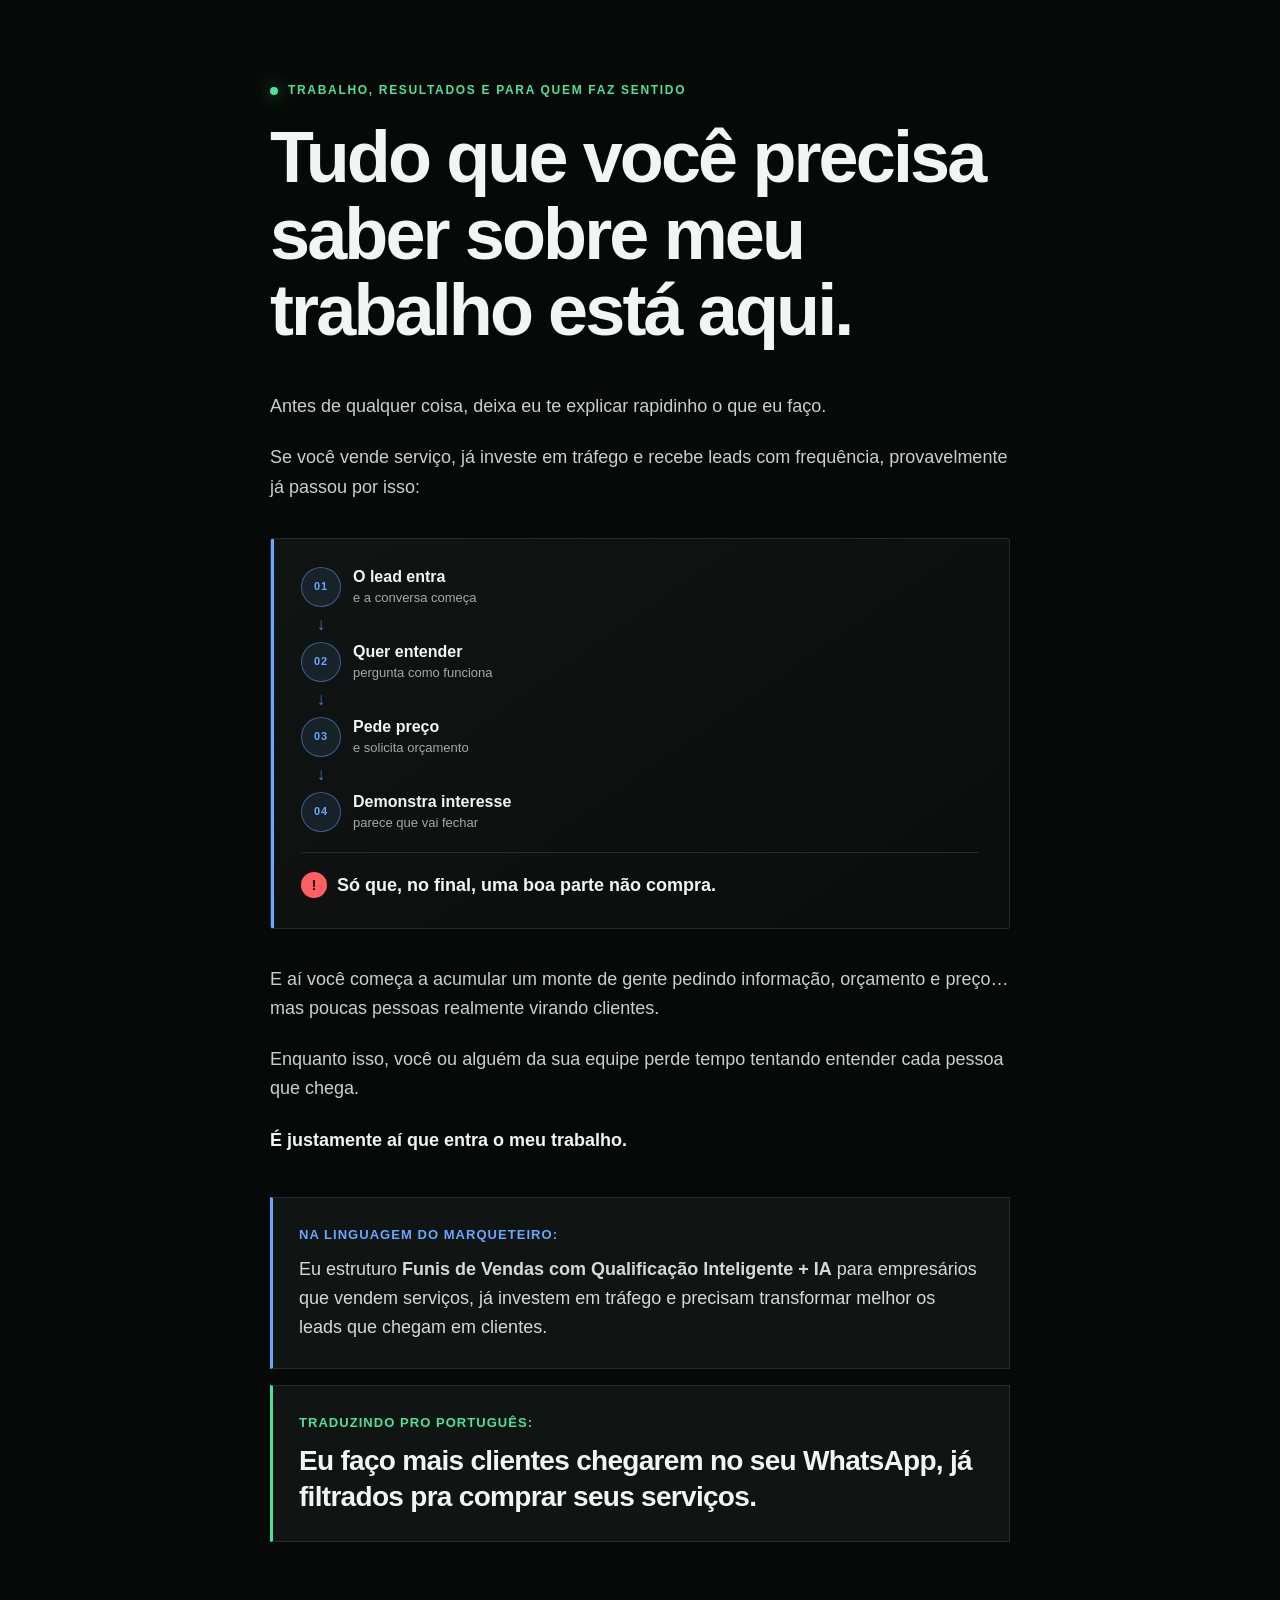
==== commit dbddf85f: "Atualiza carta de vendas e CTA do WhatsApp" ====
--- a/carta-de-vendas/index.html
+++ b/carta-de-vendas/index.html
@@ -1,2 +1,274 @@
-<!DOCTYPE html><html lang="pt-BR"><head><meta charSet="utf-8"/><meta name="viewport" content="width=device-width, initial-scale=1"/><link rel="preload" href="./flavio-hero.jpg" as="image" fetchPriority="high"/><link rel="stylesheet" href="./styles.css" /><title>Mapa da Barreira de Qualificação | Flávio Mendes</title><meta name="description" content="Em até 72 horas, descubra como preparar, pontuar e priorizar seus leads antes do atendimento pelo WhatsApp."/><meta property="og:title" content="Venda mais pelo WhatsApp com os leads que já chegam"/><meta property="og:description" content="Receba o desenho da sua Barreira de Qualificação em até 72 horas."/><meta property="og:type" content="website"/><meta property="og:image" content="https://www.escalacomia.com.br/carta-de-vendas/og-sales.png"/><meta property="og:image:width" content="1672"/><meta property="og:image:height" content="941"/><meta property="og:image:alt" content="Mapa da Barreira de Qualificação"/><meta name="twitter:card" content="summary_large_image"/><meta name="twitter:title" content="Venda mais pelo WhatsApp com os leads que já chegam"/><meta name="twitter:description" content="Receba o desenho da sua Barreira de Qualificação em até 72 horas."/><meta name="twitter:image" content="https://www.escalacomia.com.br/carta-de-vendas/og-sales.png"/><meta name="twitter:image:width" content="1672"/><meta name="twitter:image:height" content="941"/><meta name="twitter:image:alt" content="Mapa da Barreira de Qualificação"/>
-<link rel="canonical" href="https://www.escalacomia.com.br/carta-de-vendas/"/><link rel="icon" href="./favicon.svg"/></head><body><main><header class="topbar"><span></span>Flávio Mendes <b>Mapa da Barreira de Qualificação</b></header><section class="fold hero" aria-labelledby="hero-title"><div class="page-shell"><div class="fold-label"><span>01</span><small>PROMESSA, PRAZO E PROVA</small></div><div class="hero-grid"><div class="hero-copy"><h1 id="hero-title">Como eu faço empresas <mark>venderem mais pelo WhatsApp</mark> com os mesmos leads usando uma Barreira de Qualificação</h1><p class="hero-continuation">E é exatamente isso que eu vou desenhar para a sua empresa em até 72 horas.</p><p>Eu vou analisar como seus contatos chegam hoje e te mostrar:</p><ul class="check-list hero-checks"><li>o que precisa ser perguntado antes do atendimento</li><li>como identificar quem tem mais chance de comprar</li><li>como separar leads quentes, mornos e frios</li><li>o que a inteligência artificial deve fazer antes do vendedor</li><li>como fazer cada oportunidade chegar mais preparada para comprar no WhatsApp</li></ul></div><div class="hero-photo-wrap"><img src="./flavio-hero.jpg" alt="Flávio Mendes olhando para a câmera" class="hero-photo" fetchPriority="high"/><div class="result-seals"><span><b>3 mil vendas</b> em 24 horas</span><span><b>+ R$ 5 milhões</b> em três meses</span><span><b>Vendas conduzidas</b> pelo WhatsApp</span></div></div></div><div class="prose hero-story"><p>Eu desenvolvi essa visão estruturando operações em que milhares de vendas foram conduzidas pelo WhatsApp.</p><div class="metric-strip"><strong>3 mil vendas em 24 horas</strong><strong>Mais de R$ 5 milhões em três meses</strong><strong>Milhares de pessoas conduzidas até a compra</strong></div><p>Eu sei que você chegou até aqui pelo meu perfil. Então vou direto ao ponto.</p><p>O anúncio trazia o contato. O call center conduzia a conversa pelo WhatsApp. A pessoa tirava dúvidas, entendia a oferta e avançava. O pagamento era concluído no site. A venda era conduzida pelo WhatsApp.</p><p>Foi estruturando essas operações que eu percebi o tamanho do dinheiro que uma empresa pode ganhar quando sabe receber, entender e conduzir cada lead.</p><p>Também percebi o tamanho do rombo quando isso não acontece.</p><p class="big-line">Continue lendo. Em poucos minutos, você vai entender onde sua empresa pode estar deixando dinheiro na mesa.</p></div></div></section><section class="fold" aria-labelledby="proof-title"><div class="page-shell"><div class="fold-label"><span>02</span><small>RESULTADOS E RECONHECIMENTO</small></div><h2 id="proof-title">Meu trabalho começou a abrir portas dentro do mercado digital</h2><div class="prose"><p>Eu construí minha experiência dentro de operações reais. Tráfego. Funis. Call center. Atendimento. WhatsApp. Venda. Acompanhamento de CAC, ROAS, faturamento e volume.</p><p>Com o tempo, os resultados começaram a me levar para outros ambientes. Passei a frequentar eventos importantes, conversar com grandes operadores e compartilhar como eu estruturava os funis que estavam gerando resultado.</p><p>Meu trabalho passou a ser reconhecido pela forma como eu conectava aquisição, página, atendimento, WhatsApp, call center, oferta e venda.</p></div><div class="proof-wall"><figure class="proof-card metric"><div class="proof-image"><img src="./proof-01.jpeg" alt="Painel com R$ 121.548,46 de receita e 618 vendas" loading="lazy" decoding="async"/></div><figcaption>R$ 121 mil em receita e 618 vendas em um período. Vendas conduzidas pelo WhatsApp e concluídas no site.</figcaption></figure><figure class="proof-card metric"><div class="proof-image"><img src="./proof-02.jpeg" alt="Painel com R$ 181.759,73 de receita e 385 vendas" loading="lazy" decoding="async"/></div><figcaption>Volume, atendimento e venda funcionando dentro da mesma estratégia.</figcaption></figure><figure class="proof-card wide"><div class="proof-image"><img src="./proof-03.jpeg" alt="Painel de anúncios com custo por resultado e ROAS" loading="lazy" decoding="async"/></div><figcaption>Aquisição, custo por venda e retorno acompanhados de perto.</figcaption></figure><figure class="proof-card metric"><div class="proof-image"><img src="./proof-05.jpeg" alt="Relatório com mais de R$ 1 milhão em vendas de ingressos" loading="lazy" decoding="async"/></div><figcaption>Mais de R$ 1 milhão em vendas dentro de uma operação com WhatsApp, call center e funil.</figcaption></figure><figure class="proof-card metric"><div class="proof-image"><img src="./proof-06.jpeg" alt="Conversa relatando quase quatro mil pessoas recebidas em um dia" loading="lazy" decoding="async"/></div><figcaption>Quase 4 mil pessoas entrando em um único dia. Quando o volume cresce, responder mensagens não basta.</figcaption></figure><figure class="proof-card portrait"><div class="proof-image"><img src="./event-01.jpeg" alt="Flávio Mendes em um evento do mercado digital" loading="lazy" decoding="async"/></div><figcaption>Meu trabalho me levou para perto de grandes operadores do mercado digital.</figcaption></figure><figure class="proof-card portrait"><div class="proof-image"><img src="./recording.jpeg" alt="Flávio Mendes nos bastidores de uma gravação" loading="lazy" decoding="async"/></div><figcaption>Fui convidado para compartilhar como eu estruturava funis e jornadas de venda.</figcaption></figure><figure class="proof-card wide"><div class="proof-image"><img src="./recognition.jpeg" alt="Flávio Mendes recebendo uma placa de reconhecimento" loading="lazy" decoding="async"/></div><figcaption>O reconhecimento veio da experiência construída dentro das operações.</figcaption></figure><figure class="proof-card portrait"><div class="proof-image"><img src="./event-02.jpeg" alt="Flávio Mendes nos bastidores de um evento" loading="lazy" decoding="async"/></div><figcaption>Resultados abriram portas para novos ambientes, conversas e aprendizados.</figcaption></figure></div><div class="evidence-close prose"><p><strong>Eu acompanhei o caminho inteiro.</strong></p><div class="journey-words"><span>O clique</span><span>A entrada</span><span>A conversa</span><span>A objeção</span><span>A decisão</span><span>A compra</span></div><p>Foi assim que eu desenvolvi a lógica que aplico hoje.</p></div></div></section><section class="fold" aria-labelledby="discovery-title"><div class="page-shell"><div class="fold-label"><span>03</span><small>A DESCOBERTA</small></div><h2 id="discovery-title">O WhatsApp pode ser o seu melhor canal de vendas ou o lugar onde seus melhores leads morrem</h2><div class="prose"><p>Quando entram poucos contatos, quase qualquer atendimento parece funcionar. Você responde um por um, faz algumas perguntas, volta em algumas conversas, esquece outras e continua vendendo.</p><p>O aumento do volume revela a bagunça.</p></div><ul class="plain-list"><li>Mais leads entram.</li><li>Mais mensagens ficam paradas.</li><li>Mais curiosos ocupam a equipe.</li><li>Mais compradores esperam.</li><li>Mais dinheiro entra nos anúncios.</li><li>O faturamento cresce abaixo do potencial.</li></ul><div class="prose"><p>Eu vi empresas com bons anúncios desperdiçarem dinheiro dentro do WhatsApp. Também vi operações venderem muito mais quando começaram a usar contexto, prioridade e processo.</p><p>O concorrente pode gerar menos leads que você e ganhar mais dinheiro. Basta ele vender melhor pelo WhatsApp.</p></div><p class="impact">Não adianta encher o funil quando o dinheiro continua escapando no WhatsApp.</p><div class="infographic path-infographic reveal" role="img" aria-label="Dois caminhos: desperdício ou venda pelo WhatsApp"><div class="infographic-kicker">DOIS CAMINHOS DEPOIS QUE O LEAD CHEGA</div><svg viewBox="0 0 380 720" aria-hidden="true"><defs><marker id="loss-arrow" markerWidth="7" markerHeight="7" refX="6" refY="3.5" orient="auto"><path d="M0 0L7 3.5L0 7Z" fill="#EF4444"></path></marker><marker id="gain-arrow" markerWidth="7" markerHeight="7" refX="6" refY="3.5" orient="auto"><path d="M0 0L7 3.5L0 7Z" fill="#22C55E"></path></marker></defs><circle cx="190" cy="54" r="20" class="figure-head"></circle><path d="M190 75V116M168 93H212M190 116L174 142M190 116L207 142" class="figure-line"></path><text x="190" y="166" class="svg-muted" text-anchor="middle">O LEAD CHEGOU</text><path d="M190 179C148 194 100 197 95 229" class="fork-line loss-line" marker-end="url(#loss-arrow)"></path><path d="M190 179C232 194 280 197 285 229" class="fork-line gain-line" marker-end="url(#gain-arrow)"></path><text x="95" y="205" class="svg-label loss-fill" text-anchor="middle">SEM PROCESSO</text><text x="285" y="205" class="svg-label gain-fill" text-anchor="middle">COM PROCESSO</text><path d="M95 242V590" class="route-line loss-line" marker-end="url(#loss-arrow)"></path><path d="M285 242V590" class="route-line gain-line" marker-end="url(#gain-arrow)"></path><g><circle cx="95" cy="255" r="8" class="loss-dot"></circle><text x="95" y="282" class="svg-step" text-anchor="middle">Mais anúncios</text></g><g><circle cx="95" cy="325" r="8" class="loss-dot"></circle><text x="95" y="352" class="svg-step" text-anchor="middle">Mais leads</text></g><g><circle cx="95" cy="395" r="8" class="loss-dot"></circle><text x="95" y="422" class="svg-step" text-anchor="middle">Mais mensagens</text></g><g><circle cx="95" cy="465" r="8" class="loss-dot"></circle><text x="95" y="492" class="svg-step" text-anchor="middle">Mais demora</text></g><g><circle cx="95" cy="535" r="8" class="loss-dot"></circle><text x="95" y="562" class="svg-step" text-anchor="middle">Mais confusão</text></g><g><circle cx="285" cy="255" r="8" class="gain-dot"></circle><text x="285" y="282" class="svg-step" text-anchor="middle">Mais contexto</text></g><g><circle cx="285" cy="340" r="8" class="gain-dot"></circle><text x="285" y="367" class="svg-step" text-anchor="middle">Mais prioridade</text></g><g><circle cx="285" cy="425" r="8" class="gain-dot"></circle><text x="285" y="452" class="svg-step" text-anchor="middle">Melhores conversas</text></g><g><circle cx="285" cy="510" r="8" class="gain-dot"></circle><text x="285" y="537" class="svg-step" text-anchor="middle">Mais velocidade</text></g><rect x="25" y="615" width="140" height="73" rx="6" class="loss-box"></rect><text x="95" y="645" class="svg-result loss-fill" text-anchor="middle">MAIS DINHEIRO</text><text x="95" y="666" class="svg-result loss-fill" text-anchor="middle">PERDIDO</text><rect x="215" y="615" width="140" height="73" rx="6" class="gain-box"></rect><text x="285" y="645" class="svg-result gain-fill" text-anchor="middle">MAIS VENDAS</text><text x="285" y="666" class="svg-result gain-fill" text-anchor="middle">PELO WHATSAPP</text></svg></div></div></section><section class="fold" aria-labelledby="blind-title"><div class="page-shell"><div class="fold-label"><span>04</span><small>O ROMBO DA ENTRADA CEGA</small></div><h2 id="blind-title">Hoje, sua empresa pode estar pagando duas vezes pelo mesmo lead</h2><div class="prose"><p>Você paga para o anúncio gerar o contato. Depois, paga sua equipe para descobrir se aquele contato merece atenção.</p><p>A pessoa chega ao WhatsApp com uma mensagem simples:</p></div><div class="message-row"><span>“Quero saber mais.”</span><span>“Qual é o valor?”</span><span>“Como funciona?”</span></div><div class="prose"><p>Por trás dessas mensagens existem pessoas completamente diferentes. Uma está pesquisando. Outra compara preço. Outra não possui perfil. Outra tem urgência. Outra está pronta para comprar.</p><p>Sua equipe precisa descobrir:</p></div><ul class="compact-checks"><li>quem é</li><li>o que procura</li><li>qual problema precisa resolver</li><li>se possui perfil</li><li>se existe urgência</li><li>se pode comprar</li><li>se merece prioridade</li></ul><div class="infographic blind-infographic reveal" role="img" aria-label="Fluxo da entrada cega do anúncio até o dinheiro escapando"><div class="infographic-kicker">O ROMBO ACONTECE DEPOIS DO CLIQUE</div><svg viewBox="0 0 380 780" aria-hidden="true"><path d="M190 65V708" class="blind-rail"></path><g><rect x="28" y="55" width="324" height="104" rx="7" class="blind-box"></rect><circle cx="62" cy="87" r="16" class="warning-dot"></circle><text x="62" y="91" class="svg-number" text-anchor="middle">01</text><text x="91" y="89" class="svg-node-title">ANÚNCIO</text><text x="62" y="127" class="svg-node-copy">Você paga para gerar o contato</text><path d="M190 160V193" class="figure-line"></path></g><g><rect x="28" y="200" width="324" height="104" rx="7" class="blind-box"></rect><circle cx="62" cy="232" r="16" class="warning-dot"></circle><text x="62" y="236" class="svg-number" text-anchor="middle">02</text><text x="91" y="234" class="svg-node-title">WHATSAPP</text><text x="62" y="272" class="svg-node-copy">Todos chegam com mensagens parecidas</text><path d="M190 305V338" class="figure-line"></path></g><g><rect x="28" y="345" width="324" height="104" rx="7" class="blind-box"></rect><circle cx="62" cy="377" r="16" class="warning-dot"></circle><text x="62" y="381" class="svg-number" text-anchor="middle">03</text><text x="91" y="379" class="svg-node-title">FILA CEGA</text><text x="62" y="417" class="svg-node-copy">Comprador, curioso e sem perfil juntos</text><path d="M190 450V483" class="figure-line"></path></g><g><rect x="28" y="490" width="324" height="104" rx="7" class="blind-box"></rect><circle cx="62" cy="522" r="16" class="warning-dot"></circle><text x="62" y="526" class="svg-number" text-anchor="middle">04</text><text x="91" y="524" class="svg-node-title">TRIAGEM MANUAL</text><text x="62" y="562" class="svg-node-copy">A equipe começa a investigar</text><path d="M190 595V628" class="loss-line"></path></g><g><rect x="28" y="635" width="324" height="104" rx="7" class="blind-box danger-box"></rect><circle cx="62" cy="667" r="16" class="danger-dot"></circle><text x="62" y="671" class="svg-number" text-anchor="middle">05</text><text x="91" y="669" class="svg-node-title loss-fill">DINHEIRO ESCAPANDO</text><text x="62" y="707" class="svg-node-copy">O comprador espera e o lead esfria</text></g></svg><div class="leak-consequences"><span>O curioso consome tempo</span><span>O vendedor repete perguntas</span><span>O comprador espera</span><span>O concorrente fecha</span></div></div><p class="impact">Você paga para gerar o lead e continua pagando enquanto sua equipe tenta descobrir o que fazer com ele.</p></div></section><section class="fold" aria-labelledby="cost-title"><div class="page-shell"><div class="fold-label"><span>05</span><small>ROI E PERDA FINANCEIRA</small></div><h2 id="cost-title">Faça a conta do que essa bagunça pode estar custando</h2><div class="scenario-card reveal"><small>UM EXEMPLO SIMPLES</small><p>Uma empresa investe <strong>R$ 5 mil por mês</strong> em anúncios e gera <strong>200 leads</strong>.</p><div class="math-line"><b>R$ 5.000</b><i>÷</i><b>200 leads</b><i>=</i><strong>R$ 25 por contato</strong></div><p>A equipe recebe todos praticamente da mesma maneira. O vendedor passa horas fazendo perguntas básicas. Os contatos com mais potencial esperam no meio da fila.</p></div><div class="lost-sales"><article><small>2 VENDAS PERDIDAS</small><b>R$ 3 mil</b><strong>R$ 6 mil deixados na mesa</strong></article><article><small>2 VENDAS PERDIDAS</small><b>R$ 5 mil</b><strong>R$ 10 mil deixados na mesa</strong></article></div><p class="micro-note">E essa conta considera apenas duas oportunidades.</p><div class="loss-card-grid"><article><span>01</span><h3>Dinheiro desperdiçado no anúncio</h3><p>Você paga para gerar o contato e perde valor depois que ele entra.</p></article><article><span>02</span><h3>Vendedor caro fazendo triagem</h3><p>Parte do tempo comercial é usada para repetir perguntas básicas.</p></article><article><span>03</span><h3>Comprador esperando</h3><p>O lead com urgência disputa atenção com pessoas que nunca vão avançar.</p></article><article><span>04</span><h3>Crescimento mais caro</h3><p>A empresa contrata mais gente para sustentar uma entrada bagunçada.</p></article></div><div class="warning-callout"><b>SUA EMPRESA PODE ESTAR PERDENDO DINHEIRO QUANDO</b><ul class="check-list loss-checks"><li>aumenta o tráfego sem organizar o WhatsApp</li><li>deixa o vendedor começar toda conversa do zero</li><li>atende comprador e curioso com a mesma prioridade</li><li>demora para responder quem já está pronto</li><li>compra ferramenta antes de desenhar o processo</li><li>aceita a frase “o lead era ruim” sem investigar a conversa</li></ul></div><p class="black-impact">Se sua empresa vende pelo WhatsApp e atende todo mundo igual, você está pagando caro para vender abaixo do seu potencial.</p></div></section><section class="fold" aria-labelledby="ai-title"><div class="page-shell"><div class="fold-label"><span>06</span><small>IA E ESTRATÉGIA</small></div><h2 id="ai-title">IA no WhatsApp sem lógica comercial vira um robô enchendo o saco do lead</h2><div class="prose"><p>Eu trabalho com inteligência artificial e conheço o que ela pode fazer dentro de uma operação comercial.</p><p>Uma IA bem orientada pode fazer perguntas importantes, organizar respostas, identificar sinais de compra, preparar a conversa, entregar contexto para o vendedor e chamar o humano no momento certo.</p><p>Ela precisa saber o que perguntar, quais respostas importam, o que muda a prioridade, quando continuar, quando transferir e o que entregar ao vendedor.</p></div><p class="black-impact">Colocar IA em uma operação bagunçada não resolve porra nenhuma. A bagunça só ganha velocidade.</p><div class="infographic ai-infographic reveal"><div class="ai-drawing" role="img" aria-label="A estratégia orienta a inteligência artificial antes de entregar o lead ao humano"><svg viewBox="0 0 380 190" aria-hidden="true"><circle cx="48" cy="74" r="18" class="figure-head"></circle><path d="M48 93V130M30 110H66" class="figure-line"></path><path d="M72 105H125" class="figure-line"></path><circle cx="133" cy="105" r="4" class="warning-dot"></circle><rect x="143" y="58" width="96" height="92" rx="8" class="engine-box"></rect><text x="191" y="88" class="svg-muted" text-anchor="middle">A IA EXECUTA</text><text x="191" y="115" class="svg-result gain-fill" text-anchor="middle">A ESTRATÉGIA</text><text x="191" y="135" class="svg-result gain-fill" text-anchor="middle">DECIDE</text><path d="M249 105H304" class="gain-line"></path><circle cx="312" cy="105" r="4" class="gain-dot"></circle><circle cx="336" cy="74" r="18" class="figure-head"></circle><path d="M336 93V130M318 110H354" class="figure-line"></path></svg></div><div class="ai-compare"><article class="ai-bad"><header><i>×</i><div><small>ROBÔ SOLTO</small><h3>IA sem estratégia</h3></div></header><ul><li>pergunta qualquer coisa</li><li>cria conversas longas</li><li>não sabe priorizar</li><li>manda contato ruim</li><li>segura bons leads</li><li>irrita compradores</li></ul></article><article class="ai-good"><header><i>✓</i><div><small>PRÉ-VENDA ORIENTADA</small><h3>IA com estratégia</h3></div></header><ul><li>faz perguntas certas</li><li>identifica sinais de compra</li><li>organiza o contexto</li><li>classifica os contatos</li><li>prepara a conversa</li><li>chama o humano na hora certa</li></ul></article></div></div><div class="prose closing-copy"><p>A ferramenta executa.</p><p>A estratégia define o que precisa ser executado.</p><p><strong>É essa estratégia que eu desenho.</strong></p></div></div></section><section class="fold" aria-labelledby="mechanism-title"><div class="page-shell"><div class="fold-label"><span>07</span><small>O MECANISMO</small></div><h2 id="mechanism-title">Eu desenho a entrada que prepara o lead para comprar pelo WhatsApp</h2><div class="prose"><p>Eu começo olhando para o que sua empresa já possui. O anúncio. A página. O formulário. O quiz. O caminho até o WhatsApp. As mensagens iniciais. As perguntas feitas pela equipe.</p><p>Depois, organizo os sinais que indicam interesse, urgência e capacidade de compra em uma sequência simples.</p></div><div class="infographic journey-infographic reveal" role="img" aria-label="Seis etapas que transformam um contato em lead preparado"><div class="infographic-kicker">O CAMINHO DO LEAD PRONTO</div><svg viewBox="0 0 380 800" aria-hidden="true"><path d="M72 75C306 75 306 190 72 210S72 345 308 365 308 500 72 520 72 655 308 675" class="journey-path"></path><g><circle cx="72" cy="75" r="25" class="journey-node"></circle><text x="72" y="80" class="svg-number" text-anchor="middle">01</text><text x="114" y="73" class="journey-title" text-anchor="start">Analisar</text><text x="114" y="95" class="journey-copy" text-anchor="start">Entender como o lead chega hoje</text></g><g><circle cx="308" cy="190" r="25" class="journey-node"></circle><text x="308" y="195" class="svg-number" text-anchor="middle">02</text><text x="266" y="188" class="journey-title" text-anchor="end">Perguntar</text><text x="266" y="210" class="journey-copy" text-anchor="end">Definir o que ele precisa revelar</text></g><g><circle cx="72" cy="305" r="25" class="journey-node"></circle><text x="72" y="310" class="svg-number" text-anchor="middle">03</text><text x="114" y="303" class="journey-title" text-anchor="start">Pontuar</text><text x="114" y="325" class="journey-copy" text-anchor="start">Dar peso às respostas importantes</text></g><g><circle cx="308" cy="420" r="25" class="journey-node"></circle><text x="308" y="425" class="svg-number" text-anchor="middle">04</text><text x="266" y="418" class="journey-title" text-anchor="end">Classificar</text><text x="266" y="440" class="journey-copy" text-anchor="end">Separar quentes, mornos e frios</text></g><g><circle cx="72" cy="535" r="25" class="journey-node"></circle><text x="72" y="540" class="svg-number" text-anchor="middle">05</text><text x="114" y="533" class="journey-title" text-anchor="start">Preparar</text><text x="114" y="555" class="journey-copy" text-anchor="start">Desenhar o papel inicial da IA</text></g><g><circle cx="308" cy="650" r="25" class="journey-node"></circle><text x="308" y="655" class="svg-number" text-anchor="middle">06</text><text x="266" y="648" class="journey-title" text-anchor="end">Entregar</text><text x="266" y="670" class="journey-copy" text-anchor="end">Passar contexto e prioridade ao vendedor</text></g><rect x="40" y="724" width="300" height="52" rx="6" class="gain-box"></rect><text x="190" y="756" class="svg-result gain-fill" text-anchor="middle">LEAD COM CONTEXTO E PRIORIDADE</text></svg></div><p class="impact">O vendedor começa a conversa sabendo quem está do outro lado e por que aquela oportunidade merece atenção.</p><div class="benefit-row"><span>Mais velocidade</span><span>Melhor abordagem</span><span>Melhor uso da equipe</span><span>Conversas melhores</span><span>Mais capacidade de vender</span></div></div></section><section class="fold" aria-labelledby="product-title"><div class="page-shell"><div class="fold-label"><span>08</span><small>O PRODUTO</small></div><h2 id="product-title">Agora eu posso desenhar essa estrutura para a sua empresa</h2><p class="product-name">Mapa da Barreira de Qualificação</p><div class="prose"><p>Você me mostra como seus leads chegam hoje. Eu analiso sua entrada, identifico os pontos cegos e desenho o caminho que esses contatos deveriam percorrer antes de chegar ao vendedor.</p><p><strong>A entrega acontece em até 72 horas depois que eu recebo os materiais necessários.</strong></p></div><div class="product-visual reveal" aria-label="Mockup do Mapa da Barreira de Qualificação e suas páginas internas"><div class="document-stack"><div class="doc-page page-back"><small>06</small><b>PLANO DE CORREÇÃO</b><span></span><span></span><span></span></div><div class="doc-page page-middle"><small>03</small><b>MODELO DE PONTUAÇÃO</b><strong>72</strong><span></span><span></span></div><div class="doc-cover"><small>DIAGNÓSTICO ESTRATÉGICO</small><h3>MAPA DA<br/>BARREIRA DE<br/><em>QUALIFICAÇÃO</em></h3><span>LEAD PRONTO™</span></div></div><div class="deliverable-grid"><article><span>01</span><h3>Análise da entrada atual</h3><p>Eu mostro onde sua empresa perde contexto, tempo e dinheiro.</p></article><article><span>02</span><h3>Perguntas de qualificação</h3><p>Eu defino o que cada lead precisa revelar.</p></article><article><span>03</span><h3>Modelo de pontuação</h3><p>Eu crio uma lógica simples de prioridade.</p></article><article><span>04</span><h3>Classificação dos leads</h3><p>Eu separo contatos quentes, mornos e frios.</p></article><article><span>05</span><h3>Roteiro inicial da IA</h3><p>Eu desenho o que ela pode perguntar, responder e organizar.</p></article><article><span>06</span><h3>Plano de correção</h3><p>Eu entrego as mudanças necessárias e a ordem dos próximos passos.</p></article></div></div><div class="effort-grid"><article><small>VOCÊ NÃO PRECISA</small><ul><li>estudar IA</li><li>criar a lógica sozinho</li><li>passar horas pensando em perguntas</li><li>escolher uma ferramenta no escuro</li></ul></article><article><small>VOCÊ ME ENVIA OS MATERIAIS</small><p>Eu estudo sua operação. Eu desenho o processo.</p><b>Você recebe o mapa visual, os critérios, a pontuação, o roteiro inicial, a ordem de implementação e um vídeo explicativo.</b></article></div><div class="green-callout"><strong>Você recebe um projeto feito para sua operação.</strong><p>Um desenho claro do que precisa ser ajustado para vender melhor pelo WhatsApp.</p></div></div></section><section class="fold" aria-labelledby="value-title"><div class="page-shell"><div class="fold-label"><span>09</span><small>VALOR, ROI E FILTRO</small></div><h2 id="value-title">Uma venda melhor aproveitada pode pagar todo o Mapa</h2><div class="prose"><p>O impacto depende da sua oferta, do volume de leads, da equipe e da velocidade de aplicação. A conta continua simples.</p></div><div class="roi-card reveal"><span>COMPARAÇÃO COM UMA VENDA</span><article><b>R$ 2 mil</b><p>Representa mais de quatro vezes o valor à vista do Mapa.</p></article><article><b>R$ 3 mil</b><p>Representa mais de seis vezes o valor à vista do Mapa.</p></article><article><b>R$ 5 mil</b><p>Representa mais de dez vezes o valor à vista do Mapa.</p></article><small>Esses números são exemplos de comparação e não representam garantia de resultado. O resultado depende da oferta, do tráfego, da equipe, do atendimento e da aplicação do Mapa.</small></div><div class="price-card reveal"><div class="attention-icon">!</div><span>PREÇO DE INAUGURAÇÃO</span><strong><small>12 vezes de</small>R$ 49*</strong><b>ou R$ 497 à vista</b><div class="installment-box"><small>*Parcelamento em 12 vezes no cartão.</small><div><span>VALOR À VISTA</span><b>R$ 497</b></div></div></div><div class="filter-card"><b>LEIA ANTES DE ME CHAMAR</b><p>Se R$ 49 por mês parece muito dinheiro para sua empresa, este trabalho ainda não é para você.</p><p>Eu quero trabalhar com empresários que:</p><ul class="check-list"><li>já investem em anúncios</li><li>já recebem contatos pelo WhatsApp</li><li>possuem uma operação funcionando</li><li>sentem urgência para corrigir o comercial</li><li>conseguem aplicar o que eu entregar</li><li>entendem o valor de uma venda recuperada</li></ul><p>Eu não quero convencer você a gastar um dinheiro que vai fazer falta. Quero olhar para empresas que já possuem demanda e precisam aproveitar melhor o que está chegando.</p></div></div></section><section class="fold final-fold" aria-labelledby="final-title"><div class="page-shell"><div class="fold-label"><span>10</span><small>FECHAMENTO E ÚNICO CTA</small></div><h2 id="final-title">Você já paga para o lead chegar. <mark>Agora precisa vender melhor pelo WhatsApp</mark> com o que já gera.</h2><div class="prose"><p>Eu já estruturei operações em que milhares de vendas foram conduzidas pelo WhatsApp. Já trabalhei com tráfego, funil, call center, atendimento e venda.</p><p>Acompanhei o caminho entre o clique, a conversa e o pagamento. Meu trabalho me levou para eventos, gravações e ambientes com grandes operadores do mercado digital.</p><p>Agora eu quero usar essa experiência para olhar para sua empresa.</p><p><strong>Em até 72 horas, eu vou te mostrar:</strong></p></div><ul class="check-list final-checks"><li>o que seus leads precisam responder</li><li>como interpretar as respostas</li><li>como criar uma pontuação</li><li>como separar contatos quentes, mornos e frios</li><li>quem merece atenção primeiro</li><li>o que a IA pode fazer</li><li>quando o vendedor precisa entrar</li><li>o que precisa ser corrigido para vender melhor pelo WhatsApp</li></ul><div class="offer-summary"><span>MAPA DA BARREIRA DE QUALIFICAÇÃO</span><b>Entrega em até 72 horas</b><strong>12 vezes de R$ 49*</strong><small>ou R$ 497 à vista</small></div><div class="prose final-copy"><p>Você me mostra como sua operação funciona hoje.</p><p>Eu te mostro como ela deveria funcionar para aproveitar melhor os leads e vender mais pelo WhatsApp.</p></div><a href="https://wa.me/5511977556835?text=Desbloquear%20Mapa" target="_blank" rel="noopener noreferrer" class="cta-button" aria-label="Desbloquear o Mapa da Barreira de Qualificação pelo WhatsApp">DESBLOQUEAR MEU MAPA POR 12X DE R$ 49* OU R$ 497 À VISTA <span>↗</span></a><p class="cta-contact">Ao tocar no botão, você vai falar diretamente comigo pelo WhatsApp.</p></div></section></main></body></html>+<!doctype html>
+<html lang="pt-BR">
+  <head>
+    <meta charset="UTF-8" />
+    <meta name="viewport" content="width=device-width, initial-scale=1" />
+    <meta name="theme-color" content="#070908" />
+    <meta
+      name="description"
+      content="Qualificação inteligente para empresários que já investem em tráfego, recebem leads no WhatsApp e querem vender mais."
+    />
+    <meta property="og:type" content="website" />
+    <meta property="og:locale" content="pt_BR" />
+    <meta property="og:url" content="https://qualifique-melhor-venda-mais.agenciaf-mendes.chatgpt.site" />
+    <meta property="og:title" content="Tudo que você precisa saber sobre meu trabalho está aqui." />
+    <meta
+      property="og:description"
+      content="Para quem já gera leads no WhatsApp e precisa qualificar melhor para vender mais."
+    />
+    <meta property="og:image" content="https://qualifique-melhor-venda-mais.agenciaf-mendes.chatgpt.site/og.png" />
+    <meta name="twitter:card" content="summary_large_image" />
+    <meta name="twitter:title" content="Tudo que você precisa saber sobre meu trabalho está aqui." />
+    <meta
+      name="twitter:description"
+      content="Para quem já gera leads no WhatsApp e precisa qualificar melhor para vender mais."
+    />
+    <meta name="twitter:image" content="https://qualifique-melhor-venda-mais.agenciaf-mendes.chatgpt.site/og.png" />
+    <title>Qualificação Inteligente para vender mais pelo WhatsApp</title>
+    <link rel="icon" href="favicon.svg" type="image/svg+xml" />
+    <link rel="stylesheet" href="styles.css" />
+    <script src="script.js" defer></script>
+  </head>
+
+  <body>
+    <main>
+      <section class="hero section" aria-labelledby="hero-title">
+        <div class="eyebrow"><span></span> Trabalho, resultados e para quem faz sentido</div>
+        <h1 id="hero-title">Tudo que você precisa saber sobre meu trabalho está aqui.</h1>
+
+        <div class="prose hero-copy">
+          <p>Antes de qualquer coisa, deixa eu te explicar rapidinho o que eu faço.</p>
+          <p>Se você vende serviço, já investe em tráfego e recebe leads com frequência, provavelmente já passou por isso:</p>
+        </div>
+
+        <div class="lead-story" aria-label="Caminho que um lead costuma percorrer antes de não comprar">
+          <div class="lead-flow">
+            <div class="lead-step">
+              <span class="lead-step-icon" aria-hidden="true">01</span>
+              <div><strong>O lead entra</strong><small>e a conversa começa</small></div>
+            </div>
+            <span class="flow-arrow" aria-hidden="true">↓</span>
+            <div class="lead-step">
+              <span class="lead-step-icon" aria-hidden="true">02</span>
+              <div><strong>Quer entender</strong><small>pergunta como funciona</small></div>
+            </div>
+            <span class="flow-arrow" aria-hidden="true">↓</span>
+            <div class="lead-step">
+              <span class="lead-step-icon" aria-hidden="true">03</span>
+              <div><strong>Pede preço</strong><small>e solicita orçamento</small></div>
+            </div>
+            <span class="flow-arrow" aria-hidden="true">↓</span>
+            <div class="lead-step">
+              <span class="lead-step-icon" aria-hidden="true">04</span>
+              <div><strong>Demonstra interesse</strong><small>parece que vai fechar</small></div>
+            </div>
+          </div>
+          <p class="story-turn"><span aria-hidden="true">!</span> Só que, no final, uma boa parte não compra.</p>
+        </div>
+
+        <div class="prose">
+          <p>E aí você começa a acumular um monte de gente pedindo informação, orçamento e preço… mas poucas pessoas realmente virando clientes.</p>
+          <p>Enquanto isso, você ou alguém da sua equipe perde tempo tentando entender cada pessoa que chega.</p>
+          <p class="strong-line">É justamente aí que entra o meu trabalho.</p>
+        </div>
+
+        <div class="callouts">
+          <article class="callout callout-blue">
+            <p class="callout-label">Na linguagem do marqueteiro:</p>
+            <p>Eu estruturo <strong>Funis de Vendas com Qualificação Inteligente + IA</strong> para empresários que vendem serviços, já investem em tráfego e precisam transformar melhor os leads que chegam em clientes.</p>
+          </article>
+          <article class="callout callout-green">
+            <p class="callout-label">Traduzindo pro português:</p>
+            <p class="callout-big">Eu faço mais clientes chegarem no seu WhatsApp, já filtrados pra comprar seus serviços.</p>
+          </article>
+        </div>
+      </section>
+
+      <section class="section" aria-labelledby="para-quem-title">
+        <div class="section-kicker">01 — PARA QUEM É</div>
+        <h2 id="para-quem-title">Para quem é o meu trabalho?</h2>
+        <div class="prose">
+          <p>Meu trabalho é para empresários que vendem serviços e já têm o negócio rodando.</p>
+          <p>Normalmente, quem chega até mim:</p>
+        </div>
+
+        <ul class="check-list">
+          <li>já investe pelo menos uns R$30 por dia em anúncios;</li>
+          <li>já recebe em média 100 ou mais leads por mês;</li>
+          <li>já usa o WhatsApp como parte da venda;</li>
+          <li>já tem um serviço que vende;</li>
+          <li>já vê gente entrando no WhatsApp todo dia;</li>
+          <li>mas sente que está perdendo venda no meio do caminho.</li>
+        </ul>
+
+        <div class="prose">
+          <p>Na prática, é aquele cenário clássico:</p>
+        </div>
+        <div class="stacked-lines">
+          <span>você já está colocando dinheiro em anúncio.</span>
+          <span>lead já está chegando.</span>
+          <span>só que você percebeu que tem um problema na última parte.</span>
+        </div>
+        <div class="prose">
+          <p>O problema é que você não está conseguindo qualificar direito quem chega.</p>
+          <p>Aí fica você, sua secretária, sua recepção ou seu vendedor perdendo tempo com gente que não vai fechar… enquanto os melhores leads acabam se misturando no meio da bagunça.</p>
+          <p>Pode ser você atendendo.<br />Pode ser uma secretária.<br />Pode ser recepção.<br />Pode ser vendedor.<br />Pode ser até você e sua esposa tocando isso juntos.</p>
+          <p>O ponto é:</p>
+        </div>
+
+        <blockquote class="key-quote">
+          <span>já tem lead chegando no seu WhatsApp.</span>
+          <span>já tem dinheiro sendo colocado em anúncio.</span>
+          <strong>mas você percebeu que está faltando qualificação pra vender mais.</strong>
+        </blockquote>
+
+        <p class="section-close">É pra esse cenário que eu entro.</p>
+      </section>
+
+      <section class="section" aria-labelledby="fora-title">
+        <div class="section-kicker danger-kicker">02 — QUEM FICA DE FORA</div>
+        <h2 id="fora-title">Agora deixa eu ser claro sobre quem fica de fora.</h2>
+
+        <div class="alert-card">
+          <p class="alert-title">Se você:</p>
+          <ul class="x-list">
+            <li>está começando do zero;</li>
+            <li>ainda nem sabe direito o que vai vender;</li>
+            <li>tem um serviço que ainda não validou;</li>
+            <li>não investe nenhum real em tráfego;</li>
+            <li>investe muito pouco e quase não gera lead;</li>
+            <li>recebe pouquíssimos contatos no WhatsApp;</li>
+            <li>está procurando só um chatbot barato;</li>
+            <li>ou quer colocar IA no negócio só porque virou moda;</li>
+          </ul>
+          <p class="alert-verdict">meu trabalho não é pra você agora.</p>
+        </div>
+
+        <div class="prose">
+          <p>Eu não entro pra inventar demanda do zero.</p>
+          <p>Eu entro quando já existe movimento.</p>
+        </div>
+        <div class="stacked-lines compact">
+          <span>Já existe anúncio rodando.</span>
+          <span>Já existe lead entrando.</span>
+          <span>Já existe gente chamando no WhatsApp.</span>
+        </div>
+        <div class="prose">
+          <p>Só que você percebeu que está perdendo venda porque os leads chegam desqualificados ou mal atendidos.</p>
+          <p class="strong-line">É aí que faz sentido falar comigo.</p>
+        </div>
+      </section>
+
+      <section class="section wide-section" aria-labelledby="resultados-title">
+        <div class="section-kicker">03 — PROVA</div>
+        <h2 id="resultados-title">Resultados, projetos e background</h2>
+        <p class="section-intro">Pra você confiar no que eu faço, aqui vão alguns projetos, números e bastidores de operações em que já atuei com estratégia, funil e aquisição.</p>
+
+        <div class="metrics-grid">
+          <article class="metric-card metric-featured"><span>R$</span><strong>1.017.471,53</strong><p>em vendas brutas</p></article>
+          <article class="metric-card"><span>+</span><strong>4 mil</strong><p>ingressos vendidos em um único dia</p></article>
+          <article class="metric-card"><span>R$</span><strong>181.759,73</strong><p>em receita · 385 vendas</p></article>
+          <article class="metric-card"><span>R$</span><strong>121.548,46</strong><p>em receita · 618 vendas</p></article>
+          <article class="metric-card"><span>ROAS</span><strong>8,84</strong><p>R$94.201,72 vendidos<br />R$10.648,06 investidos</p></article>
+          <article class="metric-card"><span>↑</span><strong>Acima da média</strong><p>em campanhas com ROAS</p></article>
+        </div>
+
+        <div class="proof-gallery" aria-label="Galeria de resultados">
+          <!-- IMAGENS DE RESULTADOS: arquivos otimizados para WebP e leitura no mobile -->
+          <figure class="proof-image proof-wide"><img src="images/resultado-vendas-1m.webp" alt="Print de operação com R$ 1.017.471,53 em vendas brutas" width="1170" height="797" loading="lazy" /></figure>
+          <figure class="proof-image"><img src="images/resultado-ingressos-dia.webp" alt="Conversa sobre quase quatro mil pessoas em um dia" width="1170" height="1084" loading="lazy" /></figure>
+          <figure class="proof-image"><img src="images/resultado-receita-181k.webp" alt="Painel com R$ 181.759,73 em receita e 385 vendas" width="1170" height="1135" loading="lazy" /></figure>
+          <figure class="proof-image"><img src="images/resultado-receita-121k.webp" alt="Painel com R$ 121.548,46 em receita e 618 vendas" width="1169" height="1600" loading="lazy" /></figure>
+          <figure class="proof-image"><img src="images/resultado-roas-884.webp" alt="Resumo de campanha com R$ 94.201,72 vendidos e ROAS 8,84" width="1170" height="1207" loading="lazy" /></figure>
+          <figure class="proof-image proof-wide"><img src="images/resultado-campanhas-roas.webp" alt="Painel de campanhas com ROAS acima da média" width="1170" height="594" loading="lazy" /></figure>
+        </div>
+
+        <h3>Alguns bastidores</h3>
+        <div class="backstage-carousel" data-carousel aria-label="Carrossel de bastidores">
+          <div class="backstage-track" data-carousel-track tabindex="0">
+          <!-- IMAGEM: foto recebendo premiação -->
+            <figure class="backstage-photo"><img src="images/bastidor-premiacao.webp" alt="Recebendo premiação em evento" width="1600" height="1067" loading="lazy" decoding="async" /><figcaption><span>01</span> Premiação e reconhecimento</figcaption></figure>
+          <!-- IMAGEM: foto gravando depoimento ou conteúdo -->
+            <figure class="backstage-photo"><img src="images/bastidor-gravacao.webp" alt="Bastidores de gravação em estúdio" width="1200" height="1600" loading="lazy" decoding="async" /><figcaption><span>02</span> Bastidores de gravação</figcaption></figure>
+          <!-- IMAGEM: foto ao lado de referências ou em ambiente profissional -->
+            <figure class="backstage-photo"><img src="images/bastidor-conexoes.webp" alt="Conexão profissional durante evento" width="1200" height="1600" loading="lazy" decoding="async" /><figcaption><span>03</span> Conexões e projetos</figcaption></figure>
+          </div>
+          <div class="carousel-controls">
+            <button class="carousel-button" type="button" data-carousel-prev aria-label="Ver foto anterior">←</button>
+            <p class="carousel-status" aria-live="polite"><strong data-carousel-current>1</strong> / <span>3</span></p>
+            <button class="carousel-button" type="button" data-carousel-next aria-label="Ver próxima foto">→</button>
+          </div>
+        </div>
+      </section>
+
+      <section class="section wide-section" aria-labelledby="experts-title">
+        <div class="section-kicker">04 — EXPERIÊNCIA</div>
+        <h2 id="experts-title">Alguns experts e operações com quem já trabalhei</h2>
+        <p class="section-intro">Ao longo dos últimos anos, também participei do desenvolvimento de funis, estratégias e aquisição para experts e negócios relevantes no Brasil e na América Latina.</p>
+
+        <div class="experts-grid">
+          <!-- IMAGENS DOS EXPERTS: recortes dos perfis enviados -->
+          <article class="expert-card"><img class="expert-avatar" src="images/expert-leonardo-arias.webp" alt="Leonardo Arias" width="302" height="302" loading="lazy" decoding="async" /><div><div class="expert-heading"><h4>Leonardo Arias</h4><span class="verified-badge" aria-label="Verificado" title="Verificado">✓</span></div><p class="expert-niche"><span>Nicho</span> IA e Mini Apps</p></div></article>
+          <article class="expert-card"><img class="expert-avatar" src="images/expert-bryan-santos.webp" alt="Bryan Santos" width="258" height="258" loading="lazy" decoding="async" /><div><div class="expert-heading"><h4>Bryan Santos</h4><span class="verified-badge" aria-label="Verificado" title="Verificado">✓</span></div><p class="expert-niche"><span>Nicho</span> Empreendedorismo</p></div></article>
+          <article class="expert-card"><img class="expert-avatar" src="images/expert-juan-villafuerte.webp" alt="Juan Carlos Villafuerte" width="256" height="256" loading="lazy" decoding="async" /><div><div class="expert-heading"><h4>Juan Carlos Villafuerte</h4><span class="verified-badge" aria-label="Verificado" title="Verificado">✓</span></div><p class="expert-niche"><span>Nicho</span> Infoprodutos com IA</p></div></article>
+          <article class="expert-card"><img class="expert-avatar" src="images/expert-yan-pedro.webp" alt="Yan Pedro do Hey Investidor" width="264" height="264" loading="lazy" decoding="async" /><div><div class="expert-heading"><h4>Yan Pedro / Hey Investidor</h4><span class="verified-badge" aria-label="Verificado" title="Verificado">✓</span></div><p class="expert-niche"><span>Nicho</span> Educação financeira e digital</p></div></article>
+          <article class="expert-card"><img class="expert-avatar" src="images/expert-enzo-kim.webp" alt="Enzo Kim" width="302" height="302" loading="lazy" decoding="async" /><div><div class="expert-heading"><h4>Enzo Kim</h4><span class="verified-badge" aria-label="Verificado" title="Verificado">✓</span></div><p class="expert-niche"><span>Nicho</span> Moda masculina e estilo</p></div></article>
+          <article class="expert-card"><img class="expert-avatar" src="images/expert-emanuel-couto.webp" alt="Emanuel Couto" width="256" height="256" loading="lazy" decoding="async" /><div><div class="expert-heading"><h4>Emanuel Couto</h4><span class="verified-badge" aria-label="Verificado" title="Verificado">✓</span></div><p class="expert-niche"><span>Nicho</span> Amazon e marketplaces</p></div></article>
+          <article class="expert-card expert-card-igor"><span class="expert-avatar expert-avatar-igor" role="img" aria-label="Igor Kadooka"></span><div><div class="expert-heading"><h4>Igor Kadooka</h4><span class="verified-badge" aria-label="Verificado" title="Verificado">✓</span></div><p class="expert-niche"><span>Nicho</span> Negócios digitais e escala</p></div></article>
+        </div>
+      </section>
+
+      <section class="section cta-section" aria-labelledby="cta-title">
+        <div class="section-kicker green-kicker">05 — PRÓXIMO PASSO</div>
+        <h2 id="cta-title">Aplicar para a minha <span>IMPLEMENTAÇÃO</span></h2>
+        <div class="prose">
+          <p>Se você vende serviços, já investe em tráfego, já recebe leads no WhatsApp e percebeu que está perdendo venda por falta de qualificação, você pode falar comigo aqui.</p>
+          <p>Eu vou entender como seu processo funciona hoje e ver se faz sentido implementar uma estrutura de Qualificação Inteligente + IA no seu negócio.</p>
+        </div>
+
+        <div class="attention-card">
+          <p class="attention-heading">⚠️ ATENÇÃO, NÃO CLIQUE NO LINK SE VOCÊ:</p>
+          <ol>
+            <li>ainda está começando do zero</li>
+            <li>não investe em anúncios</li>
+            <li>quase não recebe leads no WhatsApp</li>
+            <li>ainda não tem um serviço que vende</li>
+            <li>está procurando só um chatbot barato</li>
+          </ol>
+        </div>
+
+        <p class="cta-qualifier">Se esse não é o seu caso e você já percebeu que o problema não é só gerar lead, mas <strong>qualificar melhor quem chega</strong>, então faz sentido conversar.</p>
+
+        <div class="cta-wrap">
+          <a class="whatsapp-cta" data-whatsapp target="_blank" rel="noopener noreferrer">CLIQUE AQUI PARA FALAR COMIGO</a>
+          <div class="cta-arrows" aria-hidden="true">⬆️ ⬆️ ⬆️ ⬆️ ⬆️ ⬆️</div>
+          <p>Conversa direta pelo WhatsApp.</p>
+        </div>
+      </section>
+
+      <section class="section faq-section" aria-labelledby="faq-title">
+        <div class="section-kicker">06 — SEM ENROLAÇÃO</div>
+        <h2 id="faq-title">Perguntas rápidas</h2>
+
+        <div class="faq-list">
+          <details>
+            <summary>Você vai fazer isso por mim?</summary>
+            <p>Sim, se eu enxergar que faz sentido pro seu negócio, a implementação pode ser feita com você.</p>
+          </details>
+          <details>
+            <summary>Isso é só um chatbot?</summary>
+            <p>Não. O bot é só uma parte. O principal é a lógica de funil, qualificação e direcionamento dos leads.</p>
+          </details>
+          <details>
+            <summary>Preciso ter equipe grande?</summary>
+            <p>Não. Pode ser você, secretária, recepção ou vendedor. O importante é já existir lead entrando e venda acontecendo pelo WhatsApp.</p>
+          </details>
+          <details>
+            <summary>Se eu não gero lead ainda, faz sentido?</summary>
+            <p>Não agora. Primeiro você precisa ter demanda entrando.</p>
+          </details>
+        </div>
+      </section>
+    </main>
+  </body>
+</html>
--- a/carta-de-vendas/styles.css
+++ b/carta-de-vendas/styles.css
@@ -0,0 +1,416 @@
+:root {
+  color-scheme: dark;
+  --bg: #070908;
+  --bg-soft: #0b0e0d;
+  --surface: #101412;
+  --surface-2: #151a18;
+  --text: #f3f5f4;
+  --muted: #a1aaa6;
+  --line: #252b28;
+  --blue: #65a8ff;
+  --green: #4ce296;
+  --red: #ff5f62;
+  --red-dark: #351315;
+  --content: 740px;
+  --wide: 920px;
+}
+
+* { box-sizing: border-box; }
+
+html { scroll-behavior: smooth; }
+
+body {
+  margin: 0;
+  background:
+    radial-gradient(circle at 50% -12%, rgba(76, 226, 150, 0.075), transparent 28rem),
+    var(--bg);
+  color: var(--text);
+  font-family: Inter, ui-sans-serif, -apple-system, BlinkMacSystemFont, "Segoe UI", sans-serif;
+  font-size: 16px;
+  line-height: 1.62;
+  -webkit-font-smoothing: antialiased;
+  text-rendering: optimizeLegibility;
+}
+
+main { overflow: clip; }
+
+img { max-width: 100%; }
+
+.section {
+  width: min(calc(100% - 28px), var(--content));
+  margin-inline: auto;
+  padding: 64px 0;
+  border-bottom: 1px solid var(--line);
+}
+
+.section:not(.hero) {
+  content-visibility: auto;
+  contain-intrinsic-size: auto 900px;
+}
+
+.wide-section { width: min(calc(100% - 28px), var(--wide)); }
+
+.hero { padding-top: 42px; }
+
+.eyebrow,
+.section-kicker {
+  display: flex;
+  align-items: flex-start;
+  gap: 10px;
+  margin-bottom: 16px;
+  color: var(--green);
+  font-size: 11px;
+  font-weight: 800;
+  line-height: 1.45;
+  letter-spacing: .14em;
+  text-transform: uppercase;
+}
+
+.eyebrow span {
+  width: 8px;
+  height: 8px;
+  border-radius: 50%;
+  background: var(--green);
+  box-shadow: 0 0 18px rgba(76, 226, 150, .75);
+}
+
+.danger-kicker { color: var(--red); }
+.green-kicker { color: var(--green); }
+
+h1,
+h2,
+h3,
+h4 {
+  margin: 0;
+  font-family: Inter, ui-sans-serif, -apple-system, BlinkMacSystemFont, "Segoe UI", sans-serif;
+  line-height: 1.08;
+  letter-spacing: -.04em;
+}
+
+h1 {
+  max-width: 720px;
+  font-size: clamp(34px, 10vw, 46px);
+  font-weight: 800;
+  line-height: 1.03;
+  text-wrap: balance;
+}
+
+h2 {
+  max-width: 780px;
+  margin-bottom: 26px;
+  font-size: clamp(30px, 9.5vw, 42px);
+  font-weight: 800;
+  line-height: 1.06;
+  text-wrap: balance;
+}
+
+h3 {
+  margin: 56px 0 22px;
+  font-size: 27px;
+}
+
+.hero-copy { margin-top: 34px; }
+
+.prose p,
+.section-intro {
+  margin: 0 0 22px;
+  color: #c9cfcc;
+}
+
+.section-intro {
+  max-width: 700px;
+  margin-bottom: 40px;
+}
+
+.strong-line { color: var(--text) !important; font-weight: 700; }
+
+.lead-story {
+  position: relative;
+  margin: 30px 0;
+  padding: 21px;
+  overflow: hidden;
+  border: 1px solid var(--line);
+  border-radius: 2px;
+  background: linear-gradient(145deg, #101412, #0a0d0c);
+}
+
+.lead-story::after {
+  position: absolute;
+  inset: 0 auto 0 0;
+  width: 3px;
+  background: var(--blue);
+  content: "";
+}
+
+.lead-flow { display: grid; gap: 9px; }
+.lead-step { display: grid; grid-template-columns: 40px minmax(0, 1fr); align-items: center; gap: 12px; min-width: 0; }
+.lead-step-icon { display: grid; width: 40px; height: 40px; place-items: center; border: 1px solid rgba(101, 168, 255, .45); border-radius: 50%; background: rgba(101, 168, 255, .1); color: var(--blue); font-size: 11px; font-weight: 800; letter-spacing: .08em; }
+.lead-step strong, .lead-step small { display: block; }
+.lead-step strong { color: var(--text); font-size: 16px; line-height: 1.25; }
+.lead-step small { margin-top: 2px; color: var(--muted); font-size: 13px; line-height: 1.35; }
+.flow-arrow { width: 40px; color: var(--blue); font-size: 17px; line-height: 1; text-align: center; opacity: .72; }
+.lead-story .story-turn { display: flex; align-items: center; gap: 10px; margin: 20px 0 0; padding-top: 18px; border-top: 1px solid var(--line); color: var(--text); font-weight: 700; }
+.lead-story .story-turn span { display: inline-grid; flex: 0 0 26px; width: 26px; height: 26px; place-items: center; border-radius: 50%; background: var(--red); color: #170708; font-size: 15px; font-weight: 900; }
+
+.callouts {
+  display: grid;
+  gap: 12px;
+  margin-top: 34px;
+}
+
+.callout {
+  padding: 21px;
+  border: 1px solid var(--line);
+  border-left-width: 3px;
+  background: var(--surface);
+}
+
+.callout-blue { border-left-color: var(--blue); }
+.callout-green { border-left-color: var(--green); }
+.callout p { margin: 0; color: #d4d9d7; }
+.callout-label { margin-bottom: 10px !important; color: var(--blue) !important; font-size: 13px; font-weight: 800; letter-spacing: .08em; text-transform: uppercase; }
+.callout-green .callout-label { color: var(--green) !important; }
+.callout-big { color: var(--text) !important; font-family: inherit; font-size: clamp(21px, 6.5vw, 28px); font-weight: 800; line-height: 1.28; letter-spacing: -.025em; }
+
+.check-list,
+.x-list {
+  display: grid;
+  gap: 12px;
+  margin: 28px 0 40px;
+  padding: 0;
+  list-style: none;
+}
+
+.check-list li,
+.x-list li {
+  position: relative;
+  padding-left: 34px;
+  color: #d4d9d7;
+}
+
+.check-list li::before,
+.x-list li::before {
+  position: absolute;
+  top: 1px;
+  left: 0;
+  color: var(--green);
+  font-weight: 800;
+  content: "✓";
+}
+
+.stacked-lines {
+  display: grid;
+  gap: 3px;
+  margin: 28px 0 36px;
+  font-family: inherit;
+  font-size: clamp(21px, 6vw, 27px);
+  font-weight: 700;
+  line-height: 1.35;
+}
+
+.stacked-lines span:last-child { color: var(--blue); }
+.stacked-lines.compact { font-size: 21px; }
+.stacked-lines.compact span:last-child { color: var(--text); }
+
+.key-quote {
+  display: grid;
+  gap: 8px;
+  margin: 40px 0 28px;
+  padding: 21px;
+  border: 1px solid rgba(76, 226, 150, .28);
+  background: linear-gradient(145deg, rgba(76, 226, 150, .1), rgba(76, 226, 150, .025));
+  font-family: inherit;
+  font-size: clamp(21px, 6vw, 28px);
+  line-height: 1.3;
+  letter-spacing: -.025em;
+}
+
+.key-quote span { color: #b8c1bd; }
+.key-quote strong { color: var(--green); }
+.section-close { margin: 0; color: var(--text); font-size: 22px; font-weight: 700; }
+
+.alert-card,
+.attention-card {
+  margin: 30px 0 36px;
+  padding: 21px;
+  border: 1px solid rgba(255, 95, 98, .42);
+  background: linear-gradient(145deg, var(--red-dark), #160b0c);
+}
+
+.alert-title { margin: 0; font-size: 21px; font-weight: 700; }
+.x-list { margin: 20px 0; }
+.x-list li::before { color: var(--red); content: "×"; }
+.alert-verdict { margin: 24px 0 0; color: var(--red); font-family: inherit; font-size: 24px; font-weight: 800; }
+
+.metrics-grid {
+  display: grid;
+  grid-template-columns: 1fr;
+  gap: 12px;
+}
+
+.metric-card {
+  min-height: 174px;
+  padding: 22px;
+  border: 1px solid var(--line);
+  background: linear-gradient(145deg, var(--surface-2), #0c100e);
+}
+
+.metric-card span {
+  display: block;
+  margin-bottom: 28px;
+  color: var(--green);
+  font-size: 12px;
+  font-weight: 800;
+  letter-spacing: .13em;
+  text-transform: uppercase;
+}
+
+.metric-card strong {
+  display: block;
+  font-family: inherit;
+  font-size: clamp(27px, 8vw, 36px);
+  line-height: 1.05;
+  letter-spacing: -.045em;
+}
+
+.metric-card p { margin: 10px 0 0; color: var(--muted); font-size: 15px; line-height: 1.5; }
+.metric-featured { border-color: rgba(76, 226, 150, .35); }
+
+.proof-gallery {
+  display: grid;
+  grid-template-columns: 1fr;
+  align-items: start;
+  gap: 14px;
+  margin-top: 48px;
+}
+
+.proof-image {
+  margin: 0;
+  overflow: hidden;
+  border: 1px solid var(--line);
+  border-radius: 2px;
+  background: #0c100e;
+}
+
+.proof-image img {
+  display: block;
+  width: 100%;
+  height: auto;
+  max-height: min(72vh, 540px);
+  background: #fff;
+  object-fit: contain;
+}
+
+.proof-wide { grid-column: auto; }
+
+.backstage-carousel { position: relative; min-width: 0; }
+.backstage-track { display: flex; gap: 12px; margin-inline: -14px; padding: 0 14px 8px; overflow-x: auto; overscroll-behavior-inline: contain; scroll-padding-inline: 14px; scroll-snap-type: x mandatory; scrollbar-width: none; touch-action: pan-x pan-y; }
+.backstage-track::-webkit-scrollbar { display: none; }
+.backstage-photo { flex: 0 0 calc(88% - 4px); min-width: 0; margin: 0; scroll-snap-align: start; scroll-snap-stop: always; }
+.backstage-photo img {
+  display: block;
+  width: 100%;
+  height: clamp(300px, 82vw, 430px);
+  border: 1px solid var(--line);
+  border-radius: 2px;
+  background: var(--surface);
+  object-fit: cover;
+}
+.backstage-photo:nth-child(1) img { object-position: 57% center; }
+.backstage-photo:nth-child(2) img { object-position: 43% 58%; }
+.backstage-photo:nth-child(3) img { object-position: center 30%; }
+.backstage-photo figcaption { display: flex; gap: 9px; margin-top: 10px; color: #d6dcda; font-size: 14px; font-weight: 650; }
+.backstage-photo figcaption span { color: var(--green); font-size: 12px; font-weight: 800; letter-spacing: .08em; }
+.carousel-controls { display: flex; align-items: center; justify-content: space-between; margin-top: 14px; }
+.carousel-button { display: grid; width: 46px; height: 46px; place-items: center; border: 1px solid #343b38; border-radius: 50%; background: var(--surface); color: var(--text); font: inherit; font-size: 21px; cursor: pointer; touch-action: manipulation; }
+.carousel-button:focus-visible { outline: 3px solid var(--blue); outline-offset: 3px; }
+.carousel-button:disabled { cursor: default; opacity: .35; }
+.carousel-status { margin: 0; color: var(--muted); font-size: 14px; font-variant-numeric: tabular-nums; }
+.carousel-status strong { color: var(--green); }
+
+.experts-grid { display: grid; grid-template-columns: 1fr; gap: 10px; }
+.expert-card { display: grid; grid-template-columns: 64px minmax(0, 1fr); align-items: center; gap: 14px; min-width: 0; min-height: 98px; padding: 16px; border: 1px solid var(--line); background: linear-gradient(145deg, var(--surface), #0d110f); }
+.expert-card > div { min-width: 0; }
+.expert-avatar { display: block; width: 64px; height: 64px; border: 1px solid #343b38; border-radius: 50%; background-color: #181d1b; object-fit: cover; }
+.expert-avatar-igor { background-image: url("images/expert-igor-kadooka.jpeg"); background-position: -5px center; background-repeat: no-repeat; background-size: 390% auto; }
+.expert-heading { display: flex; align-items: center; gap: 7px; min-width: 0; margin-bottom: 6px; }
+.expert-heading h4 { min-width: 0; }
+.verified-badge { display: inline-grid; flex: 0 0 18px; width: 18px; height: 18px; place-items: center; border-radius: 50%; background: #168fff; color: #fff; font-size: 12px; font-weight: 900; line-height: 1; box-shadow: 0 0 0 2px rgba(22, 143, 255, .12); }
+.expert-card h4 { margin: 0; font-size: 16px; line-height: 1.2; letter-spacing: -.02em; }
+.expert-card .expert-niche { display: flex; flex-wrap: wrap; align-items: center; gap: 6px; margin: 0; color: #c5ceca; font-size: 14px; line-height: 1.35; }
+.expert-niche span { color: var(--green); font-size: 11px; font-weight: 800; letter-spacing: .1em; text-transform: uppercase; }
+
+.cta-section { border-bottom: 0; }
+.cta-section h2 span { color: var(--green); }
+.attention-heading { margin: 0 0 20px; color: var(--red); font-family: inherit; font-size: 16px; font-weight: 800; }
+.attention-card ol { display: grid; gap: 9px; margin: 0; padding-left: 24px; color: #d9d0d0; }
+.cta-qualifier { margin: 38px 0; color: #d4d9d7; font-size: 20px; }
+
+.cta-wrap { display: flex; flex-direction: column; align-items: flex-start; margin-top: 42px; }
+.whatsapp-cta {
+  display: inline-block;
+  max-width: 100%;
+  padding: 6px 0 9px;
+  border-bottom: 3px solid var(--green);
+  color: var(--green);
+  font-family: inherit;
+  font-size: clamp(24px, 7.5vw, 34px);
+  font-weight: 800;
+  line-height: 1.15;
+  letter-spacing: -.03em;
+  text-decoration: none;
+  touch-action: manipulation;
+  transition: color .2s ease, border-color .2s ease, transform .2s ease;
+}
+.whatsapp-cta:focus-visible { outline: 3px solid var(--blue); outline-offset: 7px; }
+.cta-arrows { max-width: 100%; margin-top: 18px; overflow: hidden; font-size: clamp(19px, 6vw, 27px); letter-spacing: -6px; white-space: nowrap; }
+.cta-wrap > p { margin: 12px 0 0; color: var(--muted); font-size: 13px; }
+
+.faq-section { padding-top: 72px; border-top: 1px solid var(--line); border-bottom: 0; }
+.faq-list { border-top: 1px solid var(--line); }
+.faq-list details { border-bottom: 1px solid var(--line); }
+.faq-list summary { position: relative; min-height: 56px; padding: 18px 42px 18px 0; cursor: pointer; color: var(--text); font-weight: 700; list-style: none; touch-action: manipulation; }
+.faq-list summary::-webkit-details-marker { display: none; }
+.faq-list summary::after { position: absolute; top: 20px; right: 2px; color: var(--green); font-size: 24px; font-weight: 400; content: "+"; }
+.faq-list details[open] summary::after { content: "−"; }
+.faq-list details p { max-width: 620px; margin: 0; padding: 0 36px 24px 0; color: var(--muted); }
+
+@media (hover: hover) {
+  .whatsapp-cta:hover { color: #8dffc1; border-color: #8dffc1; transform: translateY(-2px); }
+  .carousel-button:hover { border-color: var(--green); color: var(--green); }
+}
+
+@media (min-width: 641px) {
+  body { font-size: 18px; }
+  .section { width: min(calc(100% - 40px), var(--content)); padding: 108px 0; }
+  .wide-section { width: min(calc(100% - 40px), var(--wide)); }
+  .hero { padding-top: 82px; }
+  .eyebrow, .section-kicker { align-items: center; margin-bottom: 20px; font-size: 12px; }
+  h1 { font-size: clamp(48px, 7vw, 72px); line-height: 1.06; }
+  h2 { margin-bottom: 32px; font-size: clamp(38px, 5vw, 52px); }
+  h3 { margin: 72px 0 26px; font-size: 30px; }
+  .hero-copy { margin-top: 44px; }
+  .lead-story { margin: 36px 0; padding: 28px 30px; }
+  .callouts { gap: 16px; margin-top: 42px; }
+  .callout { padding: 26px; }
+  .key-quote { padding: 32px; }
+  .alert-card, .attention-card { margin: 34px 0 40px; padding: 30px; }
+  .metrics-grid, .proof-gallery, .experts-grid { grid-template-columns: repeat(2, minmax(0, 1fr)); gap: 14px; }
+  .backstage-track { margin-inline: 0; padding-inline: 0; scroll-padding-inline: 0; }
+  .backstage-photo { flex-basis: calc(50% - 7px); }
+  .metric-card { min-height: 210px; padding: 26px; }
+  .proof-wide { grid-column: span 2; }
+  .expert-card { grid-template-columns: 68px minmax(0, 1fr); gap: 16px; min-height: 112px; padding: 20px; }
+  .expert-avatar { width: 68px; height: 68px; }
+  .expert-avatar-igor { background-position: -6px center; }
+  .expert-card-igor { grid-column: 1 / -1; width: calc(50% - 7px); justify-self: center; }
+  .attention-heading { font-size: 17px; }
+  .whatsapp-cta { font-size: clamp(28px, 4vw, 38px); }
+  .cta-arrows { font-size: clamp(22px, 3vw, 30px); letter-spacing: -5px; }
+}
+
+@media (prefers-reduced-motion: reduce) {
+  html { scroll-behavior: auto; }
+  .whatsapp-cta { transition: none; }
+  .backstage-track { scroll-behavior: auto; }
+}
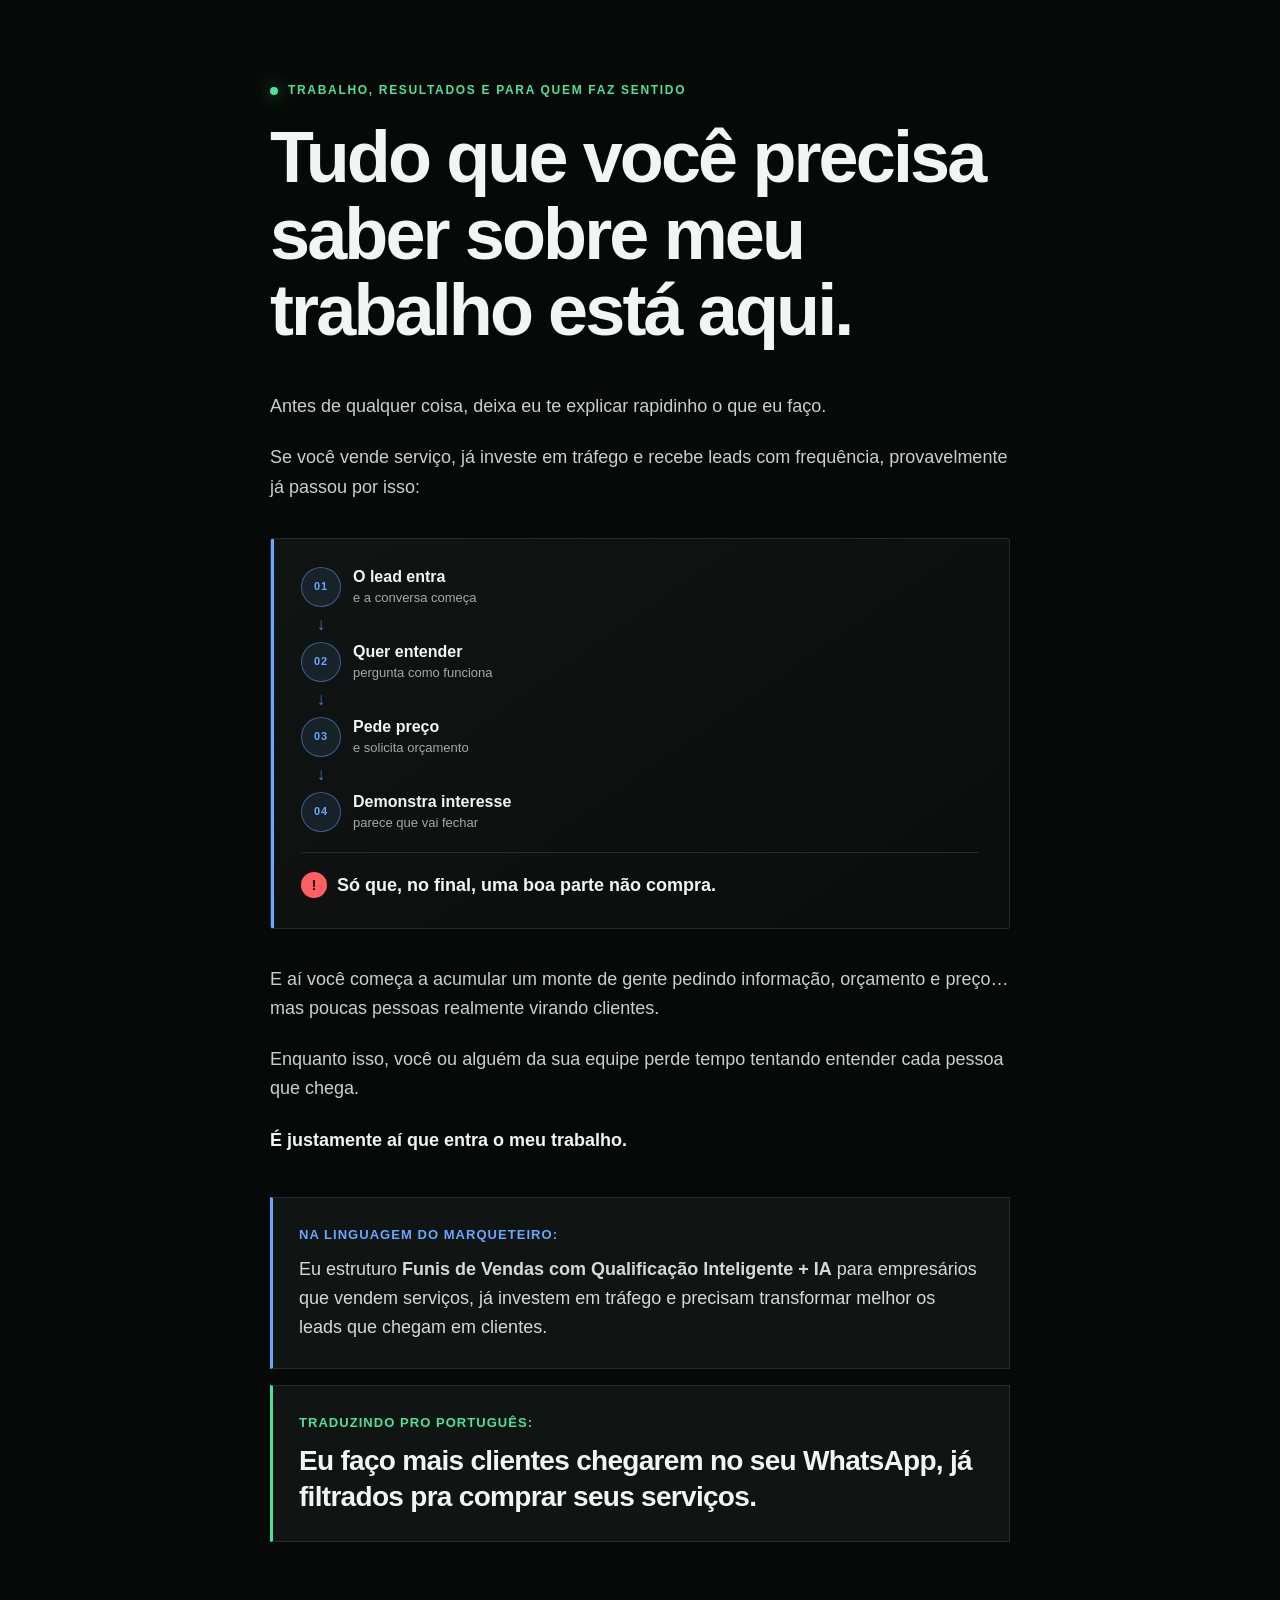
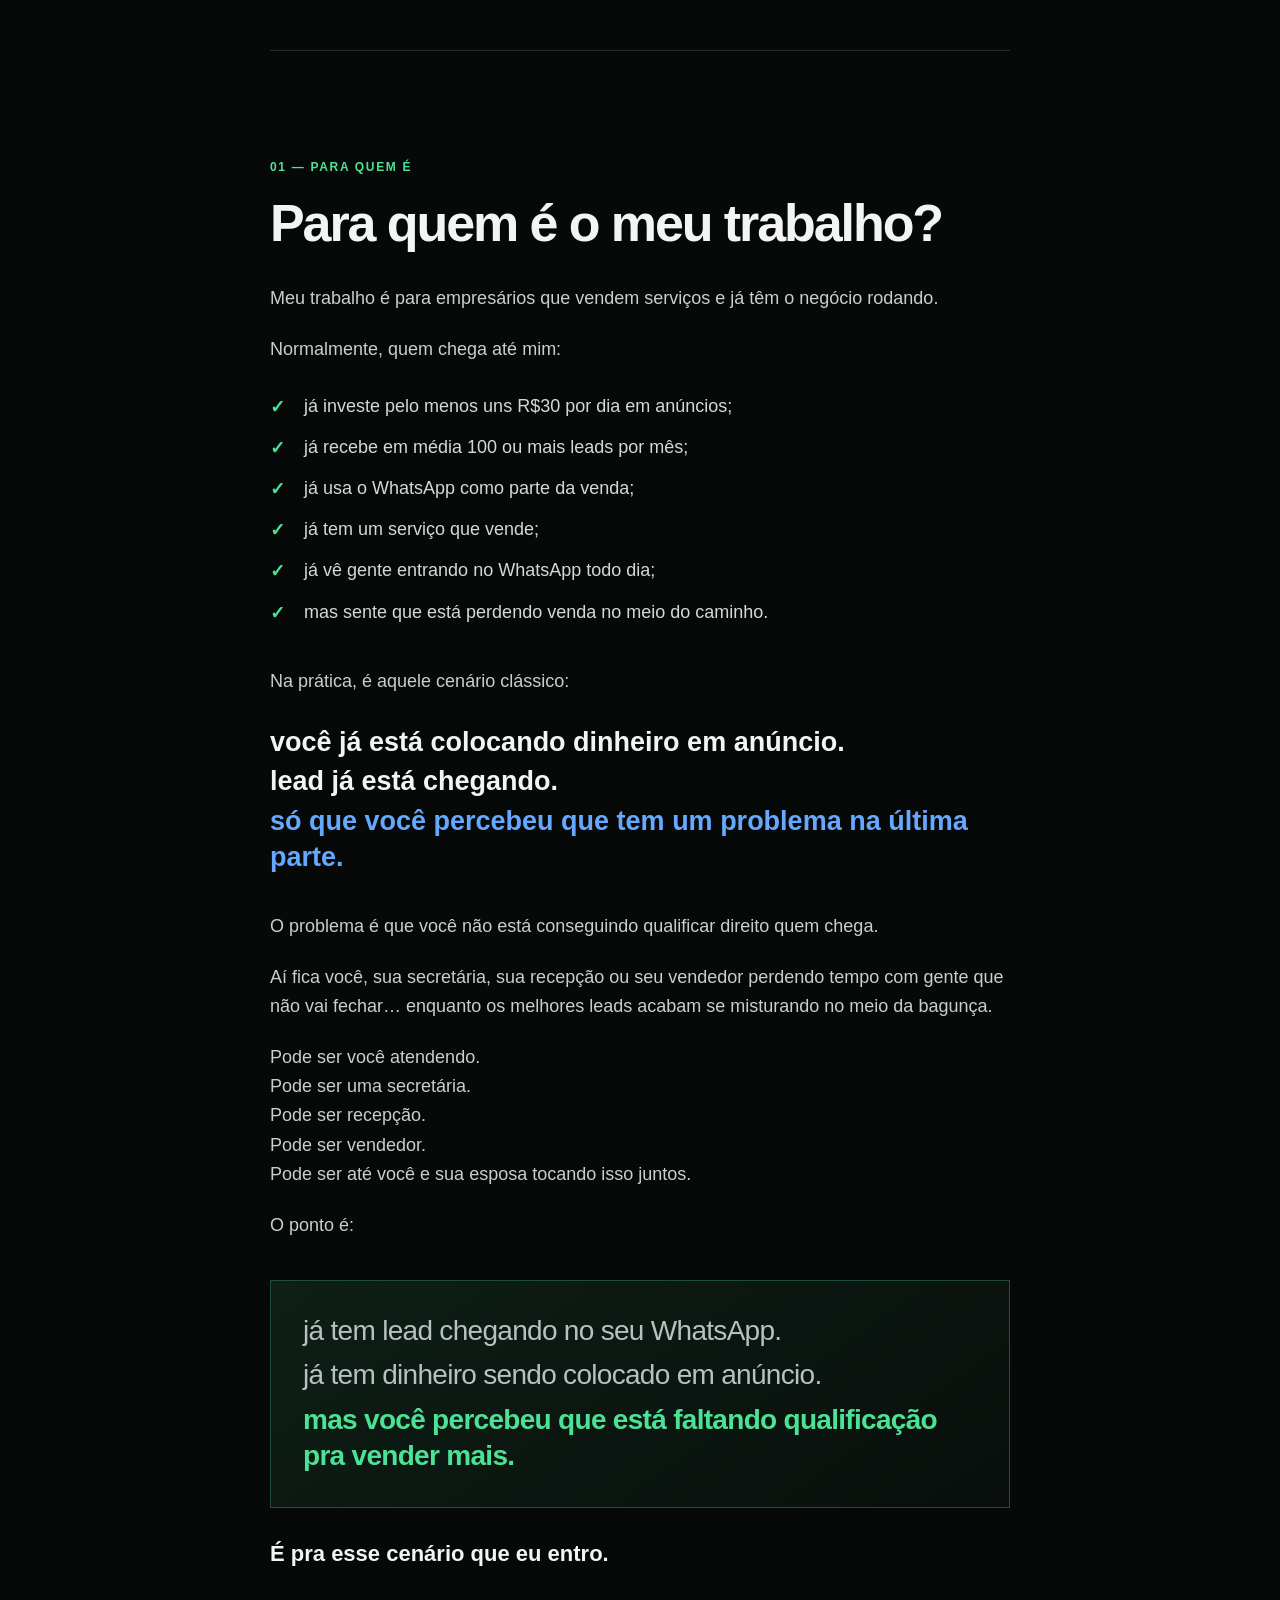
==== commit 2b7b471b: "Adiciona Meta Pixel e evento Contact no WhatsApp" ====
--- a/carta-de-vendas/index.html
+++ b/carta-de-vendas/index.html
@@ -27,10 +27,41 @@
     <title>Qualificação Inteligente para vender mais pelo WhatsApp</title>
     <link rel="icon" href="favicon.svg" type="image/svg+xml" />
     <link rel="stylesheet" href="styles.css" />
+    <!-- Meta Pixel Code -->
+    <script>
+      !(function (f, b, e, v, n, t, s) {
+        if (f.fbq) return;
+        n = f.fbq = function () {
+          n.callMethod ? n.callMethod.apply(n, arguments) : n.queue.push(arguments);
+        };
+        if (!f._fbq) f._fbq = n;
+        n.push = n;
+        n.loaded = true;
+        n.version = "2.0";
+        n.queue = [];
+        t = b.createElement(e);
+        t.async = true;
+        t.src = v;
+        s = b.getElementsByTagName(e)[0];
+        s.parentNode.insertBefore(t, s);
+      })(window, document, "script", "https://connect.facebook.net/en_US/fbevents.js");
+      fbq("init", "1375453404770616");
+      fbq("track", "PageView");
+    </script>
+    <!-- End Meta Pixel Code -->
     <script src="script.js" defer></script>
   </head>
 
   <body>
+    <noscript>
+      <img
+        height="1"
+        width="1"
+        style="display: none"
+        src="https://www.facebook.com/tr?id=1375453404770616&amp;ev=PageView&amp;noscript=1"
+        alt=""
+      />
+    </noscript>
     <main>
       <section class="hero section" aria-labelledby="hero-title">
         <div class="eyebrow"><span></span> Trabalho, resultados e para quem faz sentido</div>
@@ -240,7 +271,7 @@
         <p class="cta-qualifier">Se esse não é o seu caso e você já percebeu que o problema não é só gerar lead, mas <strong>qualificar melhor quem chega</strong>, então faz sentido conversar.</p>
 
         <div class="cta-wrap">
-          <a class="whatsapp-cta" data-whatsapp target="_blank" rel="noopener noreferrer">CLIQUE AQUI PARA FALAR COMIGO</a>
+          <a class="whatsapp-cta" data-whatsapp data-meta-event="Contact" target="_blank" rel="noopener noreferrer">CLIQUE AQUI PARA FALAR COMIGO</a>
           <div class="cta-arrows" aria-hidden="true">⬆️ ⬆️ ⬆️ ⬆️ ⬆️ ⬆️</div>
           <p>Conversa direta pelo WhatsApp.</p>
         </div>
